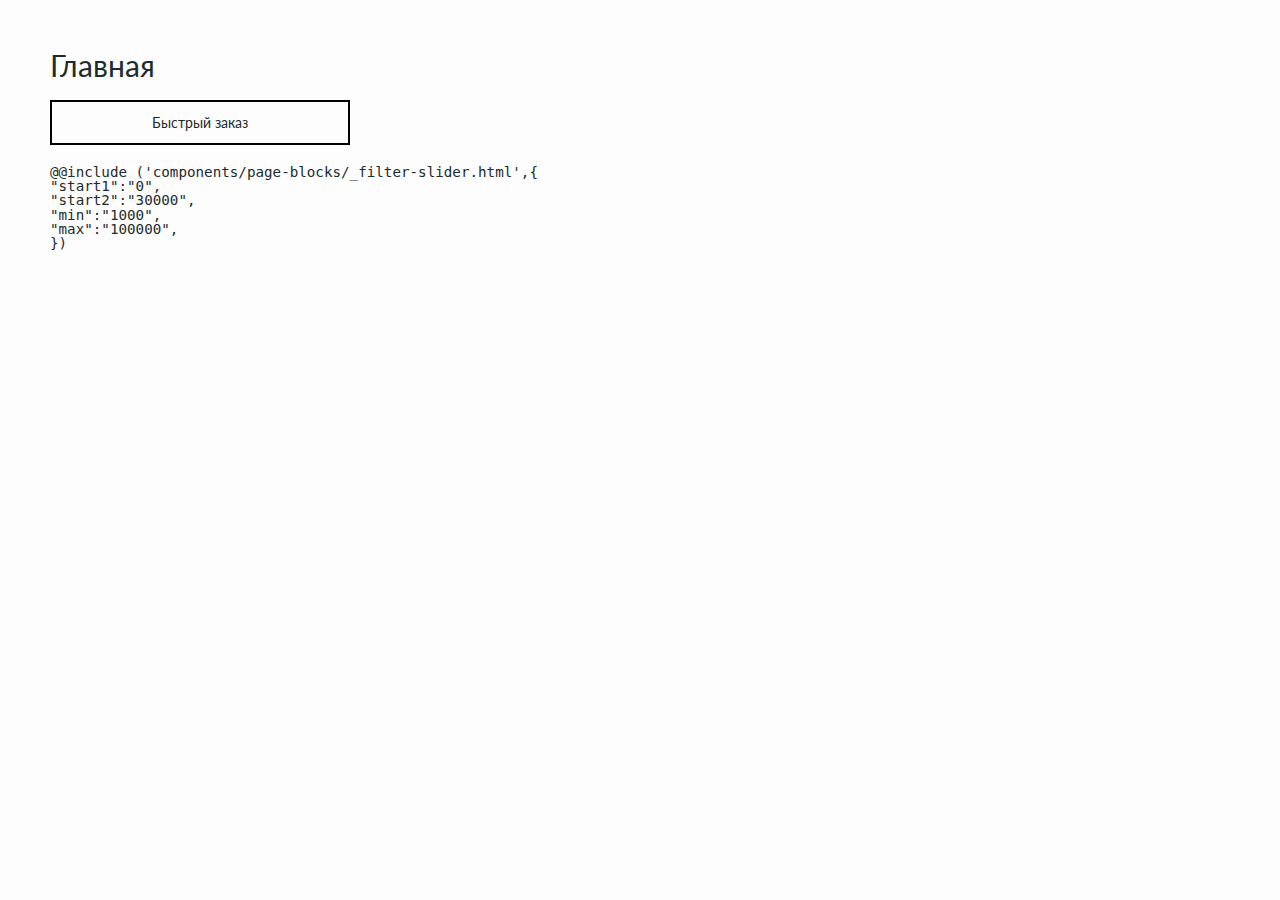
==== nav.html @ 7cecdb09 "first commit" ====
<!DOCTYPE html>
<html lang="ru">

<head>
    <meta charset="UTF-8">
    <meta name="viewport" content="width=device-width, initial-scale=1.0">
    <meta name="description" content="">
    <meta name="keywords" content="">
    <link rel="stylesheet" href="css/libs.min.css">
    <link rel="stylesheet" href="css/style.min.css">
    <title>Главная</title>
</head>


<style>
    .wrapper a {
        font-size: 30px;
        text-transform: capitalize;
    }

    .wrapper button {
        margin-bottom: 25px;
        width: 300px;
        height: 45px;
    }
</style>

<body class="m-page">

    <div class="wrapper" style="padding: 50px;">
        <a href="index.html" style="display: block; margin-bottom: 20px;">
            Главная
        </a>




        <button style="border: 2px solid #000;margin-bottom: 20px;" data-bs-toggle="modal" data-bs-target="#quickOrder">
            Быстрый заказ
        </button>


        <code>

            @@include
            ('components/page-blocks/_filter-slider.html',{ <br>
            "start1":"0", <br>
            "start2":"30000", <br>
            "min":"1000", <br>
            "max":"100000", <br>
            })

        </code>
    </div>







    <div class="modal" id="Modal">
        <div class="modal__bg modal-bg _close-modal"></div>
        <div class="modal__dialog">
            <div class="modal__top">
                <div class="text32 medium-text">
                    Title
                </div>
                <button class="close-btn _close-modal">
                    <img src="img/close.svg" alt="">
                </button>
            </div>
        </div>
    </div>

    <!--  -->
    <script src="js/libs.min.js"></script>
    <script src="js/main.min.js"></script>

</body>

</html>
---- css/libs.min.css ----
@font-face{font-family:'swiper-icons';src:url("data:application/font-woff;charset=utf-8;base64, [base64]//wADZ2x5ZgAAAywAAADMAAAD2MHtryVoZWFkAAABbAAAADAAAAA2E2+eoWhoZWEAAAGcAAAAHwAAACQC9gDzaG10eAAAAigAAAAZAAAArgJkABFsb2NhAAAC0AAAAFoAAABaFQAUGG1heHAAAAG8AAAAHwAAACAAcABAbmFtZQAAA/gAAAE5AAACXvFdBwlwb3N0AAAFNAAAAGIAAACE5s74hXjaY2BkYGAAYpf5Hu/j+W2+MnAzMYDAzaX6QjD6/4//Bxj5GA8AuRwMYGkAPywL13jaY2BkYGA88P8Agx4j+/8fQDYfA1AEBWgDAIB2BOoAeNpjYGRgYNBh4GdgYgABEMnIABJzYNADCQAACWgAsQB42mNgYfzCOIGBlYGB0YcxjYGBwR1Kf2WQZGhhYGBiYGVmgAFGBiQQkOaawtDAoMBQxXjg/wEGPcYDDA4wNUA2CCgwsAAAO4EL6gAAeNpj2M0gyAACqxgGNWBkZ2D4/wMA+xkDdgAAAHjaY2BgYGaAYBkGRgYQiAHyGMF8FgYHIM3DwMHABGQrMOgyWDLEM1T9/w8UBfEMgLzE////P/5//f/V/xv+r4eaAAeMbAxwIUYmIMHEgKYAYjUcsDAwsLKxc3BycfPw8jEQA/[base64]/uznmfPFBNODM2K7MTQ45YEAZqGP81AmGGcF3iPqOop0r1SPTaTbVkfUe4HXj97wYE+yNwWYxwWu4v1ugWHgo3S1XdZEVqWM7ET0cfnLGxWfkgR42o2PvWrDMBSFj/IHLaF0zKjRgdiVMwScNRAoWUoH78Y2icB/yIY09An6AH2Bdu/UB+yxopYshQiEvnvu0dURgDt8QeC8PDw7Fpji3fEA4z/PEJ6YOB5hKh4dj3EvXhxPqH/SKUY3rJ7srZ4FZnh1PMAtPhwP6fl2PMJMPDgeQ4rY8YT6Gzao0eAEA409DuggmTnFnOcSCiEiLMgxCiTI6Cq5DZUd3Qmp10vO0LaLTd2cjN4fOumlc7lUYbSQcZFkutRG7g6JKZKy0RmdLY680CDnEJ+UMkpFFe1RN7nxdVpXrC4aTtnaurOnYercZg2YVmLN/d/gczfEimrE/fs/bOuq29Zmn8tloORaXgZgGa78yO9/cnXm2BpaGvq25Dv9S4E9+5SIc9PqupJKhYFSSl47+Qcr1mYNAAAAeNptw0cKwkAAAMDZJA8Q7OUJvkLsPfZ6zFVERPy8qHh2YER+3i/BP83vIBLLySsoKimrqKqpa2hp6+jq6RsYGhmbmJqZSy0sraxtbO3sHRydnEMU4uR6yx7JJXveP7WrDycAAAAAAAH//wACeNpjYGRgYOABYhkgZgJCZgZNBkYGLQZtIJsFLMYAAAw3ALgAeNolizEKgDAQBCchRbC2sFER0YD6qVQiBCv/H9ezGI6Z5XBAw8CBK/m5iQQVauVbXLnOrMZv2oLdKFa8Pjuru2hJzGabmOSLzNMzvutpB3N42mNgZGBg4GKQYzBhYMxJLMlj4GBgAYow/P/PAJJhLM6sSoWKfWCAAwDAjgbRAAB42mNgYGBkAIIbCZo5IPrmUn0hGA0AO8EFTQAA");font-weight:400;font-style:normal}:root{--swiper-theme-color: #007aff}.swiper{margin-left:auto;margin-right:auto;position:relative;overflow:hidden;list-style:none;padding:0;z-index:1}.swiper-vertical>.swiper-wrapper{flex-direction:column}.swiper-wrapper{position:relative;width:100%;height:100%;z-index:1;display:flex;transition-property:transform;box-sizing:content-box}.swiper-android .swiper-slide,.swiper-wrapper{transform:translate3d(0px, 0, 0)}.swiper-pointer-events{touch-action:pan-y}.swiper-pointer-events.swiper-vertical{touch-action:pan-x}.swiper-slide{flex-shrink:0;width:100%;height:100%;position:relative;transition-property:transform}.swiper-slide-invisible-blank{visibility:hidden}.swiper-autoheight,.swiper-autoheight .swiper-slide{height:auto}.swiper-autoheight .swiper-wrapper{align-items:flex-start;transition-property:transform, height}.swiper-backface-hidden .swiper-slide{transform:translateZ(0);-webkit-backface-visibility:hidden;backface-visibility:hidden}.swiper-3d,.swiper-3d.swiper-css-mode .swiper-wrapper{perspective:1200px}.swiper-3d .swiper-wrapper,.swiper-3d .swiper-slide,.swiper-3d .swiper-slide-shadow,.swiper-3d .swiper-slide-shadow-left,.swiper-3d .swiper-slide-shadow-right,.swiper-3d .swiper-slide-shadow-top,.swiper-3d .swiper-slide-shadow-bottom,.swiper-3d .swiper-cube-shadow{transform-style:preserve-3d}.swiper-3d .swiper-slide-shadow,.swiper-3d .swiper-slide-shadow-left,.swiper-3d .swiper-slide-shadow-right,.swiper-3d .swiper-slide-shadow-top,.swiper-3d .swiper-slide-shadow-bottom{position:absolute;left:0;top:0;width:100%;height:100%;pointer-events:none;z-index:10}.swiper-3d .swiper-slide-shadow{background:rgba(0,0,0,0.15)}.swiper-3d .swiper-slide-shadow-left{background-image:linear-gradient(to left, rgba(0,0,0,0.5), rgba(0,0,0,0))}.swiper-3d .swiper-slide-shadow-right{background-image:linear-gradient(to right, rgba(0,0,0,0.5), rgba(0,0,0,0))}.swiper-3d .swiper-slide-shadow-top{background-image:linear-gradient(to top, rgba(0,0,0,0.5), rgba(0,0,0,0))}.swiper-3d .swiper-slide-shadow-bottom{background-image:linear-gradient(to bottom, rgba(0,0,0,0.5), rgba(0,0,0,0))}.swiper-css-mode>.swiper-wrapper{overflow:auto;scrollbar-width:none;-ms-overflow-style:none}.swiper-css-mode>.swiper-wrapper::-webkit-scrollbar{display:none}.swiper-css-mode>.swiper-wrapper>.swiper-slide{scroll-snap-align:start start}.swiper-horizontal.swiper-css-mode>.swiper-wrapper{scroll-snap-type:x mandatory}.swiper-vertical.swiper-css-mode>.swiper-wrapper{scroll-snap-type:y mandatory}.swiper-centered>.swiper-wrapper::before{content:'';flex-shrink:0;order:9999}.swiper-centered.swiper-horizontal>.swiper-wrapper>.swiper-slide:first-child{margin-inline-start:var(--swiper-centered-offset-before)}.swiper-centered.swiper-horizontal>.swiper-wrapper::before{height:100%;min-height:1px;width:var(--swiper-centered-offset-after)}.swiper-centered.swiper-vertical>.swiper-wrapper>.swiper-slide:first-child{margin-block-start:var(--swiper-centered-offset-before)}.swiper-centered.swiper-vertical>.swiper-wrapper::before{width:100%;min-width:1px;height:var(--swiper-centered-offset-after)}.swiper-centered>.swiper-wrapper>.swiper-slide{scroll-snap-align:center center}.swiper-virtual .swiper-slide{-webkit-backface-visibility:hidden;transform:translateZ(0)}.swiper-virtual.swiper-css-mode .swiper-wrapper::after{content:'';position:absolute;left:0;top:0;pointer-events:none}.swiper-virtual.swiper-css-mode.swiper-horizontal .swiper-wrapper::after{height:1px;width:var(--swiper-virtual-size)}.swiper-virtual.swiper-css-mode.swiper-vertical .swiper-wrapper::after{width:1px;height:var(--swiper-virtual-size)}:root{--swiper-navigation-size: 44px}.swiper-button-prev,.swiper-button-next{position:absolute;top:50%;width:calc(var(--swiper-navigation-size) / 44 * 27);height:var(--swiper-navigation-size);margin-top:calc(0px - (var(--swiper-navigation-size) / 2));z-index:10;cursor:pointer;display:flex;align-items:center;justify-content:center;color:var(--swiper-navigation-color, var(--swiper-theme-color))}.swiper-button-prev.swiper-button-disabled,.swiper-button-next.swiper-button-disabled{opacity:0.35;cursor:auto;pointer-events:none}.swiper-button-prev:after,.swiper-button-next:after{font-family:swiper-icons;font-size:var(--swiper-navigation-size);text-transform:none !important;letter-spacing:0;text-transform:none;font-variant:initial;line-height:1}.swiper-button-prev,.swiper-rtl .swiper-button-next{left:10px;right:auto}.swiper-button-prev:after,.swiper-rtl .swiper-button-next:after{content:'prev'}.swiper-button-next,.swiper-rtl .swiper-button-prev{right:10px;left:auto}.swiper-button-next:after,.swiper-rtl .swiper-button-prev:after{content:'next'}.swiper-button-lock{display:none}.swiper-pagination{position:absolute;text-align:center;transition:300ms opacity;transform:translate3d(0, 0, 0);z-index:10}.swiper-pagination.swiper-pagination-hidden{opacity:0}.swiper-pagination-fraction,.swiper-pagination-custom,.swiper-horizontal>.swiper-pagination-bullets,.swiper-pagination-bullets.swiper-pagination-horizontal{bottom:10px;left:0;width:100%}.swiper-pagination-bullets-dynamic{overflow:hidden;font-size:0}.swiper-pagination-bullets-dynamic .swiper-pagination-bullet{transform:scale(0.33);position:relative}.swiper-pagination-bullets-dynamic .swiper-pagination-bullet-active{transform:scale(1)}.swiper-pagination-bullets-dynamic .swiper-pagination-bullet-active-main{transform:scale(1)}.swiper-pagination-bullets-dynamic .swiper-pagination-bullet-active-prev{transform:scale(0.66)}.swiper-pagination-bullets-dynamic .swiper-pagination-bullet-active-prev-prev{transform:scale(0.33)}.swiper-pagination-bullets-dynamic .swiper-pagination-bullet-active-next{transform:scale(0.66)}.swiper-pagination-bullets-dynamic .swiper-pagination-bullet-active-next-next{transform:scale(0.33)}.swiper-pagination-bullet{width:var(--swiper-pagination-bullet-width, var(--swiper-pagination-bullet-size, 8px));height:var(--swiper-pagination-bullet-height, var(--swiper-pagination-bullet-size, 8px));display:inline-block;border-radius:50%;background:var(--swiper-pagination-bullet-inactive-color, #000);opacity:var(--swiper-pagination-bullet-inactive-opacity, 0.2)}button.swiper-pagination-bullet{border:none;margin:0;padding:0;box-shadow:none;-webkit-appearance:none;appearance:none}.swiper-pagination-clickable .swiper-pagination-bullet{cursor:pointer}.swiper-pagination-bullet:only-child{display:none !important}.swiper-pagination-bullet-active{opacity:var(--swiper-pagination-bullet-opacity, 1);background:var(--swiper-pagination-color, var(--swiper-theme-color))}.swiper-vertical>.swiper-pagination-bullets,.swiper-pagination-vertical.swiper-pagination-bullets{right:10px;top:50%;transform:translate3d(0px, -50%, 0)}.swiper-vertical>.swiper-pagination-bullets .swiper-pagination-bullet,.swiper-pagination-vertical.swiper-pagination-bullets .swiper-pagination-bullet{margin:var(--swiper-pagination-bullet-vertical-gap, 6px) 0;display:block}.swiper-vertical>.swiper-pagination-bullets.swiper-pagination-bullets-dynamic,.swiper-pagination-vertical.swiper-pagination-bullets.swiper-pagination-bullets-dynamic{top:50%;transform:translateY(-50%);width:8px}.swiper-vertical>.swiper-pagination-bullets.swiper-pagination-bullets-dynamic .swiper-pagination-bullet,.swiper-pagination-vertical.swiper-pagination-bullets.swiper-pagination-bullets-dynamic .swiper-pagination-bullet{display:inline-block;transition:200ms transform, 200ms top}.swiper-horizontal>.swiper-pagination-bullets .swiper-pagination-bullet,.swiper-pagination-horizontal.swiper-pagination-bullets .swiper-pagination-bullet{margin:0 var(--swiper-pagination-bullet-horizontal-gap, 4px)}.swiper-horizontal>.swiper-pagination-bullets.swiper-pagination-bullets-dynamic,.swiper-pagination-horizontal.swiper-pagination-bullets.swiper-pagination-bullets-dynamic{left:50%;transform:translateX(-50%);white-space:nowrap}.swiper-horizontal>.swiper-pagination-bullets.swiper-pagination-bullets-dynamic .swiper-pagination-bullet,.swiper-pagination-horizontal.swiper-pagination-bullets.swiper-pagination-bullets-dynamic .swiper-pagination-bullet{transition:200ms transform, 200ms left}.swiper-horizontal.swiper-rtl>.swiper-pagination-bullets-dynamic .swiper-pagination-bullet{transition:200ms transform, 200ms right}.swiper-pagination-progressbar{background:rgba(0,0,0,0.25);position:absolute}.swiper-pagination-progressbar .swiper-pagination-progressbar-fill{background:var(--swiper-pagination-color, var(--swiper-theme-color));position:absolute;left:0;top:0;width:100%;height:100%;transform:scale(0);transform-origin:left top}.swiper-rtl .swiper-pagination-progressbar .swiper-pagination-progressbar-fill{transform-origin:right top}.swiper-horizontal>.swiper-pagination-progressbar,.swiper-pagination-progressbar.swiper-pagination-horizontal,.swiper-vertical>.swiper-pagination-progressbar.swiper-pagination-progressbar-opposite,.swiper-pagination-progressbar.swiper-pagination-vertical.swiper-pagination-progressbar-opposite{width:100%;height:4px;left:0;top:0}.swiper-vertical>.swiper-pagination-progressbar,.swiper-pagination-progressbar.swiper-pagination-vertical,.swiper-horizontal>.swiper-pagination-progressbar.swiper-pagination-progressbar-opposite,.swiper-pagination-progressbar.swiper-pagination-horizontal.swiper-pagination-progressbar-opposite{width:4px;height:100%;left:0;top:0}.swiper-pagination-lock{display:none}.swiper-scrollbar{border-radius:10px;position:relative;-ms-touch-action:none;background:rgba(0,0,0,0.1)}.swiper-horizontal>.swiper-scrollbar{position:absolute;left:1%;bottom:3px;z-index:50;height:5px;width:98%}.swiper-vertical>.swiper-scrollbar{position:absolute;right:3px;top:1%;z-index:50;width:5px;height:98%}.swiper-scrollbar-drag{height:100%;width:100%;position:relative;background:rgba(0,0,0,0.5);border-radius:10px;left:0;top:0}.swiper-scrollbar-cursor-drag{cursor:move}.swiper-scrollbar-lock{display:none}.swiper-zoom-container{width:100%;height:100%;display:flex;justify-content:center;align-items:center;text-align:center}.swiper-zoom-container>img,.swiper-zoom-container>svg,.swiper-zoom-container>canvas{max-width:100%;max-height:100%;object-fit:contain}.swiper-slide-zoomed{cursor:move}.swiper-lazy-preloader{width:42px;height:42px;position:absolute;left:50%;top:50%;margin-left:-21px;margin-top:-21px;z-index:10;transform-origin:50%;box-sizing:border-box;border:4px solid var(--swiper-preloader-color, var(--swiper-theme-color));border-radius:50%;border-top-color:transparent}.swiper-slide-visible .swiper-lazy-preloader{animation:swiper-preloader-spin 1s infinite linear}.swiper-lazy-preloader-white{--swiper-preloader-color: #fff}.swiper-lazy-preloader-black{--swiper-preloader-color: #000}@keyframes swiper-preloader-spin{0%{transform:rotate(0deg)}100%{transform:rotate(360deg)}}.swiper .swiper-notification{position:absolute;left:0;top:0;pointer-events:none;opacity:0;z-index:-1000}.swiper-free-mode>.swiper-wrapper{transition-timing-function:ease-out;margin:0 auto}.swiper-grid>.swiper-wrapper{flex-wrap:wrap}.swiper-grid-column>.swiper-wrapper{flex-wrap:wrap;flex-direction:column}.swiper-fade.swiper-free-mode .swiper-slide{transition-timing-function:ease-out}.swiper-fade .swiper-slide{pointer-events:none;transition-property:opacity}.swiper-fade .swiper-slide .swiper-slide{pointer-events:none}.swiper-fade .swiper-slide-active,.swiper-fade .swiper-slide-active .swiper-slide-active{pointer-events:auto}.swiper-cube{overflow:visible}.swiper-cube .swiper-slide{pointer-events:none;-webkit-backface-visibility:hidden;backface-visibility:hidden;z-index:1;visibility:hidden;transform-origin:0 0;width:100%;height:100%}.swiper-cube .swiper-slide .swiper-slide{pointer-events:none}.swiper-cube.swiper-rtl .swiper-slide{transform-origin:100% 0}.swiper-cube .swiper-slide-active,.swiper-cube .swiper-slide-active .swiper-slide-active{pointer-events:auto}.swiper-cube .swiper-slide-active,.swiper-cube .swiper-slide-next,.swiper-cube .swiper-slide-prev,.swiper-cube .swiper-slide-next+.swiper-slide{pointer-events:auto;visibility:visible}.swiper-cube .swiper-slide-shadow-top,.swiper-cube .swiper-slide-shadow-bottom,.swiper-cube .swiper-slide-shadow-left,.swiper-cube .swiper-slide-shadow-right{z-index:0;-webkit-backface-visibility:hidden;backface-visibility:hidden}.swiper-cube .swiper-cube-shadow{position:absolute;left:0;bottom:0px;width:100%;height:100%;opacity:0.6;z-index:0}.swiper-cube .swiper-cube-shadow:before{content:'';background:#000;position:absolute;left:0;top:0;bottom:0;right:0;filter:blur(50px)}.swiper-flip{overflow:visible}.swiper-flip .swiper-slide{pointer-events:none;-webkit-backface-visibility:hidden;backface-visibility:hidden;z-index:1}.swiper-flip .swiper-slide .swiper-slide{pointer-events:none}.swiper-flip .swiper-slide-active,.swiper-flip .swiper-slide-active .swiper-slide-active{pointer-events:auto}.swiper-flip .swiper-slide-shadow-top,.swiper-flip .swiper-slide-shadow-bottom,.swiper-flip .swiper-slide-shadow-left,.swiper-flip .swiper-slide-shadow-right{z-index:0;-webkit-backface-visibility:hidden;backface-visibility:hidden}.swiper-creative .swiper-slide{-webkit-backface-visibility:hidden;backface-visibility:hidden;overflow:hidden;transition-property:transform, opacity, height}.swiper-cards{overflow:visible}.swiper-cards .swiper-slide{transform-origin:center bottom;-webkit-backface-visibility:hidden;backface-visibility:hidden;overflow:hidden}

/*# sourceMappingURL=../sourcemaps/libs.min.css.map */
---- css/style.min.css ----
@font-face{font-family:"Palatino Linotype";src:url(../fonts/PalatinoLinotype-Regular.ttf) format("ttf"),url(../fonts/PalatinoLinotype-Regular.eot) format("eot"),url(../fonts/PalatinoLinotype-Regular.woff) format("woff"),url(../fonts/PalatinoLinotype-Regular.woff2) format("woff2");font-weight:400;font-style:normal;font-display:swap}@font-face{font-family:Lato;src:url(../fonts/Lato-Regular.ttf) format("ttf"),url(../fonts/Lato-Regular.eot) format("eot"),url(../fonts/Lato-Regular.woff) format("woff"),url(../fonts/Lato-Regular.woff2) format("woff2");font-weight:400;font-style:normal;font-display:swap}@font-face{font-family:Lato;src:url(../fonts/Lato-Medium.ttf) format("ttf"),url(../fonts/Lato-Medium.eot) format("eot"),url(../fonts/Lato-Medium.woff) format("woff"),url(../fonts/Lato-Medium.woff2) format("woff2");font-weight:500;font-style:normal;font-display:swap}@font-face{font-family:Lato;src:url(../fonts/Lato-Semibold.ttf) format("ttf"),url(../fonts/Lato-Semibold.eot) format("eot"),url(../fonts/Lato-Semibold.woff) format("woff"),url(../fonts/Lato-Semibold.woff2) format("woff2");font-weight:600;font-style:normal;font-display:swap}@font-face{font-family:Lato;src:url(../fonts/Lato-Bold.ttf) format("ttf"),url(../fonts/Lato-Bold.eot) format("eot"),url(../fonts/Lato-Bold.woff) format("woff"),url(../fonts/Lato-Bold.woff2) format("woff2");font-weight:700;font-style:normal;font-display:swap}*,::after,::before{margin:0;padding:0;-webkit-box-sizing:border-box;box-sizing:border-box;-webkit-font-smoothing:antialiased!important;-webkit-tap-highlight-color:transparent;outline:0!important}h1,h2,h3,h4,h5,h6{font-weight:400}a,body,div,form,h1,h2,h3,h4,h5,li,p,ul{margin:0;padding:0;border:0;text-decoration:none;line-height:1}button,input,textarea{outline:0!important;-webkit-transition:.125s;-o-transition:.125s;transition:.125s;font-family:inherit}input:active,input[type=checkbox]:focus,input[type=file]:focus,input[type=radio]:focus,input[type=text]:focus{outline:0!important}::-webkit-input-placeholder{color:#222}::-moz-placeholder{color:#222}:-moz-placeholder{color:#222}:-ms-input-placeholder{color:#222}input::-webkit-inner-spin-button,input::-webkit-outer-spin-button{-webkit-appearance:none;margin:0}input[type=number]{-moz-appearance:textfield}html{height:100%;scroll-behavior:smooth;width:100%}svg{-ms-flex-negative:0;flex-shrink:0;height:auto}circle,g,path,rect,svg{-webkit-transition:.3s;-o-transition:.3s;transition:.3s}a{color:inherit;text-decoration:none;-webkit-transition:.3s;-o-transition:.3s;transition:.3s}a:focus,a:hover{text-decoration:none}li,ul{margin:0;padding:0;list-style:none}i{line-height:100%}fieldset{min-width:0;padding:0;margin:0;border:0}button{color:#1c2c2c;cursor:pointer;border:none;outline:0;-webkit-box-sizing:border-box;box-sizing:border-box;-webkit-transition:.3s;-o-transition:.3s;transition:.3s;background-color:inherit;font-size:1em}.swiper-button-next,.swiper-button-prev{z-index:2}.swiper-button-next::after,.swiper-button-prev::after{display:none}img{-webkit-user-select:none;-moz-user-select:none;-o-user-select:none;-ms-user-select:none;user-select:none;-ms-flex-negative:0;flex-shrink:0}html.fixed-body{overflow-y:hidden}.wrapper{min-height:100vh;display:-webkit-box;display:-ms-flexbox;display:flex;-webkit-box-orient:vertical;-webkit-box-direction:normal;-ms-flex-direction:column;flex-direction:column;-ms-flex-negative:0;flex-shrink:0}.content{-webkit-box-flex:1;-ms-flex-positive:1;flex-grow:1;display:-webkit-box;display:-ms-flexbox;display:flex;-webkit-box-orient:vertical;-webkit-box-direction:normal;-ms-flex-direction:column;flex-direction:column;width:100%}.m-page{width:calc(100vw - (100vw - 100%));overflow-x:hidden;font-family:Lato,sans-serif;font-weight:400;color:#1c2c2c;background-color:#fdfdfd;font-size:calc(1440px * (16 / 1440))}@media screen and (max-width:1440px){.m-page{font-size:calc(100vw * (16 / 1440))}}.m-page.fixed-body,.m-page.fixed-body2{overflow-y:hidden;padding-right:var(--scrollWidth)}.container{max-width:1440px;width:100%;margin:0 auto;padding:0 3em}a:hover{color:#06a42a}@media screen and (max-width:992px){.m-page{font-size:calc(100vw * (16 / 750))}.container{padding:0 1.5em}}@media screen and (max-width:576px){.m-page{font-size:calc(100vw * (16 / 430))}}.h1,.h2,.h3{font-family:"Palatino Linotype",sans-serif}.h1{font-size:3.5em;line-height:130%}.h2,.text40{font-size:2.5em;line-height:120%}.h3,.text32{font-size:2em;line-height:120%}.text24{font-size:1.5em;line-height:120%}.text20{font-size:1.25em;line-height:120%}.text19{font-size:1.1875em;line-height:120%}.text18{font-size:1.125em;line-height:122%}.text17{font-size:1.0625em;line-height:120%}.text16{font-size:1em;line-height:150%}.text15{font-size:.9375em;line-height:120%}.text14{font-size:.875em;line-height:120%}.text13{font-size:.8125em;line-height:120%}.text12{font-size:.75em;line-height:120%}.text11{font-size:.6875em;line-height:120%}.text10{font-size:.625em;line-height:120%}.extra-bold-text{font-weight:800}.bold-text{font-weight:700}.semi-bold-text{font-weight:600}.medium-text{font-weight:500}.regular-text{font-weight:400}.light-text{font-weight:300}.red-text{color:#d02d15}.m-btn{display:-webkit-box;display:-ms-flexbox;display:flex;-webkit-box-align:center;-ms-flex-align:center;align-items:center;-webkit-box-pack:center;-ms-flex-pack:center;justify-content:center;-webkit-transition:.225s ease-out;-o-transition:.225s ease-out;transition:.225s ease-out;padding:0 2em;height:4.5em;border-radius:2.25em;font-weight:400;font-family:Lato,sans-serif}.m-btn:focus{-webkit-box-shadow:none;box-shadow:none}.m-btn span{font-size:1.5em;line-height:150%}.m-btn img{width:1.5em;margin-left:.6875em}.m-btn--small{height:3.5em;padding:0 1em}.m-btn--small span{font-size:1.25em}.m-btn-green{background-color:#06a42a;color:#fdfdfd}.m-btn-green:hover{background-color:#04731d;color:#fdfdfd}.m-btn-white{background-color:#fdfdfd;color:#1c2c2c}.m-btn-white:hover{background-color:#e4e4e4;color:#1c2c2c}@media screen and (max-width:992px){.h1{font-size:3em}.h3{font-size:1.5em}.text32-tablet{font-size:2em}.text24-tablet{font-size:1.5em}.text20-tablet{font-size:1.25em}.text19-tablet{font-size:1.1875em}.text18-tablet{font-size:1.125em}.text17-tablet{font-size:1.0625em}.text16-tablet{font-size:1em}.text15-tablet{font-size:.9375em}.text14-tablet{font-size:.875em}.text13-tablet{font-size:.8125em}.text12-tablet{font-size:.75em}.text11-tablet{font-size:.6875em}.text10-tablet{font-size:.625em}.m-btn{height:4em}.m-btn span{font-size:1.25em}}@media screen and (max-width:576px){.h1{font-size:1.75em}.h3{font-size:1.25em}.text24-mob{font-size:1.5em}.text20-mob{font-size:1.25em}.text16-mob{font-size:1em}.text14-mob{font-size:.875em}.m-btn{height:3em}.m-btn span{font-size:1em}}.fg{position:relative;margin:0}.fg label{display:block;font-size:.9375em;line-height:140%;margin-bottom:.375em}.fg label span{color:#06a42a}.fg .nice-select,.fg input,.fg textarea{border-radius:.1875em;border:1px solid #dadedf;padding:0 1.25em;height:3.6875em;width:100%;font-size:1em;background-color:transparent;color:#000}.fg .nice-select::-webkit-input-placeholder,.fg input::-webkit-input-placeholder,.fg textarea::-webkit-input-placeholder{color:#929798}.fg .nice-select::-moz-placeholder,.fg input::-moz-placeholder,.fg textarea::-moz-placeholder{color:#929798}.fg .nice-select:-ms-input-placeholder,.fg input:-ms-input-placeholder,.fg textarea:-ms-input-placeholder{color:#929798}.fg .nice-select::-ms-input-placeholder,.fg input::-ms-input-placeholder,.fg textarea::-ms-input-placeholder{color:#929798}.fg .nice-select::placeholder,.fg input::placeholder,.fg textarea::placeholder{color:#929798}.fg .nice-select:focus,.fg input:focus,.fg textarea:focus{border-color:#9ca0a0;-webkit-box-shadow:0 .25em .4375em 0 rgba(47,63,67,.03),0 .25em .3125em 0 rgba(0,0,0,.02) inset;box-shadow:0 .25em .4375em 0 rgba(47,63,67,.03),0 .25em .3125em 0 rgba(0,0,0,.02) inset}.fg .nice-select:disabled,.fg input:disabled,.fg textarea:disabled{pointer-events:none;background:#f6f6f6!important;color:rgba(0,0,0,.4)}.fg textarea{padding-top:1.19em;padding-bottom:1.19em;height:13.0625em;resize:vertical}.fg__field{position:relative}.fg .nice-select{display:-webkit-box;display:-ms-flexbox;display:flex;-webkit-box-align:center;-ms-flex-align:center;align-items:center;-webkit-box-pack:justify;-ms-flex-pack:justify;justify-content:space-between;border-radius:.1875em;white-space:nowrap;height:3.6875em;padding:0 0 0 1.25em}.fg .nice-select.disabled{pointer-events:none;background:#f6f6f6!important}.fg .nice-select.disabled .current{opacity:.4}.fg .nice-select.open{border-bottom-left-radius:0;border-bottom-right-radius:0}.fg .nice-select:focus{border:1px solid #000}.fg .nice-select:before{content:'';-webkit-box-ordinal-group:4;-ms-flex-order:3;order:3;border-left:#000;-ms-flex-negative:0;flex-shrink:0;width:3.6875em;height:3.6875em;background-image:url(../img/select-arrow.svg);background-size:.5em auto;background-repeat:no-repeat;background-position:center;margin-left:1em}.fg .nice-select .current{font-size:1em;line-height:157%}.fg .nice-select .list{margin-top:-1px;border-radius:0 0 .1875em .1875em;width:calc(100% + 2px);left:-1px;border:1px solid #000;background:#fff;-webkit-box-shadow:none;box-shadow:none;max-height:14.875em;overflow-y:auto;z-index:5}.fg .nice-select .list::-webkit-scrollbar{width:.1875em;height:.1875em}.fg .nice-select .list::-webkit-scrollbar-track{background:0 0;border-radius:0}.fg .nice-select .list::-webkit-scrollbar-thumb{background:#000}.fg .nice-select .option{height:3.6875em;font-size:1em;line-height:157%;padding:.5em 1.25em;display:-webkit-box;display:-ms-flexbox;display:flex;-webkit-box-align:center;-ms-flex-align:center;align-items:center;color:#2b2b2b;border:none;border-bottom:1px solid #000}.fg .nice-select .option:last-child{border-bottom:none}.fg .nice-select .option.disabled{display:none}.fg .nice-select .option.focus,.fg .nice-select .option.selected.focus,.fg .nice-select .option:hover{background-color:#06a42a;border-color:#06a42a;font-weight:400;color:#fff}.fg._error input,.fg._error textarea{border-color:#06a42a;color:#06a42a}.fg._error input::-webkit-input-placeholder,.fg._error textarea::-webkit-input-placeholder{color:#06a42a}.fg._error input::-moz-placeholder,.fg._error textarea::-moz-placeholder{color:#06a42a}.fg._error input:-ms-input-placeholder,.fg._error textarea:-ms-input-placeholder{color:#06a42a}.fg._error input::-ms-input-placeholder,.fg._error textarea::-ms-input-placeholder{color:#06a42a}.fg._error input::placeholder,.fg._error textarea::placeholder{color:#06a42a}.fg._error .fg__error-text{display:block}.fg__error-text{margin-top:.375em;color:#06a42a;display:none}.rating-block{display:-webkit-box;display:-ms-flexbox;display:flex;-webkit-box-align:center;-ms-flex-align:center;align-items:center}.rating-block__num{display:-webkit-box;display:-ms-flexbox;display:flex;-webkit-box-align:center;-ms-flex-align:center;align-items:center;-webkit-box-ordinal-group:0;-ms-flex-order:-1;order:-1;font-size:25px;font-weight:700;margin-right:.33em}.rating-block._disabled{pointer-events:none}.rating{cursor:pointer}.rating__stars{width:7.375em;max-width:100%;position:relative}.rating__stars img{width:100%;display:block}.rating__fill{width:0;position:absolute;top:0;left:0;height:100%;overflow:hidden}.rating__fill img{width:7.375em;display:block}.pagination{margin-top:3.75em}.pagination__items{display:-webkit-box;display:-ms-flexbox;display:flex;-webkit-box-pack:center;-ms-flex-pack:center;justify-content:center}.pagination__item{height:3.625em;min-width:3.625em;padding:0 1.25em;border-radius:.25em;border:1px solid #000;display:-webkit-box;display:-ms-flexbox;display:flex;-webkit-box-align:center;-ms-flex-align:center;align-items:center;-webkit-box-pack:center;-ms-flex-pack:center;justify-content:center;margin:0 .3125em;font-weight:500}.pagination__item svg{width:1.0625em;height:auto}.pagination__item._active{pointer-events:none}.pagination__item._active,.pagination__item:hover{color:#fff;background-color:#000;border-color:#000}.pagination__item._active path,.pagination__item:hover path{fill:#fff}.pagination__item._btn{padding:0 1.5em}@media screen and (max-width:992px){.pagination{margin-top:1.875em}}@media screen and (max-width:576px){.pagination{margin-top:1.56em}.pagination ._hide-tablet{display:none}.pagination ._btn{width:2.8125em;padding:0}.pagination__item{height:2.8125em;min-width:2.8125em;padding:0 .875em}.pagination__item span{font-size:.875em}}.tabs{display:-webkit-box;display:-ms-flexbox;display:flex}.tab{height:2.5em;padding:0 .625em;display:-webkit-box;display:-ms-flexbox;display:flex;-webkit-box-align:center;-ms-flex-align:center;align-items:center;-webkit-box-pack:center;-ms-flex-pack:center;justify-content:center;-webkit-transition:.3s;-o-transition:.3s;transition:.3s;border-radius:1.5em}.tab span{font-size:1.5em;line-height:120%}.tab._active,.tab:hover{background-color:#d02d15;color:#fdfdfd}.tab:hover{cursor:pointer}.tab._active{pointer-events:none}.tab-content{display:none}.tab-content._active{display:block}@media screen and (max-width:576px){.tab span{font-size:1.25em}}.socials{display:-webkit-box;display:-ms-flexbox;display:flex;-webkit-box-align:center;-ms-flex-align:center;align-items:center}.socials__item{width:2.3125em;height:2.3125em;display:-webkit-box;display:-ms-flexbox;display:flex;-webkit-box-align:center;-ms-flex-align:center;align-items:center;-webkit-box-pack:center;-ms-flex-pack:center;justify-content:center}.socials__item:not(:last-child){margin:0 .9375em 0 0}.socials__item:hover ._fill{fill:#06a42a}.socials__item svg{width:100%}.breadcrumbs{margin-top:60px}.breadcrumbs__item{font-size:16px;line-height:110%;position:relative;font-weight:400;display:inline}.breadcrumbs__item:last-child{font-weight:600}.breadcrumbs__item:not(:first-child){margin-left:24px}.breadcrumbs__item:not(:first-child):before{content:'';position:absolute;z-index:1;width:3.51px;height:3.51px;background-color:#06a42a;border-radius:1px;-webkit-transform:rotate(-45deg);-ms-transform:rotate(-45deg);transform:rotate(-45deg);top:7px;right:100%;margin-right:10px}.modal-bg{position:fixed;top:0;left:0;width:100%;height:calc(100 * var(--vh));background-color:#000;opacity:.5}.modal{position:fixed;left:0;top:0;width:100%;height:calc(100 * var(--vh));overflow-y:auto;z-index:80;opacity:0;pointer-events:none;padding:1em 0;text-align:center}.modal:after{content:'';display:inline-block;height:100%;vertical-align:middle;margin-right:-4px}.modal__dialog{text-align:left;vertical-align:middle;background:#fff;width:67em;max-width:calc(100% - 2em);position:relative;z-index:3;padding:3em;border-radius:1.5em;display:inline-block}.modal._active{opacity:1;pointer-events:unset}.modal._active .modal__bg{display:block}.modal__top{display:-webkit-box;display:-ms-flexbox;display:flex;-webkit-box-align:center;-ms-flex-align:center;align-items:center;-webkit-box-pack:justify;-ms-flex-pack:justify;justify-content:space-between}.modal .close-btn{width:1.5em;display:-webkit-box;display:-ms-flexbox;display:flex;-webkit-box-align:center;-ms-flex-align:center;align-items:center;-webkit-box-pack:center;-ms-flex-pack:center;justify-content:center;margin-left:1em;-ms-flex-negative:0;flex-shrink:0}.header{padding-top:6.25em;position:relative;z-index:10}.header__inner{display:-webkit-box;display:-ms-flexbox;display:flex;-webkit-box-align:center;-ms-flex-align:center;align-items:center;-webkit-box-pack:justify;-ms-flex-pack:justify;justify-content:space-between}.header__logo{display:block;-ms-flex-negative:0;flex-shrink:0;width:6em}.header__logo img{width:100%;display:block}.header__phone svg{width:1.5em;margin-right:.5em}.header__phone:hover path{fill:#06a42a}.menu{display:-webkit-box;display:-ms-flexbox;display:flex;-webkit-box-align:center;-ms-flex-align:center;align-items:center;-webkit-box-pack:justify;-ms-flex-pack:justify;justify-content:space-between;-webkit-box-flex:1;-ms-flex-positive:1;flex-grow:1;max-width:64.625em}.nav{display:-webkit-box;display:-ms-flexbox;display:flex}.nav__item:hover .nav__show span,.nav__link:hover span{color:#06a42a;border-bottom-color:#06a42a}.nav__link,.nav__show{-webkit-transition:.3s;-o-transition:.3s;transition:.3s;display:-webkit-box;display:-ms-flexbox;display:flex;-webkit-box-align:center;-ms-flex-align:center;align-items:center}.nav__link span,.nav__show span{font-size:1.125em;line-height:122%;-webkit-transition:inherit;-o-transition:inherit;transition:inherit;padding:1px 0;border-top:1px solid transparent;border-bottom:1px solid transparent}.nav__show svg{margin-left:.5em;width:1.3125em}.nav__show:hover{cursor:pointer}.nav__item,.nav__link{margin-right:2em}.nav__sub-link{white-space:nowrap;display:block}.nav__sub-link:not(:last-child){margin-bottom:.5em;padding-bottom:.5em;border-bottom:1px solid #d9d9d9}.nav__sub-link span{font-size:1.125em;line-height:122%}@media screen and (min-width:993px){.nav__item{position:relative}.nav__item:hover .nav__show svg{-webkit-transform:rotate(-180deg);-ms-transform:rotate(-180deg);transform:rotate(-180deg)}.nav__item:hover .nav__show path{stroke:#06a42a}.nav__item:hover .nav__hidden{opacity:1;pointer-events:unset}.nav__hidden{position:absolute;top:100%;right:-.375em;margin-top:-1px;padding-top:.6875em;-webkit-transition:.3s;-o-transition:.3s;transition:.3s;opacity:0;pointer-events:none}.nav__inner{padding:1em;-webkit-box-shadow:0 .25em .75em rgba(0,0,0,.1);box-shadow:0 .25em .75em rgba(0,0,0,.1);background-color:#fdfdfd;border-radius:1em}.header-search__hidden{opacity:0;pointer-events:none;-webkit-transition:.3s;-o-transition:.3s;transition:.3s}}._flex{display:-webkit-box;display:-ms-flexbox;display:flex;-webkit-box-align:center;-ms-flex-align:center;align-items:center}.header-search{position:relative;margin-left:auto;margin-right:3.125em}.header-search__show{width:1.5em;display:-webkit-box;display:-ms-flexbox;display:flex;-webkit-box-align:center;-ms-flex-align:center;align-items:center;-webkit-box-pack:center;-ms-flex-pack:center;justify-content:center}.header-search__show svg{width:100%}.header-search__show:hover path{fill:#06a42a}.header-search__close,.header-search__hidden,.header-search__icon{position:absolute;top:50%;-webkit-transform:translateY(-50%);-ms-transform:translateY(-50%);transform:translateY(-50%)}.header-search__icon{left:.5em;width:1.5em}.header-search__close{right:.625em}.header-search__close:hover g{opacity:1}.header-search__hidden{right:-1.5em;width:52.125em}.header-search__field input{height:2.5em;width:100%;font-size:1em;line-height:120%;padding:0 2.625em;border-radius:1.25em;background:#f6f6f6;border:none;font-family:Lato,sans-serif}.header-search__field input:focus{background:#f1f1f1}.header-search__field input::-webkit-input-placeholder{color:rgba(0,0,0,.2)}.header-search__field input::-moz-placeholder{color:rgba(0,0,0,.2)}.header-search__field input:-ms-input-placeholder{color:rgba(0,0,0,.2)}.header-search__field input::-ms-input-placeholder{color:rgba(0,0,0,.2)}.header-search__field input::placeholder{color:rgba(0,0,0,.2)}.header-search._open .header-search__hidden{opacity:1;pointer-events:unset}.burger{display:none}@media screen and (max-width:992px){.header{padding-top:1.5em}.header__logo{position:relative;z-index:12}.header__phone{margin-top:3em}.header._open .menu{opacity:1;pointer-events:unset}.header._open .burger ._view1{opacity:0}.header._open .burger ._view2{opacity:1}.menu{-webkit-box-orient:vertical;-webkit-box-direction:normal;-ms-flex-direction:column;flex-direction:column;-webkit-box-align:start;-ms-flex-align:start;align-items:flex-start;-webkit-box-pack:unset;-ms-flex-pack:unset;justify-content:unset;position:fixed;padding:5.375em 1.5em 0;width:100%;height:calc(100 * var(--vh));max-width:unset;top:0;left:0;background-color:#fdfdfd;opacity:0;pointer-events:none;-webkit-transition:.3s;-o-transition:.3s;transition:.3s}.nav{-webkit-box-orient:vertical;-webkit-box-direction:normal;-ms-flex-direction:column;flex-direction:column;-webkit-box-align:start;-ms-flex-align:start;align-items:flex-start}.nav__item,.nav__link{margin:0 0 1em}.nav__hidden{padding:0}.nav__inner{display:-webkit-box;display:-ms-flexbox;display:flex;-webkit-box-orient:vertical;-webkit-box-direction:normal;-ms-flex-direction:column;flex-direction:column;-webkit-box-align:start;-ms-flex-align:start;align-items:flex-start}.nav__sub-link{border:none!important}.nav__show{display:none}.burger{z-index:11;position:relative;width:1.5em;height:1.5em;display:-webkit-box;display:-ms-flexbox;display:flex}.burger img{position:absolute;top:50%;left:50%;-webkit-transform:translate(-50%,-50%);-ms-transform:translate(-50%,-50%);transform:translate(-50%,-50%);width:100%;-webkit-transition:inherit;-o-transition:inherit;transition:inherit}.burger ._view2{opacity:0;width:80%}.header-search{-webkit-box-ordinal-group:0;-ms-flex-order:-1;order:-1;margin:0 0 1.5em;width:100%}.header-search__close,.header-search__show{display:none}.header-search__hidden{-webkit-transform:unset;-ms-transform:unset;transform:unset;position:static;width:100%}}.footer{margin-top:4.6875em;padding:6.25em 0}.footer__inner{padding:0 8.25em}.footer__logo{display:block;width:7.8125em}.footer__logo img{width:100%;display:block}.footer__grid{display:-webkit-box;display:-ms-flexbox;display:flex;-webkit-box-pack:justify;-ms-flex-pack:justify;justify-content:space-between;margin-top:2.5em}.footer__wrap{display:-webkit-box;display:-ms-flexbox;display:flex;-webkit-box-pack:justify;-ms-flex-pack:justify;justify-content:space-between;-webkit-box-flex:1;-ms-flex-positive:1;flex-grow:1}.footer__bottom{margin-top:2.5em;padding-top:2.1875em;border-top:1px solid rgba(28,44,44,.06);display:-webkit-box;display:-ms-flexbox;display:flex;-webkit-box-align:center;-ms-flex-align:center;align-items:center;-webkit-box-pack:justify;-ms-flex-pack:justify;justify-content:space-between}.footer-contacts{margin-right:5em;display:-webkit-box;display:-ms-flexbox;display:flex;-webkit-box-orient:vertical;-webkit-box-direction:normal;-ms-flex-direction:column;flex-direction:column;-webkit-box-align:start;-ms-flex-align:start;align-items:flex-start}.footer-contacts__link{white-space:nowrap}.footer-contacts__link:not(:last-child){margin:0 0 .625em}.footer-contacts__link span{font-size:1.5em;line-height:133%}.footer-nav{-webkit-box-flex:1;-ms-flex-positive:1;flex-grow:1;max-width:20.5em;-webkit-column-count:2;-moz-column-count:2;column-count:2;-webkit-column-gap:2em;-moz-column-gap:2em;column-gap:2em}.footer-nav__link{margin-bottom:2.375em;color:rgba(28,44,44,.65);display:inline-block;width:100%}.footer-nav__link span{font-size:1.25em;line-height:120%}.footer-subscribe{width:20.5em;text-align:center}.footer-subscribe__title{font-size:1.5em;line-height:117%}.footer-subscribe__field{margin-top:1.5em;position:relative}.footer-subscribe__field input{width:100%;height:3.125em;border-radius:.375em;padding:0 4em 0 1em;font-size:1em;font-family:Lato,sans-serif;border:1px solid #06a42a}.footer-subscribe__field input::-webkit-input-placeholder{color:rgba(28,44,44,.65)}.footer-subscribe__field input::-moz-placeholder{color:rgba(28,44,44,.65)}.footer-subscribe__field input:-ms-input-placeholder{color:rgba(28,44,44,.65)}.footer-subscribe__field input::-ms-input-placeholder{color:rgba(28,44,44,.65)}.footer-subscribe__field input::placeholder{color:rgba(28,44,44,.65)}.footer-subscribe__btn{position:absolute;height:3.125em;width:3.125em;border-radius:0 .375em .375em 0;padding:0;top:0;right:0}.footer-subscribe__btn img{margin:0;width:1.1875em}@media screen and (max-width:992px){.footer{margin-top:3.75em;padding:5.875em 0 3.75em}.footer__inner{padding:0 1.5em}.footer__wrap{display:block}.footer__bottom{margin-top:3em;padding-top:2.5em}.footer-contacts{margin-right:3.75em}.footer-contacts__link:not(:last-child){margin:0 0 .5em}.footer-contacts__link span{font-size:1.25em;line-height:160%}.footer-nav{max-width:unset}}@media screen and (max-width:992px) and (min-width:577px){.footer-nav{-webkit-column-count:unset;-moz-column-count:unset;column-count:unset;display:-webkit-box;display:-ms-flexbox;display:flex;-webkit-box-align:center;-ms-flex-align:center;align-items:center;-webkit-column-gap:unset;-moz-column-gap:unset;column-gap:unset}.footer-nav__link{margin:0 2em 0 0}.footer-nav__link:last-child{margin-right:0}}@media screen and (max-width:992px){.footer-subscribe{margin-top:1em;text-align:left}.footer-subscribe__title{font-size:1.25em}.footer-subscribe__field{margin-top:1em}}@media screen and (max-width:576px){.footer{margin-top:3em}.footer__inner{padding:0}.footer__grid{margin-top:2em;display:block}.footer-contacts{margin:0 0 1.5em}.footer-nav__link{margin-bottom:1em}.footer-subscribe{width:unset}}.main{padding:1.5em 0 4.6875em}.main__inner{padding:5.5em 2em 3.875em;border-radius:3em;min-height:47.5em;display:-webkit-box;display:-ms-flexbox;display:flex;-webkit-box-orient:vertical;-webkit-box-direction:normal;-ms-flex-direction:column;flex-direction:column;position:relative}.main__img{position:absolute;top:0;left:0;width:100%;height:100%;border-radius:inherit;z-index:-1}.main__img:after{content:'';position:absolute;top:0;left:0;width:100%;height:100%;background:-o-linear-gradient(29deg,rgba(255,251,244,.7) 0,rgba(255,251,244,0) 100%);background:linear-gradient(61deg,rgba(255,251,244,.7) 0,rgba(255,251,244,0) 100%);pointer-events:none;border-radius:inherit;opacity:.8}.main__img img{display:block;width:100%;height:100%;-o-object-fit:cover;object-fit:cover;border-radius:inherit}.main__img ._view2,.main__img ._view3{display:none}.main__place{display:-webkit-box;display:-ms-flexbox;display:flex;-webkit-box-align:center;-ms-flex-align:center;align-items:center;color:#d02d15;margin-bottom:1em}.main__place span{font-size:1.25em}.main__place img{width:1.5em;margin-right:.5em}.main__nav{display:-webkit-box;display:-ms-flexbox;display:flex;margin-top:3em}.main__bottom{margin-top:auto;padding:3em;position:relative;border:2px solid #fdfdfd;overflow:hidden;border-radius:1.5em}.main__bottom:before{content:'';position:absolute;top:0;left:0;width:100%;height:100%;-webkit-backdrop-filter:blur(16px);backdrop-filter:blur(16px);background:rgba(253,253,253,.4);border-radius:inherit}.advantages{position:relative;z-index:2;display:-webkit-box;display:-ms-flexbox;display:flex;-webkit-box-align:center;-ms-flex-align:center;align-items:center;-webkit-box-pack:justify;-ms-flex-pack:justify;justify-content:space-between}.advantage-item{display:-webkit-box;display:-ms-flexbox;display:flex;-webkit-box-align:center;-ms-flex-align:center;align-items:center;max-width:18em}.advantage-item img{width:2em;-ms-flex-negative:0;flex-shrink:0;margin-right:1em}.advantage-item span{font-size:1.5em;line-height:120%}.lh103{line-height:103%}@media screen and (max-width:992px){.main{padding-bottom:3.75em}.main__inner{padding:1.5em 1.5em 0;min-height:36.0625em}.main__top{max-width:23.375em;display:grid;grid-template-columns:100%;gap:.5em}.main__place{margin-bottom:.5em}.main .h1{line-height:110%}.main .h3{max-width:11.7em}.main__nav{margin-top:2em}.main__img:after{opacity:1}.main__img ._view1{display:none}.main__img ._view2{display:block}.main__bottom{padding:2em 2.875em;-webkit-transform:translateY(50%);-ms-transform:translateY(50%);transform:translateY(50%)}._hide-tablet{display:none}.advantages{display:grid;grid-template-columns:repeat(2,calc(50% - .9375em));gap:.5em 1.875em}.advantage-item span{font-size:1.25em}}@media screen and (max-width:576px){.main{padding-bottom:15.75em}.main__inner{padding:1.5em 1.5em 6.25em}.main .h1{max-width:8.3em}.main__place span{font-size:1em}.main__img ._view2{display:none}.main__img ._view3{display:block}.main__nav{margin-top:auto}.main__bottom{width:calc(100% - 3em);-webkit-transform:translate(-50%,12.5em);-ms-transform:translate(-50%,12.5em);transform:translate(-50%,12.5em);padding:2em 1.5em;position:absolute;bottom:0;left:50%}.advantages{grid-template-columns:100%;gap:1.5em}.advantage-item img{width:1.5em;margin-right:.75em}}.m-section{padding:4.6875em 0}.m-title2{text-align:center}.m-title2 span{position:relative}.m-title2 span:before{content:'';position:absolute;bottom:0;right:0;height:2px;width:100%;background-color:#06a42a}.m-title{display:-webkit-box;display:-ms-flexbox;display:flex;-webkit-box-pack:center;-ms-flex-pack:center;justify-content:center;text-align:center}.m-title .h2{position:relative}.m-title .h2:before{content:'';position:absolute;bottom:0;right:0;height:2px;width:2.025em;background-color:#06a42a}.tabs{display:grid;grid-template-columns:repeat(3,calc(100% / 3 - 1em));gap:1.5em;width:100%}.tabs__wrap{margin:1.875em auto 0;width:58.125em;max-width:100%;display:-webkit-box;display:-ms-flexbox;display:flex;-webkit-box-pack:center;-ms-flex-pack:center;justify-content:center;padding:.25em;border-radius:1.5em;border:1px solid #d02d15}.catalog .tab-content{margin-top:2.5em}.catalog-items{display:grid;grid-template-columns:repeat(3,calc(100% / 3 - 2.5em / 3));gap:1.25em;grid-auto-flow:dense}.product-card{-webkit-box-shadow:0 .25em .75em rgba(0,0,0,.1);box-shadow:0 .25em .75em rgba(0,0,0,.1);background-color:#fdfdfd;border-radius:2em;padding:1.5em;display:-webkit-box;display:-ms-flexbox;display:flex;-webkit-box-orient:vertical;-webkit-box-direction:normal;-ms-flex-direction:column;flex-direction:column}.product-card__img{position:relative;padding-bottom:76.2%;border-radius:.5em}.product-card__img img{position:absolute;top:0;left:0;width:100%;height:100%;-o-object-fit:cover;object-fit:cover;border-radius:inherit}.product-card__top{margin-top:1.5em;display:-webkit-box;display:-ms-flexbox;display:flex;-webkit-box-align:center;-ms-flex-align:center;align-items:center}.product-card__title{font-size:2em}.product-card__sale{margin-left:.5em}.product-card__props{margin-top:1.5em;display:grid;grid-template-columns:100%;gap:.25em}.product-card__prop{font-size:1.25em;line-height:120%}.product-card__prop span{color:#d02d15}.product-card__bottom{margin-top:auto;padding-top:2em}.product-card__prices{display:-webkit-box;display:-ms-flexbox;display:flex;-webkit-box-align:center;-ms-flex-align:center;align-items:center;margin-top:.25em}.product-card__price{font-size:2.5em;line-height:120%}.product-card__price2{font-size:1.25em;line-height:120%;opacity:.5;margin-left:.75em}.product-card__btn{margin-top:1.25em;height:3em}.product-card__btn span{font-size:1.25em;line-height:120%}.product-slider{overflow:hidden;border-radius:.5em;position:relative}.swiper-button{width:2em;height:2em;display:-webkit-box;display:-ms-flexbox;display:flex;-webkit-box-align:center;-ms-flex-align:center;align-items:center;-webkit-box-pack:center;-ms-flex-pack:center;justify-content:center}.swiper-button:before{content:'';position:absolute;top:0;left:0;width:100%;height:100%;border-radius:50%;background-color:rgba(28,44,44,.4);-webkit-backdrop-filter:blur(16px);backdrop-filter:blur(16px)}.swiper-button svg{width:1.25em;position:relative;z-index:2}.swiper-button.swiper-button-disabled{opacity:0}.m-badge{display:-webkit-box;display:-ms-flexbox;display:flex;-webkit-box-align:center;-ms-flex-align:center;align-items:center;-webkit-box-pack:center;-ms-flex-pack:center;justify-content:center;padding:0 .5em;color:#fdfdfd;background-color:#d02d15;height:2em;border-radius:.5em}.m-badge span{font-size:1em}@media screen and (max-width:992px){.m-section{padding:3.75em 0}.tabs__wrap{width:40em}.catalog{padding-bottom:1.25em}.catalog-items{grid-template-columns:repeat(2,calc(50% - .625em))}.product-card__img{padding-bottom:101%}.product-card__btn{height:3.5em}.product-slider .swiper-button{display:none}}@media screen and (max-width:576px){.m-section{padding:3em 0}.tabs{grid-template-columns:1fr 1fr 1.2fr;gap:1em}.catalog-items{grid-template-columns:repeat(2,calc(50% - .5em));gap:1.25em 1em}.product-card{padding:.75em;border-radius:1em}.product-card__img{padding-bottom:61.7%}.product-card__top{margin-top:1em;-webkit-box-orient:vertical;-webkit-box-direction:normal;-ms-flex-direction:column;flex-direction:column;-webkit-box-align:start;-ms-flex-align:start;align-items:flex-start}.product-card__sale{-webkit-box-ordinal-group:0;-ms-flex-order:-1;order:-1;margin:0 0 .25em}.product-card__title{font-size:1.125em}.product-card__props{margin-top:1em}.product-card__prop{font-size:.75em}.product-card__bottom{padding-top:1em}.product-card__price{font-size:1.5em}.product-card__price2{font-size:.875em;margin-left:.57em}.product-card__btn{height:3em;padding:0 .5em}.product-card__btn span{font-size:.75em}.m-badge{height:1.5625em;padding:0 .25em}.m-badge span{font-size:.875em}}.want .container{display:-webkit-box;display:-ms-flexbox;display:flex}.want__inner{width:100%;margin-top:9em;padding:3.125em 2em;background-color:#d02d15;border-radius:3em;color:#fdfdfd;min-height:26.25em;position:relative}.want__img{position:absolute;bottom:2.25em;right:5.75em;width:44.625em}.want__content{max-width:28.125em}.want__desc{margin-top:1em}.want__nav{margin-top:2em;display:-webkit-box;display:-ms-flexbox;display:flex}.offer{grid-column:span 2;padding:4.875em 3em;border-radius:2em;background-color:#1c2c2c;color:#fdfdfd;-webkit-box-shadow:0 .25em .75em rgba(0,0,0,.1);box-shadow:0 .25em .75em rgba(0,0,0,.1);position:relative;overflow:hidden}.offer__img{position:absolute;right:0;bottom:0;width:33.4375em;pointer-events:none}.offer__list{margin-top:3em;max-width:23.75em;padding-left:.8125em;display:grid;grid-template-columns:100%;gap:1em}.offer__list li{font-size:1.5em;line-height:120%;position:relative;padding-left:1em}.offer__list li:before{content:'•';position:absolute;top:0;left:0}.offer__nav{display:-webkit-box;display:-ms-flexbox;display:flex;margin-top:2.375em}.offer__btn{width:20.625em;max-width:100%}@media screen and (max-width:992px){.want{padding:1.25em 0}.want__inner{margin:0;padding:2.5em 2em 1.25em;text-align:center}.want__content{max-width:unset}.want__img{position:static;display:block;margin:1.75em auto 0;width:37em;max-width:100%}.want__nav{margin-top:1em;-webkit-box-pack:center;-ms-flex-pack:center;justify-content:center}.want__btn{height:3em;padding:0 .75em}.catalog2{padding-top:1.25em}.offer{grid-column:unset;padding:15.9375em 1.5em 1.5em}.offer__nav{display:none}.offer__title{font-size:2em}.offer__list{margin-top:1em}.offer__img{width:21.75em;right:-3em;top:-6.25em;bottom:unset}}@media screen and (max-width:576px){.want__inner{padding:1.6875em 1.25em 1.5em;border-radius:2em}.want__title{font-size:2.25em}.want__btn{padding:0 1.125em}.want__img{width:calc(100% + 1em);max-width:unset;margin:2em 0 0 -.5em}.offer{grid-column:1/-1;padding:19.375em 1.5em 1.625em}.offer__title{font-size:1.5em}.offer__list{padding-left:.5em}.offer__list li{font-size:1em}.offer__img{width:24.75em;right:50%;-webkit-transform:translateX(46%);-ms-transform:translateX(46%);transform:translateX(46%);top:-5.25em}}.calc__nav,.order__nav{margin-top:auto;display:-webkit-box;display:-ms-flexbox;display:flex}.calc__btn,.order__btn{width:20.625em}.order{padding:2.5em 2em;background-color:#06a42a;color:#fdfdfd;border-radius:3em;grid-column:1/-1;display:grid;grid-template-columns:37em calc(100% - 39.5em);gap:2.5em}.order__content{display:-webkit-box;display:-ms-flexbox;display:flex;-webkit-box-orient:vertical;-webkit-box-direction:normal;-ms-flex-direction:column;flex-direction:column}.order__title br{display:none}.order__desc{max-width:28.125em;margin-top:1em}.order__nav{padding-top:2.5em}.order__img img{display:block;width:100%;border-radius:.5em}.calc{padding:3em;grid-column:span 2;border-radius:2em;background-color:#1c2c2c;color:#fdfdfd;-webkit-box-shadow:0 .25em .75em rgba(0,0,0,.1);box-shadow:0 .25em .75em rgba(0,0,0,.1);position:relative;overflow:hidden;display:-webkit-box;display:-ms-flexbox;display:flex;-webkit-box-align:center;-ms-flex-align:center;align-items:center}.calc__content{max-width:26.875em}.calc__desc{margin-top:2em}.calc__desc b{display:block}.calc__nav{margin-top:2em}.calc__img{position:absolute;top:.62em;right:0;width:28em;-webkit-transform:rotate(17deg);-ms-transform:rotate(17deg);transform:rotate(17deg);mix-blend-mode:difference}.guarantee{padding:2.375em 3em;background-color:#06a42a;border-radius:2em;-webkit-box-shadow:0 .25em .75em rgba(0,0,0,.1);box-shadow:0 .25em .75em rgba(0,0,0,.1);color:#fdfdfd;grid-column:span 2;display:-webkit-box;display:-ms-flexbox;display:flex;-webkit-box-orient:vertical;-webkit-box-direction:normal;-ms-flex-direction:column;flex-direction:column}.guarantee__content{max-width:32.25em;display:grid;grid-template-columns:100%;gap:1.375em;margin-bottom:2em}.guarantee__title{font-size:3em;line-height:120%;font-weight:600}.guarantee__img{margin:auto -3em -2.375em auto;width:36.25em;display:block}@media screen and (max-width:992px){.order{grid-template-columns:100%;text-align:center}.order__desc{margin-left:auto;margin-right:auto}.order__nav{-webkit-box-pack:center;-ms-flex-pack:center;justify-content:center}.order__btn{height:4em;width:19.375em}.calc{grid-column:unset;display:block;padding:0 1.5em 1.5em}.calc__img{position:static;width:12.5em;display:block;margin:0 auto;-webkit-transform:rotate(37deg);-ms-transform:rotate(37deg);transform:rotate(37deg)}.calc__title{font-size:2em}.calc__desc .text32{font-size:1.5em}.calc__desc .text32 b{margin-bottom:.75em}.calc__nav{margin-top:1.875em}.calc__btn{width:100%;height:4em}.guarantee{padding:1.6875em 1.5em 1.875em;grid-column:unset}.guarantee__content{gap:1em;margin:0 0 1em}.guarantee__title{font-size:2em}.guarantee__img{width:calc(100% + 3em);margin:auto 0 0 -1.5em}}@media screen and (max-width:576px){.order{padding:1.5em;border-radius:2em;gap:1.5em}.order__title{font-size:1.5em}.order__title br{display:unset}.order__desc{margin-top:.5em}.order__nav{padding-top:1em}.order__btn{width:13.5em;height:3em}.order__img{position:relative;padding-bottom:102%;border-radius:.5em}.order__img img{position:absolute;top:0;left:0;width:100%;height:100%;-o-object-fit:cover;object-fit:cover;border-radius:inherit}.calc{padding-bottom:3em;text-align:center;grid-column:1/-1}.calc__desc{margin-top:2.25em}.calc__desc .text32{font-size:1.25em}.calc__nav{margin-top:2.625em;-webkit-box-pack:center;-ms-flex-pack:center;justify-content:center}.calc__btn{width:12.5em;height:3em}.calc__btn span{font-size:1em}.guarantee{padding:1.5em;grid-column:1/-1}.guarantee__content{gap:1.25em;margin:0 0 .75em}.guarantee__title{font-size:1.5em}.guarantee__img{width:100%;margin:0}}.about__inner{padding:5.75em 2em;border-radius:2em;background-color:#1c2c2c;color:#fdfdfd;display:grid;grid-template-columns:calc(100% - 27.25em) 25em;gap:3.375em 2.25em;-webkit-box-align:center;-ms-flex-align:center;align-items:center;-webkit-box-shadow:0 .25em .75em rgba(0,0,0,.1);box-shadow:0 .25em .75em rgba(0,0,0,.1)}.about__desc{margin-top:1.5em}.about__img img{width:100%;display:block}.materials__grid{margin-top:4em;display:grid;grid-template-columns:repeat(2,calc(50% - .75em));gap:1.25em 1.5em}.material-card{padding:1.5em;background-color:#fdfdfd;-webkit-box-shadow:0 .25em .75em rgba(0,0,0,.1);box-shadow:0 .25em .75em rgba(0,0,0,.1);border-radius:2em;display:grid;grid-template-columns:18.5em calc(100% - 20em);gap:1.5em;-webkit-box-align:center;-ms-flex-align:center;align-items:center}.material-card__img{position:relative;padding-bottom:100%;border-radius:.5em}.material-card__img img{position:absolute;top:0;left:0;width:100%;height:100%;-o-object-fit:cover;object-fit:cover;border-radius:inherit}.material-card__content{display:-webkit-box;display:-ms-flexbox;display:flex;-webkit-box-orient:vertical;-webkit-box-direction:normal;-ms-flex-direction:column;flex-direction:column;-webkit-box-align:start;-ms-flex-align:start;align-items:flex-start}.material-card__logo{max-width:17.25em;width:100%;display:block}.material-card__badge{margin:2em 0 .5em}.material-card__badge span{font-size:1.25em}.steps__grid{display:grid;grid-template-columns:repeat(4,calc(25% - 4.5em / 4));gap:1.5em;margin-top:4em}.step-card{display:-webkit-box;display:-ms-flexbox;display:flex;-webkit-box-orient:vertical;-webkit-box-direction:normal;-ms-flex-direction:column;flex-direction:column;-webkit-box-align:center;-ms-flex-align:center;align-items:center;text-align:center}.step-card__icon{display:-webkit-box;display:-ms-flexbox;display:flex;-webkit-box-align:center;-ms-flex-align:center;align-items:center;-webkit-box-pack:center;-ms-flex-pack:center;justify-content:center;background-color:#d02d15;border-radius:1.5625em 1.5625em 1.5625em 0;width:6.25em;height:6.25em}.step-card__icon img{width:3em}.step-card__content{margin-top:1.5em;display:grid;grid-template-columns:100%;gap:.5em}.step-card__title{text-transform:capitalize;font-weight:600}.step-card__desc{font-size:1.5em;line-height:133%}@media screen and (max-width:992px){.about__inner{padding:2em 2.375em;text-align:center;grid-template-columns:100%}.about__img{width:24.3125em;margin:0 auto;min-height:12.5em}.materials__grid{margin-top:2.5em;grid-template-columns:100%;gap:1.5em}.material-card{grid-template-columns:14.1875em calc(100% - 15.6875em)}.steps{display:none}}@media screen and (max-width:576px){.about__inner{padding:2em 1.25em 1em;gap:3em}.about__img{width:15.625em;min-height:8em}.materials__grid{margin-top:1em;gap:1em}.material-card{border-radius:1.5em;grid-template-columns:7.5em calc(100% - 8.5em);gap:1em;padding:.75em}.material-card__logo{max-width:9em}.material-card__badge{margin-top:1em;height:2em;padding:0 .5em}.material-card__badge span{font-size:.875em}}.stay-home__inner{display:-webkit-box;display:-ms-flexbox;display:flex;-webkit-box-orient:vertical;-webkit-box-direction:normal;-ms-flex-direction:column;flex-direction:column;-webkit-box-align:center;-ms-flex-align:center;align-items:center}.stay-home__btn{margin-top:3em;height:4em;width:21em;max-width:100%}.stay-home__btn span{font-size:1.25em}.stay-home__desc{margin-top:1.5em}.stay-home__desc span{color:#06a42a}.reviews{overflow:hidden}.reviews-slider{padding:0 7.125em;position:relative}.reviews-slider .swiper-container{width:calc(100% + 1.25em)}.reviews-slider .swiper-wrapper{-webkit-box-align:stretch;-ms-flex-align:stretch;align-items:stretch}.reviews-slider .swiper-slide{padding-right:1.25em;width:50%;height:auto}@media screen and (min-width:993px){.reviews-slider .swiper-slide{-webkit-transition:.3s;-o-transition:.3s;transition:.3s;opacity:0;pointer-events:none}.reviews-slider .swiper-slide-active,.reviews-slider .swiper-slide-next{opacity:1;pointer-events:unset}}.reviews-slider .swiper-button{margin:0;top:50%;-webkit-transform:translateY(-50%);-ms-transform:translateY(-50%);transform:translateY(-50%)}.reviews-slider .swiper-button:before{background-color:#1c2c2c}.reviews-slider .swiper-button-prev{left:3.875em}.reviews-slider .swiper-button-next{right:3.875em}.review-card{padding:3em;background-color:#fdfdfd;-webkit-box-shadow:0 .25em .75em rgba(0,0,0,.1);box-shadow:0 .25em .75em rgba(0,0,0,.1);height:100%;display:-webkit-box;display:-ms-flexbox;display:flex;-webkit-box-orient:vertical;-webkit-box-direction:normal;-ms-flex-direction:column;flex-direction:column;border-radius:2em}.review-card__text{font-size:1.1875em;line-height:150%;letter-spacing:.04em}.review-card__bottom{margin-top:auto;padding-top:2em;display:-webkit-box;display:-ms-flexbox;display:flex;-webkit-box-align:center;-ms-flex-align:center;align-items:center}.review-card__name{font-size:1.0625em;letter-spacing:.04em;font-weight:700}.review-card .rating-block{margin-right:.75em}.review-card .rating-block__num{display:none}@media screen and (max-width:992px){.stay-home__btn{margin-top:2em;width:19.375em}.stay-home__desc{margin-top:1em}.reviews-slider{padding:0 4.375em}.reviews-slider .swiper-slide{width:100%}.reviews-slider .swiper-button-prev{left:1.125em}.reviews-slider .swiper-button-next{right:1.125em}}@media screen and (max-width:576px){.stay-home__btn{margin-top:1.5em;width:auto;padding:0 3em;height:3em}.stay-home__btn span{font-size:1em}.stay-home__desc{margin-top:.5em}.reviews-slider{padding:0 3.125em}.reviews-slider .swiper-container{width:calc(100% + 1em)}.reviews-slider .swiper-slide{padding-right:1em}.reviews-slider .swiper-button-prev{left:.125em}.reviews-slider .swiper-button-next{right:.125em}.review-card{padding:.75em;border-radius:1.5em}.review-card__text{font-size:.875em;line-height:157%}.review-card__bottom{padding-top:.5em}}
/*# sourceMappingURL=../sourcemaps/style.min.css.map */
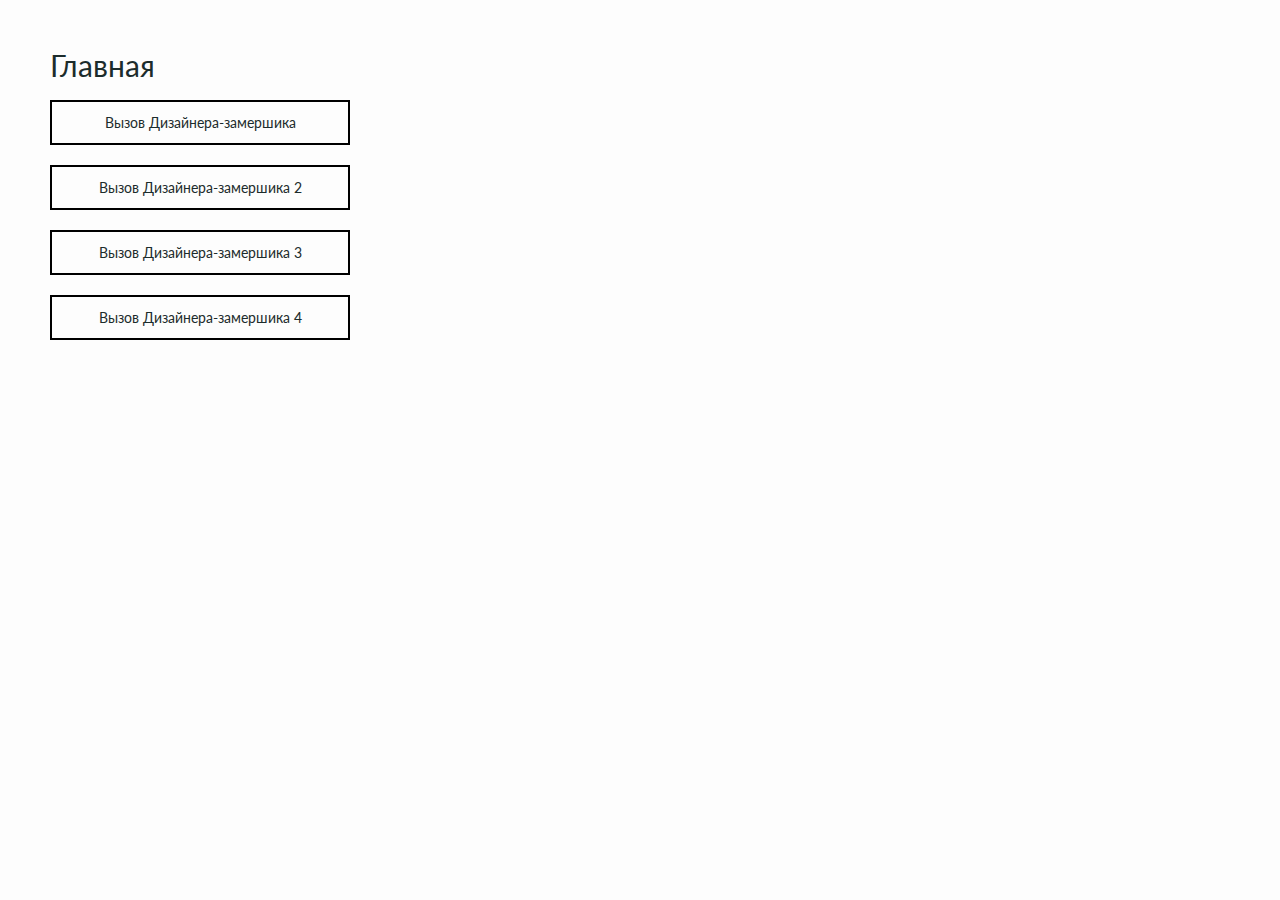
==== commit 40f495ed: "fixed bugs" ====
--- a/nav.html
+++ b/nav.html
@@ -35,22 +35,31 @@
 
 
 
-        <button style="border: 2px solid #000;margin-bottom: 20px;" data-bs-toggle="modal" data-bs-target="#quickOrder">
-            Быстрый заказ
+        <button data-modal="callModal" style="border: 2px solid #000;margin-bottom: 20px;">
+            Вызов Дизайнера-замершика
         </button>
-
-
-        <code>
-
-            @@include
-            ('components/page-blocks/_filter-slider.html',{ <br>
-            "start1":"0", <br>
-            "start2":"30000", <br>
-            "min":"1000", <br>
-            "max":"100000", <br>
-            })
-
-        </code>
+        <button data-modal="callModal2" style="border: 2px solid #000;margin-bottom: 20px;">
+            Вызов Дизайнера-замершика 2
+        </button>
+        <button data-modal="callModal3" style="border: 2px solid #000;margin-bottom: 20px;">
+            Вызов Дизайнера-замершика 3
+        </button>
+        <button data-modal="inviteModal" style="border: 2px solid #000;margin-bottom: 20px;">
+            Вызов Дизайнера-замершика 4
+        </button>
+
+
+        <!--        <code>-->
+
+
+        <!--            ('components/page-blocks/_filter-slider.html',{ <br>-->
+        <!--            "start1":"0", <br>-->
+        <!--            "start2":"30000", <br>-->
+        <!--            "min":"1000", <br>-->
+        <!--            "max":"100000", <br>-->
+        <!--            })-->
+
+        <!--        </code>-->
     </div>
 
 
@@ -59,17 +68,479 @@
 
 
 
-    <div class="modal" id="Modal">
+    <div class="modal" id="callModal">
         <div class="modal__bg modal-bg _close-modal"></div>
         <div class="modal__dialog">
+            <button class="close-btn _close-modal">
+                <svg width="24" height="24" viewBox="0 0 24 24" fill="none" xmlns="http://www.w3.org/2000/svg">
+                    <path d="M19.2806 18.2193C19.3502 18.289 19.4055 18.3717 19.4432 18.4628C19.4809 18.5538 19.5003 18.6514 19.5003 18.7499C19.5003 18.8485 19.4809 18.9461 19.4432 19.0371C19.4055 19.1281 19.3502 19.2109 19.2806 19.2806C19.2109 19.3502 19.1281 19.4055 19.0371 19.4432C18.9461 19.4809 18.8485 19.5003 18.7499 19.5003C18.6514 19.5003 18.5538 19.4809 18.4628 19.4432C18.3717 19.4055 18.289 19.3502 18.2193 19.2806L11.9999 13.0602L5.78055 19.2806C5.63982 19.4213 5.44895 19.5003 5.24993 19.5003C5.05091 19.5003 4.86003 19.4213 4.7193 19.2806C4.57857 19.1398 4.49951 18.949 4.49951 18.7499C4.49951 18.5509 4.57857 18.36 4.7193 18.2193L10.9396 11.9999L4.7193 5.78055C4.57857 5.63982 4.49951 5.44895 4.49951 5.24993C4.49951 5.05091 4.57857 4.86003 4.7193 4.7193C4.86003 4.57857 5.05091 4.49951 5.24993 4.49951C5.44895 4.49951 5.63982 4.57857 5.78055 4.7193L11.9999 10.9396L18.2193 4.7193C18.36 4.57857 18.5509 4.49951 18.7499 4.49951C18.949 4.49951 19.1398 4.57857 19.2806 4.7193C19.4213 4.86003 19.5003 5.05091 19.5003 5.24993C19.5003 5.44895 19.4213 5.63982 19.2806 5.78055L13.0602 11.9999L19.2806 18.2193Z" fill="black" />
+                </svg>
+            </button>
             <div class="modal__top">
-                <div class="text32 medium-text">
-                    Title
-                </div>
-                <button class="close-btn _close-modal">
-                    <img src="img/close.svg" alt="">
+                <div class="h3">
+                    Вызов Дизайнера-замершика
+                </div>
+            </div>
+            <div class="modal__desc">
+                <p>Оставьте свои контактные данные, чтобы мы связались с вами и договорились о приезде нашего специалиста.</p>
+                <p>Замеры производятся с 9:00 до 22:00 ежедневно, включая субботу и воскресенье. Дизайнер привезет образцы материалов и на месте подготовит проект планировки. Выезд мастера, замеры и подготовка проекта осуществляются бесплатно!</p>
+            </div>
+            <form action="" class="modal-form">
+                <div class="fg">
+                    <label>Имя*</label>
+                    <input type="text" placeholder="Ваше имя">
+                </div>
+                <div class="fg">
+                    <label>Телефон*</label>
+                    <input type="text" placeholder="Ваш телефон">
+                </div>
+                <div class="fg fg--time">
+                    <label>Время замера</label>
+                    <div class="time">
+                        <div class="time-field">
+                            <div class="time-field__icon">
+                                <img src="img/calendar.svg" alt="">
+                            </div>
+                            <div class="time-field__wrap">
+                                <div class="time-field__placeholder text20">
+                                    Введите удобное для вас время
+                                </div>
+                                <div class="time-field__value">
+                                    <div class="time-field__date text20"></div>
+                                    <div class="time-field__time text20"></div>
+                                </div>
+                            </div>
+                        </div>
+                        <div class="time-modal">
+                            <div class="time-modal__wrap">
+                                <div class="time-modal__col">
+                                    <input type="text" class="date-input">
+                                </div>
+                                <div class="time-modal__col">
+                                    <div class="hours-picker">
+                                        <div class="hours-picker__title semi-bold-text">
+                                            Time
+                                        </div>
+                                        <div class="hours-picker__items">
+                                            <div data-time="09:00" class="hours-picker__item _active">
+                                                09:00
+                                            </div>
+                                            <div data-time="10:00" class="hours-picker__item">
+                                                10:00
+                                            </div>
+                                            <div data-time="11:00" class="hours-picker__item">
+                                                11:00
+                                            </div>
+                                            <div data-time="12:00" class="hours-picker__item">
+                                                12:00
+                                            </div>
+                                            <div data-time="13:00" class="hours-picker__item">
+                                                13:00
+                                            </div>
+                                            <div data-time="14:00" class="hours-picker__item">
+                                                14:00
+                                            </div>
+                                            <div data-time="15:00" class="hours-picker__item">
+                                                15:00
+                                            </div>
+                                            <div data-time="16:00" class="hours-picker__item">
+                                                16:00
+                                            </div>
+                                            <div data-time="17:00" class="hours-picker__item">
+                                                17:00
+                                            </div>
+                                            <div data-time="18:00" class="hours-picker__item">
+                                                18:00
+                                            </div>
+                                            <div data-time="19:00" class="hours-picker__item">
+                                                19:00
+                                            </div>
+                                        </div>
+                                    </div>
+                                </div>
+                            </div>
+                            <div class="time-modal__nav">
+                                <button type="button" class="time-modal__btn m-btn">
+                                    <span>Выбрать</span>
+                                </button>
+                            </div>
+                        </div>
+                    </div>
+                </div>
+
+                <div class="file-input">
+                    <div class="file-input__top">
+                        <div class="file-input__title text16 text14-mob">
+                            Загрузите фото документа, удостоверяющего личность
+                            (pdf, png,jpg)
+                        </div>
+                    </div>
+                    <div class="file-input__bottom">
+                        <input type="file">
+                        <div class="file-input__area">
+                            <div class="text14">
+                                Нажмите, чтобы просмотреть или перетащить файлы
+                            </div>
+                        </div>
+                    </div>
+                </div>
+
+
+                <div class="fg">
+                    <label>Адрес</label>
+                    <textarea></textarea>
+                </div>
+                <div class="modal-form__hint">
+                    <div class="text16 text14-mob">
+                        Отправляя форму я соглашаюсь с условиями <a href="">Политики конфиденциальности</a>
+                    </div>
+                </div>
+                <button class="modal-form__btn m-btn m-btn-green">
+                    <span>Пригласить дизайнера</span>
                 </button>
+            </form>
+        </div>
+
+    </div>
+
+    <div class="modal" id="callModal2">
+        <div class="modal__bg modal-bg _close-modal"></div>
+        <div class="modal__dialog">
+            <button class="close-btn _close-modal">
+                <svg width="24" height="24" viewBox="0 0 24 24" fill="none" xmlns="http://www.w3.org/2000/svg">
+                    <path d="M19.2806 18.2193C19.3502 18.289 19.4055 18.3717 19.4432 18.4628C19.4809 18.5538 19.5003 18.6514 19.5003 18.7499C19.5003 18.8485 19.4809 18.9461 19.4432 19.0371C19.4055 19.1281 19.3502 19.2109 19.2806 19.2806C19.2109 19.3502 19.1281 19.4055 19.0371 19.4432C18.9461 19.4809 18.8485 19.5003 18.7499 19.5003C18.6514 19.5003 18.5538 19.4809 18.4628 19.4432C18.3717 19.4055 18.289 19.3502 18.2193 19.2806L11.9999 13.0602L5.78055 19.2806C5.63982 19.4213 5.44895 19.5003 5.24993 19.5003C5.05091 19.5003 4.86003 19.4213 4.7193 19.2806C4.57857 19.1398 4.49951 18.949 4.49951 18.7499C4.49951 18.5509 4.57857 18.36 4.7193 18.2193L10.9396 11.9999L4.7193 5.78055C4.57857 5.63982 4.49951 5.44895 4.49951 5.24993C4.49951 5.05091 4.57857 4.86003 4.7193 4.7193C4.86003 4.57857 5.05091 4.49951 5.24993 4.49951C5.44895 4.49951 5.63982 4.57857 5.78055 4.7193L11.9999 10.9396L18.2193 4.7193C18.36 4.57857 18.5509 4.49951 18.7499 4.49951C18.949 4.49951 19.1398 4.57857 19.2806 4.7193C19.4213 4.86003 19.5003 5.05091 19.5003 5.24993C19.5003 5.44895 19.4213 5.63982 19.2806 5.78055L13.0602 11.9999L19.2806 18.2193Z" fill="black" />
+                </svg>
+            </button>
+            <div class="modal__top">
+                <div class="h3">
+                    Вызов Дизайнера-замершика
+                </div>
             </div>
+            <div class="modal__desc">
+                <p>Оставьте свои контактные данные, чтобы мы связались с вами и договорились о приезде нашего специалиста.</p>
+                <p>Замеры производятся с 9:00 до 22:00 ежедневно, включая субботу и воскресенье. Дизайнер привезет образцы материалов и на месте подготовит проект планировки. Выезд мастера, замеры и подготовка проекта осуществляются бесплатно!</p>
+            </div>
+            <form action="" class="modal-form">
+                <div class="fg">
+                    <label>Имя*</label>
+                    <input type="text" placeholder="Ваше имя">
+                </div>
+                <div class="fg">
+                    <label>Телефон*</label>
+                    <input type="text" placeholder="Ваш телефон">
+                </div>
+                <div class="fg fg--time">
+                    <label>Время замера</label>
+                    <div class="time">
+                        <div class="time-field">
+                            <div class="time-field__icon">
+                                <img src="img/calendar.svg" alt="">
+                            </div>
+                            <div class="time-field__wrap">
+                                <div class="time-field__placeholder text20">
+                                    Введите удобное для вас время
+                                </div>
+                                <div class="time-field__value">
+                                    <div class="time-field__date text20"></div>
+                                    <div class="time-field__time text20"></div>
+                                </div>
+                            </div>
+                        </div>
+                        <div class="time-modal">
+                            <div class="time-modal__wrap">
+                                <div class="time-modal__col">
+                                    <input type="text" class="date-input">
+                                </div>
+                                <div class="time-modal__col">
+                                    <div class="hours-picker">
+                                        <div class="hours-picker__title semi-bold-text">
+                                            Time
+                                        </div>
+                                        <div class="hours-picker__items">
+                                            <div data-time="09:00" class="hours-picker__item _active">
+                                                09:00
+                                            </div>
+                                            <div data-time="10:00" class="hours-picker__item">
+                                                10:00
+                                            </div>
+                                            <div data-time="11:00" class="hours-picker__item">
+                                                11:00
+                                            </div>
+                                            <div data-time="12:00" class="hours-picker__item">
+                                                12:00
+                                            </div>
+                                            <div data-time="13:00" class="hours-picker__item">
+                                                13:00
+                                            </div>
+                                            <div data-time="14:00" class="hours-picker__item">
+                                                14:00
+                                            </div>
+                                            <div data-time="15:00" class="hours-picker__item">
+                                                15:00
+                                            </div>
+                                            <div data-time="16:00" class="hours-picker__item">
+                                                16:00
+                                            </div>
+                                            <div data-time="17:00" class="hours-picker__item">
+                                                17:00
+                                            </div>
+                                            <div data-time="18:00" class="hours-picker__item">
+                                                18:00
+                                            </div>
+                                            <div data-time="19:00" class="hours-picker__item">
+                                                19:00
+                                            </div>
+                                        </div>
+                                    </div>
+                                </div>
+                            </div>
+                            <div class="time-modal__nav">
+                                <button type="button" class="time-modal__btn m-btn">
+                                    <span>Выбрать</span>
+                                </button>
+                            </div>
+                        </div>
+                    </div>
+                </div>
+
+
+                <div class="file-input _uploaded">
+                    <div class="file-input__top">
+                        <div class="file-input__title text14 text14-mob">
+                            Загрузите фото документа, удостоверяющего личность
+                            (pdf, png,jpg)
+                        </div>
+                    </div>
+                    <div class="file-uploading">
+                        <div class="file-uploading__icon">
+                            <img src="img/file.svg" alt="">
+                        </div>
+                        <div class="file-uploading__content">
+                            <div class="file-uploading__top">
+                                <div class="file-uploading__name">
+                                    Photo.jpg
+                                </div>
+                                <div class="file-uploading__size">
+                                    3.5Мб
+                                </div>
+                                <button class="file-uploading__cancel">
+                                    <svg width="25" height="24" viewBox="0 0 25 24" fill="none" xmlns="http://www.w3.org/2000/svg">
+                                        <path d="M15.5 9L9.5 15M9.5 9L15.5 15M22.5 12C22.5 17.5228 18.0228 22 12.5 22C6.97715 22 2.5 17.5228 2.5 12C2.5 6.47715 6.97715 2 12.5 2C18.0228 2 22.5 6.47715 22.5 12Z" stroke="#1C2C2C" stroke-width="2" stroke-linecap="round" stroke-linejoin="round" />
+                                    </svg>
+                                </button>
+                            </div>
+                            <div class="progress">
+                                <span style="width: 73%;"></span>
+                            </div>
+                            <div class="file-uploading__bottom">
+                                <div class="file-uploading__info">73% выгружен</div>
+                                <div class="file-uploading__info">120KB/ceк</div>
+                            </div>
+                        </div>
+                    </div>
+                </div>
+
+
+                <div class="fg">
+                    <label>Адрес</label>
+                    <textarea></textarea>
+                </div>
+                <div class="modal-form__hint">
+                    <div class="text16 text14-mob">
+                        Отправляя форму я соглашаюсь с условиями <a href="">Политики конфиденциальности</a>
+                    </div>
+                </div>
+                <button class="modal-form__btn m-btn m-btn-green">
+                    <span>Пригласить дизайнера</span>
+                </button>
+            </form>
+        </div>
+
+    </div>
+
+    <div class="modal" id="callModal3">
+        <div class="modal__bg modal-bg _close-modal"></div>
+        <div class="modal__dialog">
+            <button class="close-btn _close-modal">
+                <svg width="24" height="24" viewBox="0 0 24 24" fill="none" xmlns="http://www.w3.org/2000/svg">
+                    <path d="M19.2806 18.2193C19.3502 18.289 19.4055 18.3717 19.4432 18.4628C19.4809 18.5538 19.5003 18.6514 19.5003 18.7499C19.5003 18.8485 19.4809 18.9461 19.4432 19.0371C19.4055 19.1281 19.3502 19.2109 19.2806 19.2806C19.2109 19.3502 19.1281 19.4055 19.0371 19.4432C18.9461 19.4809 18.8485 19.5003 18.7499 19.5003C18.6514 19.5003 18.5538 19.4809 18.4628 19.4432C18.3717 19.4055 18.289 19.3502 18.2193 19.2806L11.9999 13.0602L5.78055 19.2806C5.63982 19.4213 5.44895 19.5003 5.24993 19.5003C5.05091 19.5003 4.86003 19.4213 4.7193 19.2806C4.57857 19.1398 4.49951 18.949 4.49951 18.7499C4.49951 18.5509 4.57857 18.36 4.7193 18.2193L10.9396 11.9999L4.7193 5.78055C4.57857 5.63982 4.49951 5.44895 4.49951 5.24993C4.49951 5.05091 4.57857 4.86003 4.7193 4.7193C4.86003 4.57857 5.05091 4.49951 5.24993 4.49951C5.44895 4.49951 5.63982 4.57857 5.78055 4.7193L11.9999 10.9396L18.2193 4.7193C18.36 4.57857 18.5509 4.49951 18.7499 4.49951C18.949 4.49951 19.1398 4.57857 19.2806 4.7193C19.4213 4.86003 19.5003 5.05091 19.5003 5.24993C19.5003 5.44895 19.4213 5.63982 19.2806 5.78055L13.0602 11.9999L19.2806 18.2193Z" fill="black" />
+                </svg>
+            </button>
+            <div class="modal__top">
+                <div class="h3">
+                    Вызов Дизайнера-замершика
+                </div>
+            </div>
+            <div class="modal__desc">
+                <p>Оставьте свои контактные данные, чтобы мы связались с вами и договорились о приезде нашего специалиста.</p>
+                <p>Замеры производятся с 9:00 до 22:00 ежедневно, включая субботу и воскресенье. Дизайнер привезет образцы материалов и на месте подготовит проект планировки. Выезд мастера, замеры и подготовка проекта осуществляются бесплатно!</p>
+            </div>
+            <form action="" class="modal-form">
+                <div class="fg">
+                    <label>Имя*</label>
+                    <input type="text" placeholder="Ваше имя">
+                </div>
+                <div class="fg">
+                    <label>Телефон*</label>
+                    <input type="text" placeholder="Ваш телефон">
+                </div>
+                <div class="fg fg--time">
+                    <label>Время замера</label>
+                    <div class="time">
+                        <div class="time-field">
+                            <div class="time-field__icon">
+                                <img src="img/calendar.svg" alt="">
+                            </div>
+                            <div class="time-field__wrap">
+                                <div class="time-field__placeholder text20">
+                                    Введите удобное для вас время
+                                </div>
+                                <div class="time-field__value">
+                                    <div class="time-field__date text20"></div>
+                                    <div class="time-field__time text20"></div>
+                                </div>
+                            </div>
+                        </div>
+                        <div class="time-modal">
+                            <div class="time-modal__wrap">
+                                <div class="time-modal__col">
+                                    <input type="text" class="date-input">
+                                </div>
+                                <div class="time-modal__col">
+                                    <div class="hours-picker">
+                                        <div class="hours-picker__title semi-bold-text">
+                                            Time
+                                        </div>
+                                        <div class="hours-picker__items">
+                                            <div data-time="09:00" class="hours-picker__item _active">
+                                                09:00
+                                            </div>
+                                            <div data-time="10:00" class="hours-picker__item">
+                                                10:00
+                                            </div>
+                                            <div data-time="11:00" class="hours-picker__item">
+                                                11:00
+                                            </div>
+                                            <div data-time="12:00" class="hours-picker__item">
+                                                12:00
+                                            </div>
+                                            <div data-time="13:00" class="hours-picker__item">
+                                                13:00
+                                            </div>
+                                            <div data-time="14:00" class="hours-picker__item">
+                                                14:00
+                                            </div>
+                                            <div data-time="15:00" class="hours-picker__item">
+                                                15:00
+                                            </div>
+                                            <div data-time="16:00" class="hours-picker__item">
+                                                16:00
+                                            </div>
+                                            <div data-time="17:00" class="hours-picker__item">
+                                                17:00
+                                            </div>
+                                            <div data-time="18:00" class="hours-picker__item">
+                                                18:00
+                                            </div>
+                                            <div data-time="19:00" class="hours-picker__item">
+                                                19:00
+                                            </div>
+                                        </div>
+                                    </div>
+                                </div>
+                            </div>
+                            <div class="time-modal__nav">
+                                <button type="button" class="time-modal__btn m-btn">
+                                    <span>Выбрать</span>
+                                </button>
+                            </div>
+                        </div>
+                    </div>
+                </div>
+
+
+
+                <div class="file-input _uploaded">
+                    <div class="file-input__top">
+                        <div class="file-input__title text14 text14-mob">
+                            Загрузите фото документа, удостоверяющего личность
+                            (pdf, png,jpg)
+                        </div>
+                    </div>
+                    <div class="file">
+                        <div class="file__icon">
+                            <img src="img/file.svg" alt="">
+                        </div>
+                        <div class="file__content">
+                            <div class="file__info">
+                                <div class="file__name">Photo.jpg</div>
+                                <div class="file__time">2m ago</div>
+                            </div>
+                            <div class="file__size">
+                                <div class="text14">3.5Мб</div>
+                            </div>
+                            <button class="file__delete">
+                                <svg width="16" height="16" viewBox="0 0 16 16" fill="none" xmlns="http://www.w3.org/2000/svg">
+                                    <path d="M10.6668 1.16667V2H14.1668C14.2994 2 14.4266 2.05268 14.5204 2.14645C14.6142 2.24021 14.6668 2.36739 14.6668 2.5C14.6668 2.63261 14.6142 2.75979 14.5204 2.85355C14.4266 2.94732 14.2994 3 14.1668 3H1.8335C1.70089 3 1.57371 2.94732 1.47994 2.85355C1.38617 2.75979 1.3335 2.63261 1.3335 2.5C1.3335 2.36739 1.38617 2.24021 1.47994 2.14645C1.57371 2.05268 1.70089 2 1.8335 2H5.3335V1.16667C5.3335 0.522667 5.85616 0 6.50016 0H9.50016C10.1442 0 10.6668 0.522667 10.6668 1.16667ZM6.3335 1.16667V2H9.66683V1.16667C9.66683 1.12246 9.64927 1.08007 9.61801 1.04882C9.58676 1.01756 9.54436 1 9.50016 1H6.50016C6.45596 1 6.41357 1.01756 6.38231 1.04882C6.35106 1.08007 6.3335 1.12246 6.3335 1.16667ZM3.3315 4.11867C3.3258 4.05284 3.30711 3.9888 3.27651 3.93024C3.24591 3.87168 3.204 3.81977 3.15322 3.7775C3.10244 3.73523 3.04378 3.70345 2.98064 3.68398C2.9175 3.66452 2.85112 3.65777 2.78536 3.66411C2.71959 3.67045 2.65573 3.68977 2.59748 3.72094C2.53922 3.75211 2.48772 3.79452 2.44595 3.84571C2.40418 3.89691 2.37297 3.95587 2.35413 4.0192C2.33528 4.08253 2.32918 4.14896 2.33616 4.21467L3.2775 13.9467C3.30565 14.2351 3.44017 14.5028 3.65485 14.6975C3.86953 14.8922 4.149 15 4.43883 15H11.5615C11.8514 15 12.131 14.8921 12.3457 14.6972C12.5604 14.5024 12.6948 14.2346 12.7228 13.946L13.6648 4.21467C13.6776 4.08259 13.6373 3.95086 13.5529 3.84847C13.4685 3.74607 13.3469 3.6814 13.2148 3.66867C13.0828 3.65594 12.951 3.69619 12.8486 3.78059C12.7462 3.86498 12.6816 3.98659 12.6688 4.11867L11.7275 13.8493C11.7235 13.8906 11.7043 13.9289 11.6736 13.9567C11.6429 13.9846 11.6029 14 11.5615 14H4.43883C4.39738 14 4.35741 13.9846 4.32671 13.9567C4.29602 13.9289 4.27681 13.8906 4.27283 13.8493L3.3315 4.11867Z" fill="#101828" />
+                                    <path d="M6.13755 5.00022C6.20313 4.99634 6.26883 5.00542 6.3309 5.02695C6.39297 5.04847 6.45018 5.08202 6.49928 5.12567C6.54838 5.16932 6.58839 5.22221 6.61704 5.28133C6.64568 5.34045 6.66239 5.40464 6.66622 5.47022L6.99955 11.1369C7.00733 11.2694 6.96215 11.3996 6.87395 11.4988C6.78574 11.598 6.66174 11.6581 6.52922 11.6659C6.3967 11.6737 6.26652 11.6285 6.16731 11.5403C6.0681 11.4521 6.008 11.3281 6.00022 11.1956L5.66689 5.52888C5.66301 5.46331 5.67209 5.39761 5.69362 5.33554C5.71514 5.27347 5.74869 5.21625 5.79234 5.16716C5.83599 5.11806 5.88888 5.07805 5.948 5.0494C6.00712 5.02076 6.07131 5.00404 6.13689 5.00022H6.13755ZM10.3329 5.52888C10.3407 5.39636 10.2955 5.26618 10.2073 5.16698C10.1191 5.06777 9.99507 5.00766 9.86255 4.99988C9.73003 4.9921 9.59985 5.03729 9.50064 5.12549C9.40144 5.2137 9.34133 5.3377 9.33355 5.47022L9.00022 11.1369C8.99244 11.2693 9.03759 11.3994 9.12573 11.4986C9.21387 11.5977 9.33779 11.6578 9.47022 11.6656C9.60265 11.6733 9.73275 11.6282 9.83189 11.54C9.93104 11.4519 9.99111 11.328 9.99889 11.1956L10.3329 5.52888Z" fill="#101828" />
+                                </svg>
+                            </button>
+                        </div>
+                    </div>
+                </div>
+
+                <div class="fg">
+                    <label>Адрес</label>
+                    <textarea></textarea>
+                </div>
+                <div class="modal-form__hint">
+                    <div class="text16 text14-mob">
+                        Отправляя форму я соглашаюсь с условиями <a href="">Политики конфиденциальности</a>
+                    </div>
+                </div>
+                <button class="modal-form__btn m-btn m-btn-green">
+                    <span>Пригласить дизайнера</span>
+                </button>
+            </form>
+        </div>
+
+    </div>
+
+    <div class="modal" id="inviteModal">
+        <div class="modal__bg modal-bg _close-modal"></div>
+        <div class="modal__dialog">
+            <button class="close-btn _close-modal">
+                <svg width="24" height="24" viewBox="0 0 24 24" fill="none" xmlns="http://www.w3.org/2000/svg">
+                    <path d="M19.2806 18.2193C19.3502 18.289 19.4055 18.3717 19.4432 18.4628C19.4809 18.5538 19.5003 18.6514 19.5003 18.7499C19.5003 18.8485 19.4809 18.9461 19.4432 19.0371C19.4055 19.1281 19.3502 19.2109 19.2806 19.2806C19.2109 19.3502 19.1281 19.4055 19.0371 19.4432C18.9461 19.4809 18.8485 19.5003 18.7499 19.5003C18.6514 19.5003 18.5538 19.4809 18.4628 19.4432C18.3717 19.4055 18.289 19.3502 18.2193 19.2806L11.9999 13.0602L5.78055 19.2806C5.63982 19.4213 5.44895 19.5003 5.24993 19.5003C5.05091 19.5003 4.86003 19.4213 4.7193 19.2806C4.57857 19.1398 4.49951 18.949 4.49951 18.7499C4.49951 18.5509 4.57857 18.36 4.7193 18.2193L10.9396 11.9999L4.7193 5.78055C4.57857 5.63982 4.49951 5.44895 4.49951 5.24993C4.49951 5.05091 4.57857 4.86003 4.7193 4.7193C4.86003 4.57857 5.05091 4.49951 5.24993 4.49951C5.44895 4.49951 5.63982 4.57857 5.78055 4.7193L11.9999 10.9396L18.2193 4.7193C18.36 4.57857 18.5509 4.49951 18.7499 4.49951C18.949 4.49951 19.1398 4.57857 19.2806 4.7193C19.4213 4.86003 19.5003 5.05091 19.5003 5.24993C19.5003 5.44895 19.4213 5.63982 19.2806 5.78055L13.0602 11.9999L19.2806 18.2193Z" fill="black" />
+                </svg>
+            </button>
+            <form action="" class="modal-form">
+                <div class="fg _error">
+                    <label>Имя*</label>
+                    <input type="text" placeholder="Ваше имя">
+                    <div class="fg__error-text text14">
+                        Это поле не может быть пустым
+                    </div>
+                </div>
+                <div class="fg">
+                    <label>Телефон*</label>
+                    <input type="text" placeholder="Ваш телефон">
+                </div>
+                <div class="fg _full">
+                    <label>Комментарий</label>
+                    <textarea></textarea>
+                </div>
+                <div class="modal-form__hint">
+                    <div class="text16 text14-mob">
+                        Нажимая кнопку «Отправить», я даю свое согласие на обработку моих персональных данных, в соответствии с Федеральным законом от 27.07.2006 года №152-ФЗ «О персональных данных», на условиях и для целей, определенных в Согласии на обработку персональных данных *
+                    </div>
+                </div>
+                <div class="modal-form__nav">
+                    <button class="modal-form__btn m-btn m-btn-green">
+                        <span>Пригласить дизайнера</span>
+                    </button>
+                </div>
+            </form>
         </div>
     </div>
 
--- a/css/libs.min.css
+++ b/css/libs.min.css
@@ -1,3 +1,7 @@
 @font-face{font-family:'swiper-icons';src:url("data:application/font-woff;charset=utf-8;base64, [base64]//wADZ2x5ZgAAAywAAADMAAAD2MHtryVoZWFkAAABbAAAADAAAAA2E2+eoWhoZWEAAAGcAAAAHwAAACQC9gDzaG10eAAAAigAAAAZAAAArgJkABFsb2NhAAAC0AAAAFoAAABaFQAUGG1heHAAAAG8AAAAHwAAACAAcABAbmFtZQAAA/gAAAE5AAACXvFdBwlwb3N0AAAFNAAAAGIAAACE5s74hXjaY2BkYGAAYpf5Hu/j+W2+MnAzMYDAzaX6QjD6/4//Bxj5GA8AuRwMYGkAPywL13jaY2BkYGA88P8Agx4j+/8fQDYfA1AEBWgDAIB2BOoAeNpjYGRgYNBh4GdgYgABEMnIABJzYNADCQAACWgAsQB42mNgYfzCOIGBlYGB0YcxjYGBwR1Kf2WQZGhhYGBiYGVmgAFGBiQQkOaawtDAoMBQxXjg/wEGPcYDDA4wNUA2CCgwsAAAO4EL6gAAeNpj2M0gyAACqxgGNWBkZ2D4/wMA+xkDdgAAAHjaY2BgYGaAYBkGRgYQiAHyGMF8FgYHIM3DwMHABGQrMOgyWDLEM1T9/w8UBfEMgLzE////P/5//f/V/xv+r4eaAAeMbAxwIUYmIMHEgKYAYjUcsDAwsLKxc3BycfPw8jEQA/[base64]/uznmfPFBNODM2K7MTQ45YEAZqGP81AmGGcF3iPqOop0r1SPTaTbVkfUe4HXj97wYE+yNwWYxwWu4v1ugWHgo3S1XdZEVqWM7ET0cfnLGxWfkgR42o2PvWrDMBSFj/IHLaF0zKjRgdiVMwScNRAoWUoH78Y2icB/yIY09An6AH2Bdu/UB+yxopYshQiEvnvu0dURgDt8QeC8PDw7Fpji3fEA4z/PEJ6YOB5hKh4dj3EvXhxPqH/SKUY3rJ7srZ4FZnh1PMAtPhwP6fl2PMJMPDgeQ4rY8YT6Gzao0eAEA409DuggmTnFnOcSCiEiLMgxCiTI6Cq5DZUd3Qmp10vO0LaLTd2cjN4fOumlc7lUYbSQcZFkutRG7g6JKZKy0RmdLY680CDnEJ+UMkpFFe1RN7nxdVpXrC4aTtnaurOnYercZg2YVmLN/d/gczfEimrE/fs/bOuq29Zmn8tloORaXgZgGa78yO9/cnXm2BpaGvq25Dv9S4E9+5SIc9PqupJKhYFSSl47+Qcr1mYNAAAAeNptw0cKwkAAAMDZJA8Q7OUJvkLsPfZ6zFVERPy8qHh2YER+3i/BP83vIBLLySsoKimrqKqpa2hp6+jq6RsYGhmbmJqZSy0sraxtbO3sHRydnEMU4uR6yx7JJXveP7WrDycAAAAAAAH//wACeNpjYGRgYOABYhkgZgJCZgZNBkYGLQZtIJsFLMYAAAw3ALgAeNolizEKgDAQBCchRbC2sFER0YD6qVQiBCv/H9ezGI6Z5XBAw8CBK/m5iQQVauVbXLnOrMZv2oLdKFa8Pjuru2hJzGabmOSLzNMzvutpB3N42mNgZGBg4GKQYzBhYMxJLMlj4GBgAYow/P/PAJJhLM6sSoWKfWCAAwDAjgbRAAB42mNgYGBkAIIbCZo5IPrmUn0hGA0AO8EFTQAA");font-weight:400;font-style:normal}:root{--swiper-theme-color: #007aff}.swiper{margin-left:auto;margin-right:auto;position:relative;overflow:hidden;list-style:none;padding:0;z-index:1}.swiper-vertical>.swiper-wrapper{flex-direction:column}.swiper-wrapper{position:relative;width:100%;height:100%;z-index:1;display:flex;transition-property:transform;box-sizing:content-box}.swiper-android .swiper-slide,.swiper-wrapper{transform:translate3d(0px, 0, 0)}.swiper-pointer-events{touch-action:pan-y}.swiper-pointer-events.swiper-vertical{touch-action:pan-x}.swiper-slide{flex-shrink:0;width:100%;height:100%;position:relative;transition-property:transform}.swiper-slide-invisible-blank{visibility:hidden}.swiper-autoheight,.swiper-autoheight .swiper-slide{height:auto}.swiper-autoheight .swiper-wrapper{align-items:flex-start;transition-property:transform, height}.swiper-backface-hidden .swiper-slide{transform:translateZ(0);-webkit-backface-visibility:hidden;backface-visibility:hidden}.swiper-3d,.swiper-3d.swiper-css-mode .swiper-wrapper{perspective:1200px}.swiper-3d .swiper-wrapper,.swiper-3d .swiper-slide,.swiper-3d .swiper-slide-shadow,.swiper-3d .swiper-slide-shadow-left,.swiper-3d .swiper-slide-shadow-right,.swiper-3d .swiper-slide-shadow-top,.swiper-3d .swiper-slide-shadow-bottom,.swiper-3d .swiper-cube-shadow{transform-style:preserve-3d}.swiper-3d .swiper-slide-shadow,.swiper-3d .swiper-slide-shadow-left,.swiper-3d .swiper-slide-shadow-right,.swiper-3d .swiper-slide-shadow-top,.swiper-3d .swiper-slide-shadow-bottom{position:absolute;left:0;top:0;width:100%;height:100%;pointer-events:none;z-index:10}.swiper-3d .swiper-slide-shadow{background:rgba(0,0,0,0.15)}.swiper-3d .swiper-slide-shadow-left{background-image:linear-gradient(to left, rgba(0,0,0,0.5), rgba(0,0,0,0))}.swiper-3d .swiper-slide-shadow-right{background-image:linear-gradient(to right, rgba(0,0,0,0.5), rgba(0,0,0,0))}.swiper-3d .swiper-slide-shadow-top{background-image:linear-gradient(to top, rgba(0,0,0,0.5), rgba(0,0,0,0))}.swiper-3d .swiper-slide-shadow-bottom{background-image:linear-gradient(to bottom, rgba(0,0,0,0.5), rgba(0,0,0,0))}.swiper-css-mode>.swiper-wrapper{overflow:auto;scrollbar-width:none;-ms-overflow-style:none}.swiper-css-mode>.swiper-wrapper::-webkit-scrollbar{display:none}.swiper-css-mode>.swiper-wrapper>.swiper-slide{scroll-snap-align:start start}.swiper-horizontal.swiper-css-mode>.swiper-wrapper{scroll-snap-type:x mandatory}.swiper-vertical.swiper-css-mode>.swiper-wrapper{scroll-snap-type:y mandatory}.swiper-centered>.swiper-wrapper::before{content:'';flex-shrink:0;order:9999}.swiper-centered.swiper-horizontal>.swiper-wrapper>.swiper-slide:first-child{margin-inline-start:var(--swiper-centered-offset-before)}.swiper-centered.swiper-horizontal>.swiper-wrapper::before{height:100%;min-height:1px;width:var(--swiper-centered-offset-after)}.swiper-centered.swiper-vertical>.swiper-wrapper>.swiper-slide:first-child{margin-block-start:var(--swiper-centered-offset-before)}.swiper-centered.swiper-vertical>.swiper-wrapper::before{width:100%;min-width:1px;height:var(--swiper-centered-offset-after)}.swiper-centered>.swiper-wrapper>.swiper-slide{scroll-snap-align:center center}.swiper-virtual .swiper-slide{-webkit-backface-visibility:hidden;transform:translateZ(0)}.swiper-virtual.swiper-css-mode .swiper-wrapper::after{content:'';position:absolute;left:0;top:0;pointer-events:none}.swiper-virtual.swiper-css-mode.swiper-horizontal .swiper-wrapper::after{height:1px;width:var(--swiper-virtual-size)}.swiper-virtual.swiper-css-mode.swiper-vertical .swiper-wrapper::after{width:1px;height:var(--swiper-virtual-size)}:root{--swiper-navigation-size: 44px}.swiper-button-prev,.swiper-button-next{position:absolute;top:50%;width:calc(var(--swiper-navigation-size) / 44 * 27);height:var(--swiper-navigation-size);margin-top:calc(0px - (var(--swiper-navigation-size) / 2));z-index:10;cursor:pointer;display:flex;align-items:center;justify-content:center;color:var(--swiper-navigation-color, var(--swiper-theme-color))}.swiper-button-prev.swiper-button-disabled,.swiper-button-next.swiper-button-disabled{opacity:0.35;cursor:auto;pointer-events:none}.swiper-button-prev:after,.swiper-button-next:after{font-family:swiper-icons;font-size:var(--swiper-navigation-size);text-transform:none !important;letter-spacing:0;text-transform:none;font-variant:initial;line-height:1}.swiper-button-prev,.swiper-rtl .swiper-button-next{left:10px;right:auto}.swiper-button-prev:after,.swiper-rtl .swiper-button-next:after{content:'prev'}.swiper-button-next,.swiper-rtl .swiper-button-prev{right:10px;left:auto}.swiper-button-next:after,.swiper-rtl .swiper-button-prev:after{content:'next'}.swiper-button-lock{display:none}.swiper-pagination{position:absolute;text-align:center;transition:300ms opacity;transform:translate3d(0, 0, 0);z-index:10}.swiper-pagination.swiper-pagination-hidden{opacity:0}.swiper-pagination-fraction,.swiper-pagination-custom,.swiper-horizontal>.swiper-pagination-bullets,.swiper-pagination-bullets.swiper-pagination-horizontal{bottom:10px;left:0;width:100%}.swiper-pagination-bullets-dynamic{overflow:hidden;font-size:0}.swiper-pagination-bullets-dynamic .swiper-pagination-bullet{transform:scale(0.33);position:relative}.swiper-pagination-bullets-dynamic .swiper-pagination-bullet-active{transform:scale(1)}.swiper-pagination-bullets-dynamic .swiper-pagination-bullet-active-main{transform:scale(1)}.swiper-pagination-bullets-dynamic .swiper-pagination-bullet-active-prev{transform:scale(0.66)}.swiper-pagination-bullets-dynamic .swiper-pagination-bullet-active-prev-prev{transform:scale(0.33)}.swiper-pagination-bullets-dynamic .swiper-pagination-bullet-active-next{transform:scale(0.66)}.swiper-pagination-bullets-dynamic .swiper-pagination-bullet-active-next-next{transform:scale(0.33)}.swiper-pagination-bullet{width:var(--swiper-pagination-bullet-width, var(--swiper-pagination-bullet-size, 8px));height:var(--swiper-pagination-bullet-height, var(--swiper-pagination-bullet-size, 8px));display:inline-block;border-radius:50%;background:var(--swiper-pagination-bullet-inactive-color, #000);opacity:var(--swiper-pagination-bullet-inactive-opacity, 0.2)}button.swiper-pagination-bullet{border:none;margin:0;padding:0;box-shadow:none;-webkit-appearance:none;appearance:none}.swiper-pagination-clickable .swiper-pagination-bullet{cursor:pointer}.swiper-pagination-bullet:only-child{display:none !important}.swiper-pagination-bullet-active{opacity:var(--swiper-pagination-bullet-opacity, 1);background:var(--swiper-pagination-color, var(--swiper-theme-color))}.swiper-vertical>.swiper-pagination-bullets,.swiper-pagination-vertical.swiper-pagination-bullets{right:10px;top:50%;transform:translate3d(0px, -50%, 0)}.swiper-vertical>.swiper-pagination-bullets .swiper-pagination-bullet,.swiper-pagination-vertical.swiper-pagination-bullets .swiper-pagination-bullet{margin:var(--swiper-pagination-bullet-vertical-gap, 6px) 0;display:block}.swiper-vertical>.swiper-pagination-bullets.swiper-pagination-bullets-dynamic,.swiper-pagination-vertical.swiper-pagination-bullets.swiper-pagination-bullets-dynamic{top:50%;transform:translateY(-50%);width:8px}.swiper-vertical>.swiper-pagination-bullets.swiper-pagination-bullets-dynamic .swiper-pagination-bullet,.swiper-pagination-vertical.swiper-pagination-bullets.swiper-pagination-bullets-dynamic .swiper-pagination-bullet{display:inline-block;transition:200ms transform, 200ms top}.swiper-horizontal>.swiper-pagination-bullets .swiper-pagination-bullet,.swiper-pagination-horizontal.swiper-pagination-bullets .swiper-pagination-bullet{margin:0 var(--swiper-pagination-bullet-horizontal-gap, 4px)}.swiper-horizontal>.swiper-pagination-bullets.swiper-pagination-bullets-dynamic,.swiper-pagination-horizontal.swiper-pagination-bullets.swiper-pagination-bullets-dynamic{left:50%;transform:translateX(-50%);white-space:nowrap}.swiper-horizontal>.swiper-pagination-bullets.swiper-pagination-bullets-dynamic .swiper-pagination-bullet,.swiper-pagination-horizontal.swiper-pagination-bullets.swiper-pagination-bullets-dynamic .swiper-pagination-bullet{transition:200ms transform, 200ms left}.swiper-horizontal.swiper-rtl>.swiper-pagination-bullets-dynamic .swiper-pagination-bullet{transition:200ms transform, 200ms right}.swiper-pagination-progressbar{background:rgba(0,0,0,0.25);position:absolute}.swiper-pagination-progressbar .swiper-pagination-progressbar-fill{background:var(--swiper-pagination-color, var(--swiper-theme-color));position:absolute;left:0;top:0;width:100%;height:100%;transform:scale(0);transform-origin:left top}.swiper-rtl .swiper-pagination-progressbar .swiper-pagination-progressbar-fill{transform-origin:right top}.swiper-horizontal>.swiper-pagination-progressbar,.swiper-pagination-progressbar.swiper-pagination-horizontal,.swiper-vertical>.swiper-pagination-progressbar.swiper-pagination-progressbar-opposite,.swiper-pagination-progressbar.swiper-pagination-vertical.swiper-pagination-progressbar-opposite{width:100%;height:4px;left:0;top:0}.swiper-vertical>.swiper-pagination-progressbar,.swiper-pagination-progressbar.swiper-pagination-vertical,.swiper-horizontal>.swiper-pagination-progressbar.swiper-pagination-progressbar-opposite,.swiper-pagination-progressbar.swiper-pagination-horizontal.swiper-pagination-progressbar-opposite{width:4px;height:100%;left:0;top:0}.swiper-pagination-lock{display:none}.swiper-scrollbar{border-radius:10px;position:relative;-ms-touch-action:none;background:rgba(0,0,0,0.1)}.swiper-horizontal>.swiper-scrollbar{position:absolute;left:1%;bottom:3px;z-index:50;height:5px;width:98%}.swiper-vertical>.swiper-scrollbar{position:absolute;right:3px;top:1%;z-index:50;width:5px;height:98%}.swiper-scrollbar-drag{height:100%;width:100%;position:relative;background:rgba(0,0,0,0.5);border-radius:10px;left:0;top:0}.swiper-scrollbar-cursor-drag{cursor:move}.swiper-scrollbar-lock{display:none}.swiper-zoom-container{width:100%;height:100%;display:flex;justify-content:center;align-items:center;text-align:center}.swiper-zoom-container>img,.swiper-zoom-container>svg,.swiper-zoom-container>canvas{max-width:100%;max-height:100%;object-fit:contain}.swiper-slide-zoomed{cursor:move}.swiper-lazy-preloader{width:42px;height:42px;position:absolute;left:50%;top:50%;margin-left:-21px;margin-top:-21px;z-index:10;transform-origin:50%;box-sizing:border-box;border:4px solid var(--swiper-preloader-color, var(--swiper-theme-color));border-radius:50%;border-top-color:transparent}.swiper-slide-visible .swiper-lazy-preloader{animation:swiper-preloader-spin 1s infinite linear}.swiper-lazy-preloader-white{--swiper-preloader-color: #fff}.swiper-lazy-preloader-black{--swiper-preloader-color: #000}@keyframes swiper-preloader-spin{0%{transform:rotate(0deg)}100%{transform:rotate(360deg)}}.swiper .swiper-notification{position:absolute;left:0;top:0;pointer-events:none;opacity:0;z-index:-1000}.swiper-free-mode>.swiper-wrapper{transition-timing-function:ease-out;margin:0 auto}.swiper-grid>.swiper-wrapper{flex-wrap:wrap}.swiper-grid-column>.swiper-wrapper{flex-wrap:wrap;flex-direction:column}.swiper-fade.swiper-free-mode .swiper-slide{transition-timing-function:ease-out}.swiper-fade .swiper-slide{pointer-events:none;transition-property:opacity}.swiper-fade .swiper-slide .swiper-slide{pointer-events:none}.swiper-fade .swiper-slide-active,.swiper-fade .swiper-slide-active .swiper-slide-active{pointer-events:auto}.swiper-cube{overflow:visible}.swiper-cube .swiper-slide{pointer-events:none;-webkit-backface-visibility:hidden;backface-visibility:hidden;z-index:1;visibility:hidden;transform-origin:0 0;width:100%;height:100%}.swiper-cube .swiper-slide .swiper-slide{pointer-events:none}.swiper-cube.swiper-rtl .swiper-slide{transform-origin:100% 0}.swiper-cube .swiper-slide-active,.swiper-cube .swiper-slide-active .swiper-slide-active{pointer-events:auto}.swiper-cube .swiper-slide-active,.swiper-cube .swiper-slide-next,.swiper-cube .swiper-slide-prev,.swiper-cube .swiper-slide-next+.swiper-slide{pointer-events:auto;visibility:visible}.swiper-cube .swiper-slide-shadow-top,.swiper-cube .swiper-slide-shadow-bottom,.swiper-cube .swiper-slide-shadow-left,.swiper-cube .swiper-slide-shadow-right{z-index:0;-webkit-backface-visibility:hidden;backface-visibility:hidden}.swiper-cube .swiper-cube-shadow{position:absolute;left:0;bottom:0px;width:100%;height:100%;opacity:0.6;z-index:0}.swiper-cube .swiper-cube-shadow:before{content:'';background:#000;position:absolute;left:0;top:0;bottom:0;right:0;filter:blur(50px)}.swiper-flip{overflow:visible}.swiper-flip .swiper-slide{pointer-events:none;-webkit-backface-visibility:hidden;backface-visibility:hidden;z-index:1}.swiper-flip .swiper-slide .swiper-slide{pointer-events:none}.swiper-flip .swiper-slide-active,.swiper-flip .swiper-slide-active .swiper-slide-active{pointer-events:auto}.swiper-flip .swiper-slide-shadow-top,.swiper-flip .swiper-slide-shadow-bottom,.swiper-flip .swiper-slide-shadow-left,.swiper-flip .swiper-slide-shadow-right{z-index:0;-webkit-backface-visibility:hidden;backface-visibility:hidden}.swiper-creative .swiper-slide{-webkit-backface-visibility:hidden;backface-visibility:hidden;overflow:hidden;transition-property:transform, opacity, height}.swiper-cards{overflow:visible}.swiper-cards .swiper-slide{transform-origin:center bottom;-webkit-backface-visibility:hidden;backface-visibility:hidden;overflow:hidden}
 
+.air-datepicker-cell.-year-.-other-decade-,.air-datepicker-cell.-day-.-other-month-{color:var(--adp-color-other-month)}.air-datepicker-cell.-year-.-other-decade-:hover,.air-datepicker-cell.-day-.-other-month-:hover{color:var(--adp-color-other-month-hover)}.-disabled-.-focus-.air-datepicker-cell.-year-.-other-decade-,.-disabled-.-focus-.air-datepicker-cell.-day-.-other-month-{color:var(--adp-color-other-month)}.-selected-.air-datepicker-cell.-year-.-other-decade-,.-selected-.air-datepicker-cell.-day-.-other-month-{color:#fff;background:var(--adp-background-color-selected-other-month)}.-selected-.-focus-.air-datepicker-cell.-year-.-other-decade-,.-selected-.-focus-.air-datepicker-cell.-day-.-other-month-{background:var(--adp-background-color-selected-other-month-focused)}.-in-range-.air-datepicker-cell.-year-.-other-decade-,.-in-range-.air-datepicker-cell.-day-.-other-month-{background-color:var(--adp-background-color-in-range);color:var(--adp-color)}.-in-range-.-focus-.air-datepicker-cell.-year-.-other-decade-,.-in-range-.-focus-.air-datepicker-cell.-day-.-other-month-{background-color:var(--adp-background-color-in-range-focused)}.air-datepicker-cell.-year-.-other-decade-:empty,.air-datepicker-cell.-day-.-other-month-:empty{background:none;border:none}.air-datepicker-cell{border-radius:var(--adp-cell-border-radius);box-sizing:border-box;cursor:pointer;display:flex;position:relative;align-items:center;justify-content:center;z-index:1}.air-datepicker-cell.-focus-{background:var(--adp-cell-background-color-hover)}.air-datepicker-cell.-current-{color:var(--adp-color-current-date)}.air-datepicker-cell.-current-.-focus-{color:var(--adp-color)}.air-datepicker-cell.-current-.-in-range-{color:var(--adp-color-current-date)}.air-datepicker-cell.-disabled-{cursor:default;color:var(--adp-color-disabled)}.air-datepicker-cell.-disabled-.-focus-{color:var(--adp-color-disabled)}.air-datepicker-cell.-disabled-.-in-range-{color:var(--adp-color-disabled-in-range)}.air-datepicker-cell.-disabled-.-current-.-focus-{color:var(--adp-color-disabled)}.air-datepicker-cell.-in-range-{background:var(--adp-cell-background-color-in-range);border-radius:0}.air-datepicker-cell.-in-range-:hover{background:var(--adp-cell-background-color-in-range-hover)}.air-datepicker-cell.-range-from-{border:1px solid var(--adp-cell-border-color-in-range);background-color:var(--adp-cell-background-color-in-range);border-radius:var(--adp-cell-border-radius) 0 0 var(--adp-cell-border-radius)}.air-datepicker-cell.-range-to-{border:1px solid var(--adp-cell-border-color-in-range);background-color:var(--adp-cell-background-color-in-range);border-radius:0 var(--adp-cell-border-radius) var(--adp-cell-border-radius) 0}.air-datepicker-cell.-range-to-.-range-from-{border-radius:var(--adp-cell-border-radius)}.air-datepicker-cell.-selected-{color:#fff;border:none;background:var(--adp-cell-background-color-selected)}.air-datepicker-cell.-selected-.-current-{color:#fff;background:var(--adp-cell-background-color-selected)}.air-datepicker-cell.-selected-.-focus-{background:var(--adp-cell-background-color-selected-hover)}.air-datepicker-body{transition:all var(--adp-transition-duration) var(--adp-transition-ease)}.air-datepicker-body.-hidden-{display:none}.air-datepicker-body--day-names{display:grid;grid-template-columns:repeat(7, var(--adp-day-cell-width));margin:8px 0 3px}.air-datepicker-body--day-name{color:var(--adp-day-name-color);display:flex;align-items:center;justify-content:center;flex:1;text-align:center;text-transform:uppercase;font-size:.8em}.air-datepicker-body--day-name.-clickable-{cursor:pointer}.air-datepicker-body--day-name.-clickable-:hover{color:var(--adp-day-name-color-hover)}.air-datepicker-body--cells{display:grid}.air-datepicker-body--cells.-days-{grid-template-columns:repeat(7, var(--adp-day-cell-width));grid-auto-rows:var(--adp-day-cell-height)}.air-datepicker-body--cells.-months-{grid-template-columns:repeat(3, 1fr);grid-auto-rows:var(--adp-month-cell-height)}.air-datepicker-body--cells.-years-{grid-template-columns:repeat(4, 1fr);grid-auto-rows:var(--adp-year-cell-height)}.air-datepicker-nav{display:flex;justify-content:space-between;border-bottom:1px solid var(--adp-border-color-inner);min-height:var(--adp-nav-height);padding:var(--adp-padding);box-sizing:content-box}.-only-timepicker- .air-datepicker-nav{display:none}.air-datepicker-nav--title,.air-datepicker-nav--action{display:flex;cursor:pointer;align-items:center;justify-content:center}.air-datepicker-nav--action{width:var(--adp-nav-action-size);border-radius:var(--adp-border-radius);-webkit-user-select:none;-moz-user-select:none;user-select:none}.air-datepicker-nav--action:hover{background:var(--adp-background-color-hover)}.air-datepicker-nav--action:active{background:var(--adp-background-color-active)}.air-datepicker-nav--action.-disabled-{visibility:hidden}.air-datepicker-nav--action svg{width:32px;height:32px}.air-datepicker-nav--action path{fill:none;stroke:var(--adp-nav-arrow-color);stroke-width:2px}.air-datepicker-nav--title{border-radius:var(--adp-border-radius);padding:0 8px}.air-datepicker-nav--title i{font-style:normal;color:var(--adp-nav-color-secondary);margin-left:.3em}.air-datepicker-nav--title:hover{background:var(--adp-background-color-hover)}.air-datepicker-nav--title:active{background:var(--adp-background-color-active)}.air-datepicker-nav--title.-disabled-{cursor:default;background:none}.air-datepicker-buttons{display:grid;grid-auto-columns:1fr;grid-auto-flow:column}.air-datepicker-button{display:inline-flex;color:var(--adp-btn-color);border-radius:var(--adp-btn-border-radius);cursor:pointer;height:var(--adp-btn-height);border:none;background:rgba(255,255,255,0)}.air-datepicker-button:hover{color:var(--adp-btn-color-hover);background:var(--adp-btn-background-color-hover)}.air-datepicker-button:focus{color:var(--adp-btn-color-hover);background:var(--adp-btn-background-color-hover);outline:none}.air-datepicker-button:active{background:var(--adp-btn-background-color-active)}.air-datepicker-button span{outline:none;display:flex;align-items:center;justify-content:center;width:100%;height:100%}.air-datepicker-time{display:grid;grid-template-columns:max-content 1fr;grid-column-gap:12px;align-items:center;position:relative;padding:0 var(--adp-time-padding-inner)}.-only-timepicker- .air-datepicker-time{border-top:none}.air-datepicker-time--current{display:flex;align-items:center;flex:1;font-size:14px;text-align:center}.air-datepicker-time--current-colon{margin:0 2px 3px;line-height:1}.air-datepicker-time--current-hours,.air-datepicker-time--current-minutes{line-height:1;font-size:19px;font-family:"Century Gothic", CenturyGothic, AppleGothic, sans-serif;position:relative;z-index:1}.air-datepicker-time--current-hours:after,.air-datepicker-time--current-minutes:after{content:"";background:var(--adp-background-color-hover);border-radius:var(--adp-border-radius);position:absolute;left:-2px;top:-3px;right:-2px;bottom:-2px;z-index:-1;opacity:0}.air-datepicker-time--current-hours.-focus-:after,.air-datepicker-time--current-minutes.-focus-:after{opacity:1}.air-datepicker-time--current-ampm{text-transform:uppercase;align-self:flex-end;color:var(--adp-time-day-period-color);margin-left:6px;font-size:11px;margin-bottom:1px}.air-datepicker-time--row{display:flex;align-items:center;font-size:11px;height:17px;background:linear-gradient(to right, var(--adp-time-track-color), var(--adp-time-track-color)) left 50%/100% var(--adp-time-track-height) no-repeat}.air-datepicker-time--row:first-child{margin-bottom:4px}.air-datepicker-time--row input[type=range]{background:none;cursor:pointer;flex:1;height:100%;width:100%;padding:0;margin:0;-webkit-appearance:none}.air-datepicker-time--row input[type=range]::-webkit-slider-thumb{-webkit-appearance:none}.air-datepicker-time--row input[type=range]::-ms-tooltip{display:none}.air-datepicker-time--row input[type=range]:hover::-webkit-slider-thumb{border-color:var(--adp-time-track-color-hover)}.air-datepicker-time--row input[type=range]:hover::-moz-range-thumb{border-color:var(--adp-time-track-color-hover)}.air-datepicker-time--row input[type=range]:hover::-ms-thumb{border-color:var(--adp-time-track-color-hover)}.air-datepicker-time--row input[type=range]:focus{outline:none}.air-datepicker-time--row input[type=range]:focus::-webkit-slider-thumb{background:var(--adp-cell-background-color-selected);border-color:var(--adp-cell-background-color-selected)}.air-datepicker-time--row input[type=range]:focus::-moz-range-thumb{background:var(--adp-cell-background-color-selected);border-color:var(--adp-cell-background-color-selected)}.air-datepicker-time--row input[type=range]:focus::-ms-thumb{background:var(--adp-cell-background-color-selected);border-color:var(--adp-cell-background-color-selected)}.air-datepicker-time--row input[type=range]::-webkit-slider-thumb{box-sizing:border-box;height:12px;width:12px;border-radius:3px;border:1px solid var(--adp-time-track-color);background:#fff;cursor:pointer;-webkit-transition:background var(--adp-transition-duration);transition:background var(--adp-transition-duration)}.air-datepicker-time--row input[type=range]::-moz-range-thumb{box-sizing:border-box;height:12px;width:12px;border-radius:3px;border:1px solid var(--adp-time-track-color);background:#fff;cursor:pointer;-moz-transition:background var(--adp-transition-duration);transition:background var(--adp-transition-duration)}.air-datepicker-time--row input[type=range]::-ms-thumb{box-sizing:border-box;height:12px;width:12px;border-radius:3px;border:1px solid var(--adp-time-track-color);background:#fff;cursor:pointer;-ms-transition:background var(--adp-transition-duration);transition:background var(--adp-transition-duration)}.air-datepicker-time--row input[type=range]::-webkit-slider-thumb{margin-top:calc(var(--adp-time-thumb-size)/2*-1)}.air-datepicker-time--row input[type=range]::-webkit-slider-runnable-track{border:none;height:var(--adp-time-track-height);cursor:pointer;color:rgba(0,0,0,0);background:rgba(0,0,0,0)}.air-datepicker-time--row input[type=range]::-moz-range-track{border:none;height:var(--adp-time-track-height);cursor:pointer;color:rgba(0,0,0,0);background:rgba(0,0,0,0)}.air-datepicker-time--row input[type=range]::-ms-track{border:none;height:var(--adp-time-track-height);cursor:pointer;color:rgba(0,0,0,0);background:rgba(0,0,0,0)}.air-datepicker-time--row input[type=range]::-ms-fill-lower{background:rgba(0,0,0,0)}.air-datepicker-time--row input[type=range]::-ms-fill-upper{background:rgba(0,0,0,0)}.air-datepicker{--adp-font-family: -apple-system, BlinkMacSystemFont, "Segoe UI", Roboto, Helvetica, Arial, sans-serif, "Apple Color Emoji", "Segoe UI Emoji", "Segoe UI Symbol";--adp-font-size: 14px;--adp-width: 246px;--adp-z-index: 100;--adp-padding: 4px;--adp-grid-areas: "nav" "body" "timepicker" "buttons";--adp-transition-duration: .3s;--adp-transition-ease: ease-out;--adp-transition-offset: 8px;--adp-background-color: #fff;--adp-background-color-hover: #f0f0f0;--adp-background-color-active: #eaeaea;--adp-background-color-in-range: rgba(92, 196, 239, .1);--adp-background-color-in-range-focused: rgba(92, 196, 239, .2);--adp-background-color-selected-other-month-focused: #8ad5f4;--adp-background-color-selected-other-month: #a2ddf6;--adp-color: #4a4a4a;--adp-color-secondary: #9c9c9c;--adp-accent-color: #c40e38;--adp-color-current-date: var(--adp-accent-color);--adp-color-other-month: #dedede;--adp-color-disabled: #aeaeae;--adp-color-disabled-in-range: #939393;--adp-color-other-month-hover: #c5c5c5;--adp-border-color: #dbdbdb;--adp-border-color-inner: #efefef;--adp-border-radius: 4px;--adp-border-color-inline: #d7d7d7;--adp-nav-height: 32px;--adp-nav-arrow-color: var(--adp-color-secondary);--adp-nav-action-size: 32px;--adp-nav-color-secondary: var(--adp-color-secondary);--adp-day-name-color: #c40e38;--adp-day-name-color-hover: #8ad5f4;--adp-day-cell-width: 1fr;--adp-day-cell-height: 32px;--adp-month-cell-height: 42px;--adp-year-cell-height: 56px;--adp-pointer-size: 10px;--adp-poiner-border-radius: 2px;--adp-pointer-offset: 14px;--adp-cell-border-radius: 4px;--adp-cell-background-color-hover: var(--adp-background-color-hover);--adp-cell-background-color-selected: #c40e38;--adp-cell-background-color-selected-hover: #AEA8A5;--adp-cell-background-color-in-range: rgba(92, 196, 239, 0.1);--adp-cell-background-color-in-range-hover: rgba(92, 196, 239, 0.2);--adp-cell-border-color-in-range: var(--adp-cell-background-color-selected);--adp-btn-height: 32px;--adp-btn-color: var(--adp-accent-color);--adp-btn-color-hover: var(--adp-color);--adp-btn-border-radius: var(--adp-border-radius);--adp-btn-background-color-hover: var(--adp-background-color-hover);--adp-btn-background-color-active: var(--adp-background-color-active);--adp-time-track-height: 1px;--adp-time-track-color: #dedede;--adp-time-track-color-hover: #b1b1b1;--adp-time-thumb-size: 12px;--adp-time-padding-inner: 10px;--adp-time-day-period-color: var(--adp-color-secondary);--adp-mobile-font-size: 16px;--adp-mobile-nav-height: 40px;--adp-mobile-width: 320px;--adp-mobile-day-cell-height: 38px;--adp-mobile-month-cell-height: 48px;--adp-mobile-year-cell-height: 64px
+}.air-datepicker-overlay{--adp-overlay-background-color: rgba(0, 0, 0, .3);--adp-overlay-transition-duration: .3s;--adp-overlay-transition-ease: ease-out;--adp-overlay-z-index: 99
+}.air-datepicker{background:var(--adp-background-color);border:1px solid var(--adp-border-color);box-shadow:0 4px 12px rgba(0,0,0,0.15);border-radius:var(--adp-border-radius);box-sizing:content-box;display:grid;grid-template-columns:1fr;grid-template-rows:repeat(4, max-content);grid-template-areas:var(--adp-grid-areas);font-family:var(--adp-font-family),sans-serif;font-size:var(--adp-font-size);color:var(--adp-color);width:var(--adp-width);position:absolute;transition:opacity var(--adp-transition-duration) var(--adp-transition-ease),transform var(--adp-transition-duration) var(--adp-transition-ease);z-index:var(--adp-z-index)}.air-datepicker:not(.-custom-position-){opacity:0}.air-datepicker.-from-top-{transform:translateY(calc(var(--adp-transition-offset) * -1))}.air-datepicker.-from-right-{transform:translateX(var(--adp-transition-offset))}.air-datepicker.-from-bottom-{transform:translateY(var(--adp-transition-offset))}.air-datepicker.-from-left-{transform:translateX(calc(var(--adp-transition-offset) * -1))}.air-datepicker.-active-:not(.-custom-position-){transform:translate(0, 0);opacity:1}.air-datepicker.-active-.-custom-position-{transition:none}.air-datepicker.-inline-{border-color:var(--adp-border-color-inline);box-shadow:none;position:static;left:auto;right:auto;opacity:1;transform:none}.air-datepicker.-inline- .air-datepicker--pointer{display:none}.air-datepicker.-is-mobile-{--adp-font-size: var(--adp-mobile-font-size);--adp-day-cell-height: var(--adp-mobile-day-cell-height);--adp-month-cell-height: var(--adp-mobile-month-cell-height);--adp-year-cell-height: var(--adp-mobile-year-cell-height);--adp-nav-height: var(--adp-mobile-nav-height);--adp-nav-action-size: var(--adp-mobile-nav-height);position:fixed;width:var(--adp-mobile-width);border:none}.air-datepicker.-is-mobile- *{-webkit-tap-highlight-color:rgba(0,0,0,0)}.air-datepicker.-is-mobile- .air-datepicker--pointer{display:none}.air-datepicker.-is-mobile-:not(.-custom-position-){transform:translate(-50%, calc(-50% + var(--adp-transition-offset)))}.air-datepicker.-is-mobile-.-active-:not(.-custom-position-){transform:translate(-50%, -50%)}.air-datepicker.-custom-position-{transition:none}.air-datepicker-global-container{position:absolute;left:0;top:0}.air-datepicker--pointer{--pointer-half-size: calc(var(--adp-pointer-size) / 2);position:absolute;width:var(--adp-pointer-size);height:var(--adp-pointer-size);z-index:-1}.air-datepicker--pointer:after{content:"";position:absolute;background:#fff;border-top:1px solid var(--adp-border-color-inline);border-right:1px solid var(--adp-border-color-inline);border-top-right-radius:var(--adp-poiner-border-radius);width:var(--adp-pointer-size);height:var(--adp-pointer-size);box-sizing:border-box}.-top-left- .air-datepicker--pointer,.-top-center- .air-datepicker--pointer,.-top-right- .air-datepicker--pointer,[data-popper-placement^=top] .air-datepicker--pointer{top:calc(100% - var(--pointer-half-size) + 1px)}.-top-left- .air-datepicker--pointer:after,.-top-center- .air-datepicker--pointer:after,.-top-right- .air-datepicker--pointer:after,[data-popper-placement^=top] .air-datepicker--pointer:after{transform:rotate(135deg)}.-right-top- .air-datepicker--pointer,.-right-center- .air-datepicker--pointer,.-right-bottom- .air-datepicker--pointer,[data-popper-placement^=right] .air-datepicker--pointer{right:calc(100% - var(--pointer-half-size) + 1px)}.-right-top- .air-datepicker--pointer:after,.-right-center- .air-datepicker--pointer:after,.-right-bottom- .air-datepicker--pointer:after,[data-popper-placement^=right] .air-datepicker--pointer:after{transform:rotate(225deg)}.-bottom-left- .air-datepicker--pointer,.-bottom-center- .air-datepicker--pointer,.-bottom-right- .air-datepicker--pointer,[data-popper-placement^=bottom] .air-datepicker--pointer{bottom:calc(100% - var(--pointer-half-size) + 1px)}.-bottom-left- .air-datepicker--pointer:after,.-bottom-center- .air-datepicker--pointer:after,.-bottom-right- .air-datepicker--pointer:after,[data-popper-placement^=bottom] .air-datepicker--pointer:after{transform:rotate(315deg)}.-left-top- .air-datepicker--pointer,.-left-center- .air-datepicker--pointer,.-left-bottom- .air-datepicker--pointer,[data-popper-placement^=left] .air-datepicker--pointer{left:calc(100% - var(--pointer-half-size) + 1px)}.-left-top- .air-datepicker--pointer:after,.-left-center- .air-datepicker--pointer:after,.-left-bottom- .air-datepicker--pointer:after,[data-popper-placement^=left] .air-datepicker--pointer:after{transform:rotate(45deg)}.-top-left- .air-datepicker--pointer,.-bottom-left- .air-datepicker--pointer{left:var(--adp-pointer-offset)}.-top-right- .air-datepicker--pointer,.-bottom-right- .air-datepicker--pointer{right:var(--adp-pointer-offset)}.-top-center- .air-datepicker--pointer,.-bottom-center- .air-datepicker--pointer{left:calc(50% - var(--adp-pointer-size)/2)}.-left-top- .air-datepicker--pointer,.-right-top- .air-datepicker--pointer{top:var(--adp-pointer-offset)}.-left-bottom- .air-datepicker--pointer,.-right-bottom- .air-datepicker--pointer{bottom:var(--adp-pointer-offset)}.-left-center- .air-datepicker--pointer,.-right-center- .air-datepicker--pointer{top:calc(50% - var(--adp-pointer-size)/2)}.air-datepicker--navigation{grid-area:nav}.air-datepicker--content{box-sizing:content-box;padding:var(--adp-padding);grid-area:body}.-only-timepicker- .air-datepicker--content{display:none}.air-datepicker--time{grid-area:timepicker}.air-datepicker--buttons{grid-area:buttons}.air-datepicker--buttons,.air-datepicker--time{padding:var(--adp-padding);border-top:1px solid var(--adp-border-color-inner)}.air-datepicker-overlay{position:fixed;background:var(--adp-overlay-background-color);left:0;top:0;width:0;height:0;opacity:0;transition:opacity var(--adp-overlay-transition-duration) var(--adp-overlay-transition-ease),left 0s,height 0s,width 0s;transition-delay:0s,var(--adp-overlay-transition-duration),var(--adp-overlay-transition-duration),var(--adp-overlay-transition-duration);z-index:var(--adp-overlay-z-index)}.air-datepicker-overlay.-active-{opacity:1;width:100%;height:100%;transition:opacity var(--adp-overlay-transition-duration) var(--adp-overlay-transition-ease),height 0s,width 0s}
+
 /*# sourceMappingURL=../sourcemaps/libs.min.css.map */
--- a/css/style.min.css
+++ b/css/style.min.css
@@ -1,2 +1,2 @@
-@font-face{font-family:"Palatino Linotype";src:url(../fonts/PalatinoLinotype-Regular.ttf) format("ttf"),url(../fonts/PalatinoLinotype-Regular.eot) format("eot"),url(../fonts/PalatinoLinotype-Regular.woff) format("woff"),url(../fonts/PalatinoLinotype-Regular.woff2) format("woff2");font-weight:400;font-style:normal;font-display:swap}@font-face{font-family:Lato;src:url(../fonts/Lato-Regular.ttf) format("ttf"),url(../fonts/Lato-Regular.eot) format("eot"),url(../fonts/Lato-Regular.woff) format("woff"),url(../fonts/Lato-Regular.woff2) format("woff2");font-weight:400;font-style:normal;font-display:swap}@font-face{font-family:Lato;src:url(../fonts/Lato-Medium.ttf) format("ttf"),url(../fonts/Lato-Medium.eot) format("eot"),url(../fonts/Lato-Medium.woff) format("woff"),url(../fonts/Lato-Medium.woff2) format("woff2");font-weight:500;font-style:normal;font-display:swap}@font-face{font-family:Lato;src:url(../fonts/Lato-Semibold.ttf) format("ttf"),url(../fonts/Lato-Semibold.eot) format("eot"),url(../fonts/Lato-Semibold.woff) format("woff"),url(../fonts/Lato-Semibold.woff2) format("woff2");font-weight:600;font-style:normal;font-display:swap}@font-face{font-family:Lato;src:url(../fonts/Lato-Bold.ttf) format("ttf"),url(../fonts/Lato-Bold.eot) format("eot"),url(../fonts/Lato-Bold.woff) format("woff"),url(../fonts/Lato-Bold.woff2) format("woff2");font-weight:700;font-style:normal;font-display:swap}*,::after,::before{margin:0;padding:0;-webkit-box-sizing:border-box;box-sizing:border-box;-webkit-font-smoothing:antialiased!important;-webkit-tap-highlight-color:transparent;outline:0!important}h1,h2,h3,h4,h5,h6{font-weight:400}a,body,div,form,h1,h2,h3,h4,h5,li,p,ul{margin:0;padding:0;border:0;text-decoration:none;line-height:1}button,input,textarea{outline:0!important;-webkit-transition:.125s;-o-transition:.125s;transition:.125s;font-family:inherit}input:active,input[type=checkbox]:focus,input[type=file]:focus,input[type=radio]:focus,input[type=text]:focus{outline:0!important}::-webkit-input-placeholder{color:#222}::-moz-placeholder{color:#222}:-moz-placeholder{color:#222}:-ms-input-placeholder{color:#222}input::-webkit-inner-spin-button,input::-webkit-outer-spin-button{-webkit-appearance:none;margin:0}input[type=number]{-moz-appearance:textfield}html{height:100%;scroll-behavior:smooth;width:100%}svg{-ms-flex-negative:0;flex-shrink:0;height:auto}circle,g,path,rect,svg{-webkit-transition:.3s;-o-transition:.3s;transition:.3s}a{color:inherit;text-decoration:none;-webkit-transition:.3s;-o-transition:.3s;transition:.3s}a:focus,a:hover{text-decoration:none}li,ul{margin:0;padding:0;list-style:none}i{line-height:100%}fieldset{min-width:0;padding:0;margin:0;border:0}button{color:#1c2c2c;cursor:pointer;border:none;outline:0;-webkit-box-sizing:border-box;box-sizing:border-box;-webkit-transition:.3s;-o-transition:.3s;transition:.3s;background-color:inherit;font-size:1em}.swiper-button-next,.swiper-button-prev{z-index:2}.swiper-button-next::after,.swiper-button-prev::after{display:none}img{-webkit-user-select:none;-moz-user-select:none;-o-user-select:none;-ms-user-select:none;user-select:none;-ms-flex-negative:0;flex-shrink:0}html.fixed-body{overflow-y:hidden}.wrapper{min-height:100vh;display:-webkit-box;display:-ms-flexbox;display:flex;-webkit-box-orient:vertical;-webkit-box-direction:normal;-ms-flex-direction:column;flex-direction:column;-ms-flex-negative:0;flex-shrink:0}.content{-webkit-box-flex:1;-ms-flex-positive:1;flex-grow:1;display:-webkit-box;display:-ms-flexbox;display:flex;-webkit-box-orient:vertical;-webkit-box-direction:normal;-ms-flex-direction:column;flex-direction:column;width:100%}.m-page{width:calc(100vw - (100vw - 100%));overflow-x:hidden;font-family:Lato,sans-serif;font-weight:400;color:#1c2c2c;background-color:#fdfdfd;font-size:calc(1440px * (16 / 1440))}@media screen and (max-width:1440px){.m-page{font-size:calc(100vw * (16 / 1440))}}.m-page.fixed-body,.m-page.fixed-body2{overflow-y:hidden;padding-right:var(--scrollWidth)}.container{max-width:1440px;width:100%;margin:0 auto;padding:0 3em}a:hover{color:#06a42a}@media screen and (max-width:992px){.m-page{font-size:calc(100vw * (16 / 750))}.container{padding:0 1.5em}}@media screen and (max-width:576px){.m-page{font-size:calc(100vw * (16 / 430))}}.h1,.h2,.h3{font-family:"Palatino Linotype",sans-serif}.h1{font-size:3.5em;line-height:130%}.h2,.text40{font-size:2.5em;line-height:120%}.h3,.text32{font-size:2em;line-height:120%}.text24{font-size:1.5em;line-height:120%}.text20{font-size:1.25em;line-height:120%}.text19{font-size:1.1875em;line-height:120%}.text18{font-size:1.125em;line-height:122%}.text17{font-size:1.0625em;line-height:120%}.text16{font-size:1em;line-height:150%}.text15{font-size:.9375em;line-height:120%}.text14{font-size:.875em;line-height:120%}.text13{font-size:.8125em;line-height:120%}.text12{font-size:.75em;line-height:120%}.text11{font-size:.6875em;line-height:120%}.text10{font-size:.625em;line-height:120%}.extra-bold-text{font-weight:800}.bold-text{font-weight:700}.semi-bold-text{font-weight:600}.medium-text{font-weight:500}.regular-text{font-weight:400}.light-text{font-weight:300}.red-text{color:#d02d15}.m-btn{display:-webkit-box;display:-ms-flexbox;display:flex;-webkit-box-align:center;-ms-flex-align:center;align-items:center;-webkit-box-pack:center;-ms-flex-pack:center;justify-content:center;-webkit-transition:.225s ease-out;-o-transition:.225s ease-out;transition:.225s ease-out;padding:0 2em;height:4.5em;border-radius:2.25em;font-weight:400;font-family:Lato,sans-serif}.m-btn:focus{-webkit-box-shadow:none;box-shadow:none}.m-btn span{font-size:1.5em;line-height:150%}.m-btn img{width:1.5em;margin-left:.6875em}.m-btn--small{height:3.5em;padding:0 1em}.m-btn--small span{font-size:1.25em}.m-btn-green{background-color:#06a42a;color:#fdfdfd}.m-btn-green:hover{background-color:#04731d;color:#fdfdfd}.m-btn-white{background-color:#fdfdfd;color:#1c2c2c}.m-btn-white:hover{background-color:#e4e4e4;color:#1c2c2c}@media screen and (max-width:992px){.h1{font-size:3em}.h3{font-size:1.5em}.text32-tablet{font-size:2em}.text24-tablet{font-size:1.5em}.text20-tablet{font-size:1.25em}.text19-tablet{font-size:1.1875em}.text18-tablet{font-size:1.125em}.text17-tablet{font-size:1.0625em}.text16-tablet{font-size:1em}.text15-tablet{font-size:.9375em}.text14-tablet{font-size:.875em}.text13-tablet{font-size:.8125em}.text12-tablet{font-size:.75em}.text11-tablet{font-size:.6875em}.text10-tablet{font-size:.625em}.m-btn{height:4em}.m-btn span{font-size:1.25em}}@media screen and (max-width:576px){.h1{font-size:1.75em}.h3{font-size:1.25em}.text24-mob{font-size:1.5em}.text20-mob{font-size:1.25em}.text16-mob{font-size:1em}.text14-mob{font-size:.875em}.m-btn{height:3em}.m-btn span{font-size:1em}}.fg{position:relative;margin:0}.fg label{display:block;font-size:.9375em;line-height:140%;margin-bottom:.375em}.fg label span{color:#06a42a}.fg .nice-select,.fg input,.fg textarea{border-radius:.1875em;border:1px solid #dadedf;padding:0 1.25em;height:3.6875em;width:100%;font-size:1em;background-color:transparent;color:#000}.fg .nice-select::-webkit-input-placeholder,.fg input::-webkit-input-placeholder,.fg textarea::-webkit-input-placeholder{color:#929798}.fg .nice-select::-moz-placeholder,.fg input::-moz-placeholder,.fg textarea::-moz-placeholder{color:#929798}.fg .nice-select:-ms-input-placeholder,.fg input:-ms-input-placeholder,.fg textarea:-ms-input-placeholder{color:#929798}.fg .nice-select::-ms-input-placeholder,.fg input::-ms-input-placeholder,.fg textarea::-ms-input-placeholder{color:#929798}.fg .nice-select::placeholder,.fg input::placeholder,.fg textarea::placeholder{color:#929798}.fg .nice-select:focus,.fg input:focus,.fg textarea:focus{border-color:#9ca0a0;-webkit-box-shadow:0 .25em .4375em 0 rgba(47,63,67,.03),0 .25em .3125em 0 rgba(0,0,0,.02) inset;box-shadow:0 .25em .4375em 0 rgba(47,63,67,.03),0 .25em .3125em 0 rgba(0,0,0,.02) inset}.fg .nice-select:disabled,.fg input:disabled,.fg textarea:disabled{pointer-events:none;background:#f6f6f6!important;color:rgba(0,0,0,.4)}.fg textarea{padding-top:1.19em;padding-bottom:1.19em;height:13.0625em;resize:vertical}.fg__field{position:relative}.fg .nice-select{display:-webkit-box;display:-ms-flexbox;display:flex;-webkit-box-align:center;-ms-flex-align:center;align-items:center;-webkit-box-pack:justify;-ms-flex-pack:justify;justify-content:space-between;border-radius:.1875em;white-space:nowrap;height:3.6875em;padding:0 0 0 1.25em}.fg .nice-select.disabled{pointer-events:none;background:#f6f6f6!important}.fg .nice-select.disabled .current{opacity:.4}.fg .nice-select.open{border-bottom-left-radius:0;border-bottom-right-radius:0}.fg .nice-select:focus{border:1px solid #000}.fg .nice-select:before{content:'';-webkit-box-ordinal-group:4;-ms-flex-order:3;order:3;border-left:#000;-ms-flex-negative:0;flex-shrink:0;width:3.6875em;height:3.6875em;background-image:url(../img/select-arrow.svg);background-size:.5em auto;background-repeat:no-repeat;background-position:center;margin-left:1em}.fg .nice-select .current{font-size:1em;line-height:157%}.fg .nice-select .list{margin-top:-1px;border-radius:0 0 .1875em .1875em;width:calc(100% + 2px);left:-1px;border:1px solid #000;background:#fff;-webkit-box-shadow:none;box-shadow:none;max-height:14.875em;overflow-y:auto;z-index:5}.fg .nice-select .list::-webkit-scrollbar{width:.1875em;height:.1875em}.fg .nice-select .list::-webkit-scrollbar-track{background:0 0;border-radius:0}.fg .nice-select .list::-webkit-scrollbar-thumb{background:#000}.fg .nice-select .option{height:3.6875em;font-size:1em;line-height:157%;padding:.5em 1.25em;display:-webkit-box;display:-ms-flexbox;display:flex;-webkit-box-align:center;-ms-flex-align:center;align-items:center;color:#2b2b2b;border:none;border-bottom:1px solid #000}.fg .nice-select .option:last-child{border-bottom:none}.fg .nice-select .option.disabled{display:none}.fg .nice-select .option.focus,.fg .nice-select .option.selected.focus,.fg .nice-select .option:hover{background-color:#06a42a;border-color:#06a42a;font-weight:400;color:#fff}.fg._error input,.fg._error textarea{border-color:#06a42a;color:#06a42a}.fg._error input::-webkit-input-placeholder,.fg._error textarea::-webkit-input-placeholder{color:#06a42a}.fg._error input::-moz-placeholder,.fg._error textarea::-moz-placeholder{color:#06a42a}.fg._error input:-ms-input-placeholder,.fg._error textarea:-ms-input-placeholder{color:#06a42a}.fg._error input::-ms-input-placeholder,.fg._error textarea::-ms-input-placeholder{color:#06a42a}.fg._error input::placeholder,.fg._error textarea::placeholder{color:#06a42a}.fg._error .fg__error-text{display:block}.fg__error-text{margin-top:.375em;color:#06a42a;display:none}.rating-block{display:-webkit-box;display:-ms-flexbox;display:flex;-webkit-box-align:center;-ms-flex-align:center;align-items:center}.rating-block__num{display:-webkit-box;display:-ms-flexbox;display:flex;-webkit-box-align:center;-ms-flex-align:center;align-items:center;-webkit-box-ordinal-group:0;-ms-flex-order:-1;order:-1;font-size:25px;font-weight:700;margin-right:.33em}.rating-block._disabled{pointer-events:none}.rating{cursor:pointer}.rating__stars{width:7.375em;max-width:100%;position:relative}.rating__stars img{width:100%;display:block}.rating__fill{width:0;position:absolute;top:0;left:0;height:100%;overflow:hidden}.rating__fill img{width:7.375em;display:block}.pagination{margin-top:3.75em}.pagination__items{display:-webkit-box;display:-ms-flexbox;display:flex;-webkit-box-pack:center;-ms-flex-pack:center;justify-content:center}.pagination__item{height:3.625em;min-width:3.625em;padding:0 1.25em;border-radius:.25em;border:1px solid #000;display:-webkit-box;display:-ms-flexbox;display:flex;-webkit-box-align:center;-ms-flex-align:center;align-items:center;-webkit-box-pack:center;-ms-flex-pack:center;justify-content:center;margin:0 .3125em;font-weight:500}.pagination__item svg{width:1.0625em;height:auto}.pagination__item._active{pointer-events:none}.pagination__item._active,.pagination__item:hover{color:#fff;background-color:#000;border-color:#000}.pagination__item._active path,.pagination__item:hover path{fill:#fff}.pagination__item._btn{padding:0 1.5em}@media screen and (max-width:992px){.pagination{margin-top:1.875em}}@media screen and (max-width:576px){.pagination{margin-top:1.56em}.pagination ._hide-tablet{display:none}.pagination ._btn{width:2.8125em;padding:0}.pagination__item{height:2.8125em;min-width:2.8125em;padding:0 .875em}.pagination__item span{font-size:.875em}}.tabs{display:-webkit-box;display:-ms-flexbox;display:flex}.tab{height:2.5em;padding:0 .625em;display:-webkit-box;display:-ms-flexbox;display:flex;-webkit-box-align:center;-ms-flex-align:center;align-items:center;-webkit-box-pack:center;-ms-flex-pack:center;justify-content:center;-webkit-transition:.3s;-o-transition:.3s;transition:.3s;border-radius:1.5em}.tab span{font-size:1.5em;line-height:120%}.tab._active,.tab:hover{background-color:#d02d15;color:#fdfdfd}.tab:hover{cursor:pointer}.tab._active{pointer-events:none}.tab-content{display:none}.tab-content._active{display:block}@media screen and (max-width:576px){.tab span{font-size:1.25em}}.socials{display:-webkit-box;display:-ms-flexbox;display:flex;-webkit-box-align:center;-ms-flex-align:center;align-items:center}.socials__item{width:2.3125em;height:2.3125em;display:-webkit-box;display:-ms-flexbox;display:flex;-webkit-box-align:center;-ms-flex-align:center;align-items:center;-webkit-box-pack:center;-ms-flex-pack:center;justify-content:center}.socials__item:not(:last-child){margin:0 .9375em 0 0}.socials__item:hover ._fill{fill:#06a42a}.socials__item svg{width:100%}.breadcrumbs{margin-top:60px}.breadcrumbs__item{font-size:16px;line-height:110%;position:relative;font-weight:400;display:inline}.breadcrumbs__item:last-child{font-weight:600}.breadcrumbs__item:not(:first-child){margin-left:24px}.breadcrumbs__item:not(:first-child):before{content:'';position:absolute;z-index:1;width:3.51px;height:3.51px;background-color:#06a42a;border-radius:1px;-webkit-transform:rotate(-45deg);-ms-transform:rotate(-45deg);transform:rotate(-45deg);top:7px;right:100%;margin-right:10px}.modal-bg{position:fixed;top:0;left:0;width:100%;height:calc(100 * var(--vh));background-color:#000;opacity:.5}.modal{position:fixed;left:0;top:0;width:100%;height:calc(100 * var(--vh));overflow-y:auto;z-index:80;opacity:0;pointer-events:none;padding:1em 0;text-align:center}.modal:after{content:'';display:inline-block;height:100%;vertical-align:middle;margin-right:-4px}.modal__dialog{text-align:left;vertical-align:middle;background:#fff;width:67em;max-width:calc(100% - 2em);position:relative;z-index:3;padding:3em;border-radius:1.5em;display:inline-block}.modal._active{opacity:1;pointer-events:unset}.modal._active .modal__bg{display:block}.modal__top{display:-webkit-box;display:-ms-flexbox;display:flex;-webkit-box-align:center;-ms-flex-align:center;align-items:center;-webkit-box-pack:justify;-ms-flex-pack:justify;justify-content:space-between}.modal .close-btn{width:1.5em;display:-webkit-box;display:-ms-flexbox;display:flex;-webkit-box-align:center;-ms-flex-align:center;align-items:center;-webkit-box-pack:center;-ms-flex-pack:center;justify-content:center;margin-left:1em;-ms-flex-negative:0;flex-shrink:0}.header{padding-top:6.25em;position:relative;z-index:10}.header__inner{display:-webkit-box;display:-ms-flexbox;display:flex;-webkit-box-align:center;-ms-flex-align:center;align-items:center;-webkit-box-pack:justify;-ms-flex-pack:justify;justify-content:space-between}.header__logo{display:block;-ms-flex-negative:0;flex-shrink:0;width:6em}.header__logo img{width:100%;display:block}.header__phone svg{width:1.5em;margin-right:.5em}.header__phone:hover path{fill:#06a42a}.menu{display:-webkit-box;display:-ms-flexbox;display:flex;-webkit-box-align:center;-ms-flex-align:center;align-items:center;-webkit-box-pack:justify;-ms-flex-pack:justify;justify-content:space-between;-webkit-box-flex:1;-ms-flex-positive:1;flex-grow:1;max-width:64.625em}.nav{display:-webkit-box;display:-ms-flexbox;display:flex}.nav__item:hover .nav__show span,.nav__link:hover span{color:#06a42a;border-bottom-color:#06a42a}.nav__link,.nav__show{-webkit-transition:.3s;-o-transition:.3s;transition:.3s;display:-webkit-box;display:-ms-flexbox;display:flex;-webkit-box-align:center;-ms-flex-align:center;align-items:center}.nav__link span,.nav__show span{font-size:1.125em;line-height:122%;-webkit-transition:inherit;-o-transition:inherit;transition:inherit;padding:1px 0;border-top:1px solid transparent;border-bottom:1px solid transparent}.nav__show svg{margin-left:.5em;width:1.3125em}.nav__show:hover{cursor:pointer}.nav__item,.nav__link{margin-right:2em}.nav__sub-link{white-space:nowrap;display:block}.nav__sub-link:not(:last-child){margin-bottom:.5em;padding-bottom:.5em;border-bottom:1px solid #d9d9d9}.nav__sub-link span{font-size:1.125em;line-height:122%}@media screen and (min-width:993px){.nav__item{position:relative}.nav__item:hover .nav__show svg{-webkit-transform:rotate(-180deg);-ms-transform:rotate(-180deg);transform:rotate(-180deg)}.nav__item:hover .nav__show path{stroke:#06a42a}.nav__item:hover .nav__hidden{opacity:1;pointer-events:unset}.nav__hidden{position:absolute;top:100%;right:-.375em;margin-top:-1px;padding-top:.6875em;-webkit-transition:.3s;-o-transition:.3s;transition:.3s;opacity:0;pointer-events:none}.nav__inner{padding:1em;-webkit-box-shadow:0 .25em .75em rgba(0,0,0,.1);box-shadow:0 .25em .75em rgba(0,0,0,.1);background-color:#fdfdfd;border-radius:1em}.header-search__hidden{opacity:0;pointer-events:none;-webkit-transition:.3s;-o-transition:.3s;transition:.3s}}._flex{display:-webkit-box;display:-ms-flexbox;display:flex;-webkit-box-align:center;-ms-flex-align:center;align-items:center}.header-search{position:relative;margin-left:auto;margin-right:3.125em}.header-search__show{width:1.5em;display:-webkit-box;display:-ms-flexbox;display:flex;-webkit-box-align:center;-ms-flex-align:center;align-items:center;-webkit-box-pack:center;-ms-flex-pack:center;justify-content:center}.header-search__show svg{width:100%}.header-search__show:hover path{fill:#06a42a}.header-search__close,.header-search__hidden,.header-search__icon{position:absolute;top:50%;-webkit-transform:translateY(-50%);-ms-transform:translateY(-50%);transform:translateY(-50%)}.header-search__icon{left:.5em;width:1.5em}.header-search__close{right:.625em}.header-search__close:hover g{opacity:1}.header-search__hidden{right:-1.5em;width:52.125em}.header-search__field input{height:2.5em;width:100%;font-size:1em;line-height:120%;padding:0 2.625em;border-radius:1.25em;background:#f6f6f6;border:none;font-family:Lato,sans-serif}.header-search__field input:focus{background:#f1f1f1}.header-search__field input::-webkit-input-placeholder{color:rgba(0,0,0,.2)}.header-search__field input::-moz-placeholder{color:rgba(0,0,0,.2)}.header-search__field input:-ms-input-placeholder{color:rgba(0,0,0,.2)}.header-search__field input::-ms-input-placeholder{color:rgba(0,0,0,.2)}.header-search__field input::placeholder{color:rgba(0,0,0,.2)}.header-search._open .header-search__hidden{opacity:1;pointer-events:unset}.burger{display:none}@media screen and (max-width:992px){.header{padding-top:1.5em}.header__logo{position:relative;z-index:12}.header__phone{margin-top:3em}.header._open .menu{opacity:1;pointer-events:unset}.header._open .burger ._view1{opacity:0}.header._open .burger ._view2{opacity:1}.menu{-webkit-box-orient:vertical;-webkit-box-direction:normal;-ms-flex-direction:column;flex-direction:column;-webkit-box-align:start;-ms-flex-align:start;align-items:flex-start;-webkit-box-pack:unset;-ms-flex-pack:unset;justify-content:unset;position:fixed;padding:5.375em 1.5em 0;width:100%;height:calc(100 * var(--vh));max-width:unset;top:0;left:0;background-color:#fdfdfd;opacity:0;pointer-events:none;-webkit-transition:.3s;-o-transition:.3s;transition:.3s}.nav{-webkit-box-orient:vertical;-webkit-box-direction:normal;-ms-flex-direction:column;flex-direction:column;-webkit-box-align:start;-ms-flex-align:start;align-items:flex-start}.nav__item,.nav__link{margin:0 0 1em}.nav__hidden{padding:0}.nav__inner{display:-webkit-box;display:-ms-flexbox;display:flex;-webkit-box-orient:vertical;-webkit-box-direction:normal;-ms-flex-direction:column;flex-direction:column;-webkit-box-align:start;-ms-flex-align:start;align-items:flex-start}.nav__sub-link{border:none!important}.nav__show{display:none}.burger{z-index:11;position:relative;width:1.5em;height:1.5em;display:-webkit-box;display:-ms-flexbox;display:flex}.burger img{position:absolute;top:50%;left:50%;-webkit-transform:translate(-50%,-50%);-ms-transform:translate(-50%,-50%);transform:translate(-50%,-50%);width:100%;-webkit-transition:inherit;-o-transition:inherit;transition:inherit}.burger ._view2{opacity:0;width:80%}.header-search{-webkit-box-ordinal-group:0;-ms-flex-order:-1;order:-1;margin:0 0 1.5em;width:100%}.header-search__close,.header-search__show{display:none}.header-search__hidden{-webkit-transform:unset;-ms-transform:unset;transform:unset;position:static;width:100%}}.footer{margin-top:4.6875em;padding:6.25em 0}.footer__inner{padding:0 8.25em}.footer__logo{display:block;width:7.8125em}.footer__logo img{width:100%;display:block}.footer__grid{display:-webkit-box;display:-ms-flexbox;display:flex;-webkit-box-pack:justify;-ms-flex-pack:justify;justify-content:space-between;margin-top:2.5em}.footer__wrap{display:-webkit-box;display:-ms-flexbox;display:flex;-webkit-box-pack:justify;-ms-flex-pack:justify;justify-content:space-between;-webkit-box-flex:1;-ms-flex-positive:1;flex-grow:1}.footer__bottom{margin-top:2.5em;padding-top:2.1875em;border-top:1px solid rgba(28,44,44,.06);display:-webkit-box;display:-ms-flexbox;display:flex;-webkit-box-align:center;-ms-flex-align:center;align-items:center;-webkit-box-pack:justify;-ms-flex-pack:justify;justify-content:space-between}.footer-contacts{margin-right:5em;display:-webkit-box;display:-ms-flexbox;display:flex;-webkit-box-orient:vertical;-webkit-box-direction:normal;-ms-flex-direction:column;flex-direction:column;-webkit-box-align:start;-ms-flex-align:start;align-items:flex-start}.footer-contacts__link{white-space:nowrap}.footer-contacts__link:not(:last-child){margin:0 0 .625em}.footer-contacts__link span{font-size:1.5em;line-height:133%}.footer-nav{-webkit-box-flex:1;-ms-flex-positive:1;flex-grow:1;max-width:20.5em;-webkit-column-count:2;-moz-column-count:2;column-count:2;-webkit-column-gap:2em;-moz-column-gap:2em;column-gap:2em}.footer-nav__link{margin-bottom:2.375em;color:rgba(28,44,44,.65);display:inline-block;width:100%}.footer-nav__link span{font-size:1.25em;line-height:120%}.footer-subscribe{width:20.5em;text-align:center}.footer-subscribe__title{font-size:1.5em;line-height:117%}.footer-subscribe__field{margin-top:1.5em;position:relative}.footer-subscribe__field input{width:100%;height:3.125em;border-radius:.375em;padding:0 4em 0 1em;font-size:1em;font-family:Lato,sans-serif;border:1px solid #06a42a}.footer-subscribe__field input::-webkit-input-placeholder{color:rgba(28,44,44,.65)}.footer-subscribe__field input::-moz-placeholder{color:rgba(28,44,44,.65)}.footer-subscribe__field input:-ms-input-placeholder{color:rgba(28,44,44,.65)}.footer-subscribe__field input::-ms-input-placeholder{color:rgba(28,44,44,.65)}.footer-subscribe__field input::placeholder{color:rgba(28,44,44,.65)}.footer-subscribe__btn{position:absolute;height:3.125em;width:3.125em;border-radius:0 .375em .375em 0;padding:0;top:0;right:0}.footer-subscribe__btn img{margin:0;width:1.1875em}@media screen and (max-width:992px){.footer{margin-top:3.75em;padding:5.875em 0 3.75em}.footer__inner{padding:0 1.5em}.footer__wrap{display:block}.footer__bottom{margin-top:3em;padding-top:2.5em}.footer-contacts{margin-right:3.75em}.footer-contacts__link:not(:last-child){margin:0 0 .5em}.footer-contacts__link span{font-size:1.25em;line-height:160%}.footer-nav{max-width:unset}}@media screen and (max-width:992px) and (min-width:577px){.footer-nav{-webkit-column-count:unset;-moz-column-count:unset;column-count:unset;display:-webkit-box;display:-ms-flexbox;display:flex;-webkit-box-align:center;-ms-flex-align:center;align-items:center;-webkit-column-gap:unset;-moz-column-gap:unset;column-gap:unset}.footer-nav__link{margin:0 2em 0 0}.footer-nav__link:last-child{margin-right:0}}@media screen and (max-width:992px){.footer-subscribe{margin-top:1em;text-align:left}.footer-subscribe__title{font-size:1.25em}.footer-subscribe__field{margin-top:1em}}@media screen and (max-width:576px){.footer{margin-top:3em}.footer__inner{padding:0}.footer__grid{margin-top:2em;display:block}.footer-contacts{margin:0 0 1.5em}.footer-nav__link{margin-bottom:1em}.footer-subscribe{width:unset}}.main{padding:1.5em 0 4.6875em}.main__inner{padding:5.5em 2em 3.875em;border-radius:3em;min-height:47.5em;display:-webkit-box;display:-ms-flexbox;display:flex;-webkit-box-orient:vertical;-webkit-box-direction:normal;-ms-flex-direction:column;flex-direction:column;position:relative}.main__img{position:absolute;top:0;left:0;width:100%;height:100%;border-radius:inherit;z-index:-1}.main__img:after{content:'';position:absolute;top:0;left:0;width:100%;height:100%;background:-o-linear-gradient(29deg,rgba(255,251,244,.7) 0,rgba(255,251,244,0) 100%);background:linear-gradient(61deg,rgba(255,251,244,.7) 0,rgba(255,251,244,0) 100%);pointer-events:none;border-radius:inherit;opacity:.8}.main__img img{display:block;width:100%;height:100%;-o-object-fit:cover;object-fit:cover;border-radius:inherit}.main__img ._view2,.main__img ._view3{display:none}.main__place{display:-webkit-box;display:-ms-flexbox;display:flex;-webkit-box-align:center;-ms-flex-align:center;align-items:center;color:#d02d15;margin-bottom:1em}.main__place span{font-size:1.25em}.main__place img{width:1.5em;margin-right:.5em}.main__nav{display:-webkit-box;display:-ms-flexbox;display:flex;margin-top:3em}.main__bottom{margin-top:auto;padding:3em;position:relative;border:2px solid #fdfdfd;overflow:hidden;border-radius:1.5em}.main__bottom:before{content:'';position:absolute;top:0;left:0;width:100%;height:100%;-webkit-backdrop-filter:blur(16px);backdrop-filter:blur(16px);background:rgba(253,253,253,.4);border-radius:inherit}.advantages{position:relative;z-index:2;display:-webkit-box;display:-ms-flexbox;display:flex;-webkit-box-align:center;-ms-flex-align:center;align-items:center;-webkit-box-pack:justify;-ms-flex-pack:justify;justify-content:space-between}.advantage-item{display:-webkit-box;display:-ms-flexbox;display:flex;-webkit-box-align:center;-ms-flex-align:center;align-items:center;max-width:18em}.advantage-item img{width:2em;-ms-flex-negative:0;flex-shrink:0;margin-right:1em}.advantage-item span{font-size:1.5em;line-height:120%}.lh103{line-height:103%}@media screen and (max-width:992px){.main{padding-bottom:3.75em}.main__inner{padding:1.5em 1.5em 0;min-height:36.0625em}.main__top{max-width:23.375em;display:grid;grid-template-columns:100%;gap:.5em}.main__place{margin-bottom:.5em}.main .h1{line-height:110%}.main .h3{max-width:11.7em}.main__nav{margin-top:2em}.main__img:after{opacity:1}.main__img ._view1{display:none}.main__img ._view2{display:block}.main__bottom{padding:2em 2.875em;-webkit-transform:translateY(50%);-ms-transform:translateY(50%);transform:translateY(50%)}._hide-tablet{display:none}.advantages{display:grid;grid-template-columns:repeat(2,calc(50% - .9375em));gap:.5em 1.875em}.advantage-item span{font-size:1.25em}}@media screen and (max-width:576px){.main{padding-bottom:15.75em}.main__inner{padding:1.5em 1.5em 6.25em}.main .h1{max-width:8.3em}.main__place span{font-size:1em}.main__img ._view2{display:none}.main__img ._view3{display:block}.main__nav{margin-top:auto}.main__bottom{width:calc(100% - 3em);-webkit-transform:translate(-50%,12.5em);-ms-transform:translate(-50%,12.5em);transform:translate(-50%,12.5em);padding:2em 1.5em;position:absolute;bottom:0;left:50%}.advantages{grid-template-columns:100%;gap:1.5em}.advantage-item img{width:1.5em;margin-right:.75em}}.m-section{padding:4.6875em 0}.m-title2{text-align:center}.m-title2 span{position:relative}.m-title2 span:before{content:'';position:absolute;bottom:0;right:0;height:2px;width:100%;background-color:#06a42a}.m-title{display:-webkit-box;display:-ms-flexbox;display:flex;-webkit-box-pack:center;-ms-flex-pack:center;justify-content:center;text-align:center}.m-title .h2{position:relative}.m-title .h2:before{content:'';position:absolute;bottom:0;right:0;height:2px;width:2.025em;background-color:#06a42a}.tabs{display:grid;grid-template-columns:repeat(3,calc(100% / 3 - 1em));gap:1.5em;width:100%}.tabs__wrap{margin:1.875em auto 0;width:58.125em;max-width:100%;display:-webkit-box;display:-ms-flexbox;display:flex;-webkit-box-pack:center;-ms-flex-pack:center;justify-content:center;padding:.25em;border-radius:1.5em;border:1px solid #d02d15}.catalog .tab-content{margin-top:2.5em}.catalog-items{display:grid;grid-template-columns:repeat(3,calc(100% / 3 - 2.5em / 3));gap:1.25em;grid-auto-flow:dense}.product-card{-webkit-box-shadow:0 .25em .75em rgba(0,0,0,.1);box-shadow:0 .25em .75em rgba(0,0,0,.1);background-color:#fdfdfd;border-radius:2em;padding:1.5em;display:-webkit-box;display:-ms-flexbox;display:flex;-webkit-box-orient:vertical;-webkit-box-direction:normal;-ms-flex-direction:column;flex-direction:column}.product-card__img{position:relative;padding-bottom:76.2%;border-radius:.5em}.product-card__img img{position:absolute;top:0;left:0;width:100%;height:100%;-o-object-fit:cover;object-fit:cover;border-radius:inherit}.product-card__top{margin-top:1.5em;display:-webkit-box;display:-ms-flexbox;display:flex;-webkit-box-align:center;-ms-flex-align:center;align-items:center}.product-card__title{font-size:2em}.product-card__sale{margin-left:.5em}.product-card__props{margin-top:1.5em;display:grid;grid-template-columns:100%;gap:.25em}.product-card__prop{font-size:1.25em;line-height:120%}.product-card__prop span{color:#d02d15}.product-card__bottom{margin-top:auto;padding-top:2em}.product-card__prices{display:-webkit-box;display:-ms-flexbox;display:flex;-webkit-box-align:center;-ms-flex-align:center;align-items:center;margin-top:.25em}.product-card__price{font-size:2.5em;line-height:120%}.product-card__price2{font-size:1.25em;line-height:120%;opacity:.5;margin-left:.75em}.product-card__btn{margin-top:1.25em;height:3em}.product-card__btn span{font-size:1.25em;line-height:120%}.product-slider{overflow:hidden;border-radius:.5em;position:relative}.swiper-button{width:2em;height:2em;display:-webkit-box;display:-ms-flexbox;display:flex;-webkit-box-align:center;-ms-flex-align:center;align-items:center;-webkit-box-pack:center;-ms-flex-pack:center;justify-content:center}.swiper-button:before{content:'';position:absolute;top:0;left:0;width:100%;height:100%;border-radius:50%;background-color:rgba(28,44,44,.4);-webkit-backdrop-filter:blur(16px);backdrop-filter:blur(16px)}.swiper-button svg{width:1.25em;position:relative;z-index:2}.swiper-button.swiper-button-disabled{opacity:0}.m-badge{display:-webkit-box;display:-ms-flexbox;display:flex;-webkit-box-align:center;-ms-flex-align:center;align-items:center;-webkit-box-pack:center;-ms-flex-pack:center;justify-content:center;padding:0 .5em;color:#fdfdfd;background-color:#d02d15;height:2em;border-radius:.5em}.m-badge span{font-size:1em}@media screen and (max-width:992px){.m-section{padding:3.75em 0}.tabs__wrap{width:40em}.catalog{padding-bottom:1.25em}.catalog-items{grid-template-columns:repeat(2,calc(50% - .625em))}.product-card__img{padding-bottom:101%}.product-card__btn{height:3.5em}.product-slider .swiper-button{display:none}}@media screen and (max-width:576px){.m-section{padding:3em 0}.tabs{grid-template-columns:1fr 1fr 1.2fr;gap:1em}.catalog-items{grid-template-columns:repeat(2,calc(50% - .5em));gap:1.25em 1em}.product-card{padding:.75em;border-radius:1em}.product-card__img{padding-bottom:61.7%}.product-card__top{margin-top:1em;-webkit-box-orient:vertical;-webkit-box-direction:normal;-ms-flex-direction:column;flex-direction:column;-webkit-box-align:start;-ms-flex-align:start;align-items:flex-start}.product-card__sale{-webkit-box-ordinal-group:0;-ms-flex-order:-1;order:-1;margin:0 0 .25em}.product-card__title{font-size:1.125em}.product-card__props{margin-top:1em}.product-card__prop{font-size:.75em}.product-card__bottom{padding-top:1em}.product-card__price{font-size:1.5em}.product-card__price2{font-size:.875em;margin-left:.57em}.product-card__btn{height:3em;padding:0 .5em}.product-card__btn span{font-size:.75em}.m-badge{height:1.5625em;padding:0 .25em}.m-badge span{font-size:.875em}}.want .container{display:-webkit-box;display:-ms-flexbox;display:flex}.want__inner{width:100%;margin-top:9em;padding:3.125em 2em;background-color:#d02d15;border-radius:3em;color:#fdfdfd;min-height:26.25em;position:relative}.want__img{position:absolute;bottom:2.25em;right:5.75em;width:44.625em}.want__content{max-width:28.125em}.want__desc{margin-top:1em}.want__nav{margin-top:2em;display:-webkit-box;display:-ms-flexbox;display:flex}.offer{grid-column:span 2;padding:4.875em 3em;border-radius:2em;background-color:#1c2c2c;color:#fdfdfd;-webkit-box-shadow:0 .25em .75em rgba(0,0,0,.1);box-shadow:0 .25em .75em rgba(0,0,0,.1);position:relative;overflow:hidden}.offer__img{position:absolute;right:0;bottom:0;width:33.4375em;pointer-events:none}.offer__list{margin-top:3em;max-width:23.75em;padding-left:.8125em;display:grid;grid-template-columns:100%;gap:1em}.offer__list li{font-size:1.5em;line-height:120%;position:relative;padding-left:1em}.offer__list li:before{content:'•';position:absolute;top:0;left:0}.offer__nav{display:-webkit-box;display:-ms-flexbox;display:flex;margin-top:2.375em}.offer__btn{width:20.625em;max-width:100%}@media screen and (max-width:992px){.want{padding:1.25em 0}.want__inner{margin:0;padding:2.5em 2em 1.25em;text-align:center}.want__content{max-width:unset}.want__img{position:static;display:block;margin:1.75em auto 0;width:37em;max-width:100%}.want__nav{margin-top:1em;-webkit-box-pack:center;-ms-flex-pack:center;justify-content:center}.want__btn{height:3em;padding:0 .75em}.catalog2{padding-top:1.25em}.offer{grid-column:unset;padding:15.9375em 1.5em 1.5em}.offer__nav{display:none}.offer__title{font-size:2em}.offer__list{margin-top:1em}.offer__img{width:21.75em;right:-3em;top:-6.25em;bottom:unset}}@media screen and (max-width:576px){.want__inner{padding:1.6875em 1.25em 1.5em;border-radius:2em}.want__title{font-size:2.25em}.want__btn{padding:0 1.125em}.want__img{width:calc(100% + 1em);max-width:unset;margin:2em 0 0 -.5em}.offer{grid-column:1/-1;padding:19.375em 1.5em 1.625em}.offer__title{font-size:1.5em}.offer__list{padding-left:.5em}.offer__list li{font-size:1em}.offer__img{width:24.75em;right:50%;-webkit-transform:translateX(46%);-ms-transform:translateX(46%);transform:translateX(46%);top:-5.25em}}.calc__nav,.order__nav{margin-top:auto;display:-webkit-box;display:-ms-flexbox;display:flex}.calc__btn,.order__btn{width:20.625em}.order{padding:2.5em 2em;background-color:#06a42a;color:#fdfdfd;border-radius:3em;grid-column:1/-1;display:grid;grid-template-columns:37em calc(100% - 39.5em);gap:2.5em}.order__content{display:-webkit-box;display:-ms-flexbox;display:flex;-webkit-box-orient:vertical;-webkit-box-direction:normal;-ms-flex-direction:column;flex-direction:column}.order__title br{display:none}.order__desc{max-width:28.125em;margin-top:1em}.order__nav{padding-top:2.5em}.order__img img{display:block;width:100%;border-radius:.5em}.calc{padding:3em;grid-column:span 2;border-radius:2em;background-color:#1c2c2c;color:#fdfdfd;-webkit-box-shadow:0 .25em .75em rgba(0,0,0,.1);box-shadow:0 .25em .75em rgba(0,0,0,.1);position:relative;overflow:hidden;display:-webkit-box;display:-ms-flexbox;display:flex;-webkit-box-align:center;-ms-flex-align:center;align-items:center}.calc__content{max-width:26.875em}.calc__desc{margin-top:2em}.calc__desc b{display:block}.calc__nav{margin-top:2em}.calc__img{position:absolute;top:.62em;right:0;width:28em;-webkit-transform:rotate(17deg);-ms-transform:rotate(17deg);transform:rotate(17deg);mix-blend-mode:difference}.guarantee{padding:2.375em 3em;background-color:#06a42a;border-radius:2em;-webkit-box-shadow:0 .25em .75em rgba(0,0,0,.1);box-shadow:0 .25em .75em rgba(0,0,0,.1);color:#fdfdfd;grid-column:span 2;display:-webkit-box;display:-ms-flexbox;display:flex;-webkit-box-orient:vertical;-webkit-box-direction:normal;-ms-flex-direction:column;flex-direction:column}.guarantee__content{max-width:32.25em;display:grid;grid-template-columns:100%;gap:1.375em;margin-bottom:2em}.guarantee__title{font-size:3em;line-height:120%;font-weight:600}.guarantee__img{margin:auto -3em -2.375em auto;width:36.25em;display:block}@media screen and (max-width:992px){.order{grid-template-columns:100%;text-align:center}.order__desc{margin-left:auto;margin-right:auto}.order__nav{-webkit-box-pack:center;-ms-flex-pack:center;justify-content:center}.order__btn{height:4em;width:19.375em}.calc{grid-column:unset;display:block;padding:0 1.5em 1.5em}.calc__img{position:static;width:12.5em;display:block;margin:0 auto;-webkit-transform:rotate(37deg);-ms-transform:rotate(37deg);transform:rotate(37deg)}.calc__title{font-size:2em}.calc__desc .text32{font-size:1.5em}.calc__desc .text32 b{margin-bottom:.75em}.calc__nav{margin-top:1.875em}.calc__btn{width:100%;height:4em}.guarantee{padding:1.6875em 1.5em 1.875em;grid-column:unset}.guarantee__content{gap:1em;margin:0 0 1em}.guarantee__title{font-size:2em}.guarantee__img{width:calc(100% + 3em);margin:auto 0 0 -1.5em}}@media screen and (max-width:576px){.order{padding:1.5em;border-radius:2em;gap:1.5em}.order__title{font-size:1.5em}.order__title br{display:unset}.order__desc{margin-top:.5em}.order__nav{padding-top:1em}.order__btn{width:13.5em;height:3em}.order__img{position:relative;padding-bottom:102%;border-radius:.5em}.order__img img{position:absolute;top:0;left:0;width:100%;height:100%;-o-object-fit:cover;object-fit:cover;border-radius:inherit}.calc{padding-bottom:3em;text-align:center;grid-column:1/-1}.calc__desc{margin-top:2.25em}.calc__desc .text32{font-size:1.25em}.calc__nav{margin-top:2.625em;-webkit-box-pack:center;-ms-flex-pack:center;justify-content:center}.calc__btn{width:12.5em;height:3em}.calc__btn span{font-size:1em}.guarantee{padding:1.5em;grid-column:1/-1}.guarantee__content{gap:1.25em;margin:0 0 .75em}.guarantee__title{font-size:1.5em}.guarantee__img{width:100%;margin:0}}.about__inner{padding:5.75em 2em;border-radius:2em;background-color:#1c2c2c;color:#fdfdfd;display:grid;grid-template-columns:calc(100% - 27.25em) 25em;gap:3.375em 2.25em;-webkit-box-align:center;-ms-flex-align:center;align-items:center;-webkit-box-shadow:0 .25em .75em rgba(0,0,0,.1);box-shadow:0 .25em .75em rgba(0,0,0,.1)}.about__desc{margin-top:1.5em}.about__img img{width:100%;display:block}.materials__grid{margin-top:4em;display:grid;grid-template-columns:repeat(2,calc(50% - .75em));gap:1.25em 1.5em}.material-card{padding:1.5em;background-color:#fdfdfd;-webkit-box-shadow:0 .25em .75em rgba(0,0,0,.1);box-shadow:0 .25em .75em rgba(0,0,0,.1);border-radius:2em;display:grid;grid-template-columns:18.5em calc(100% - 20em);gap:1.5em;-webkit-box-align:center;-ms-flex-align:center;align-items:center}.material-card__img{position:relative;padding-bottom:100%;border-radius:.5em}.material-card__img img{position:absolute;top:0;left:0;width:100%;height:100%;-o-object-fit:cover;object-fit:cover;border-radius:inherit}.material-card__content{display:-webkit-box;display:-ms-flexbox;display:flex;-webkit-box-orient:vertical;-webkit-box-direction:normal;-ms-flex-direction:column;flex-direction:column;-webkit-box-align:start;-ms-flex-align:start;align-items:flex-start}.material-card__logo{max-width:17.25em;width:100%;display:block}.material-card__badge{margin:2em 0 .5em}.material-card__badge span{font-size:1.25em}.steps__grid{display:grid;grid-template-columns:repeat(4,calc(25% - 4.5em / 4));gap:1.5em;margin-top:4em}.step-card{display:-webkit-box;display:-ms-flexbox;display:flex;-webkit-box-orient:vertical;-webkit-box-direction:normal;-ms-flex-direction:column;flex-direction:column;-webkit-box-align:center;-ms-flex-align:center;align-items:center;text-align:center}.step-card__icon{display:-webkit-box;display:-ms-flexbox;display:flex;-webkit-box-align:center;-ms-flex-align:center;align-items:center;-webkit-box-pack:center;-ms-flex-pack:center;justify-content:center;background-color:#d02d15;border-radius:1.5625em 1.5625em 1.5625em 0;width:6.25em;height:6.25em}.step-card__icon img{width:3em}.step-card__content{margin-top:1.5em;display:grid;grid-template-columns:100%;gap:.5em}.step-card__title{text-transform:capitalize;font-weight:600}.step-card__desc{font-size:1.5em;line-height:133%}@media screen and (max-width:992px){.about__inner{padding:2em 2.375em;text-align:center;grid-template-columns:100%}.about__img{width:24.3125em;margin:0 auto;min-height:12.5em}.materials__grid{margin-top:2.5em;grid-template-columns:100%;gap:1.5em}.material-card{grid-template-columns:14.1875em calc(100% - 15.6875em)}.steps{display:none}}@media screen and (max-width:576px){.about__inner{padding:2em 1.25em 1em;gap:3em}.about__img{width:15.625em;min-height:8em}.materials__grid{margin-top:1em;gap:1em}.material-card{border-radius:1.5em;grid-template-columns:7.5em calc(100% - 8.5em);gap:1em;padding:.75em}.material-card__logo{max-width:9em}.material-card__badge{margin-top:1em;height:2em;padding:0 .5em}.material-card__badge span{font-size:.875em}}.stay-home__inner{display:-webkit-box;display:-ms-flexbox;display:flex;-webkit-box-orient:vertical;-webkit-box-direction:normal;-ms-flex-direction:column;flex-direction:column;-webkit-box-align:center;-ms-flex-align:center;align-items:center}.stay-home__btn{margin-top:3em;height:4em;width:21em;max-width:100%}.stay-home__btn span{font-size:1.25em}.stay-home__desc{margin-top:1.5em}.stay-home__desc span{color:#06a42a}.reviews{overflow:hidden}.reviews-slider{padding:0 7.125em;position:relative}.reviews-slider .swiper-container{width:calc(100% + 1.25em)}.reviews-slider .swiper-wrapper{-webkit-box-align:stretch;-ms-flex-align:stretch;align-items:stretch}.reviews-slider .swiper-slide{padding-right:1.25em;width:50%;height:auto}@media screen and (min-width:993px){.reviews-slider .swiper-slide{-webkit-transition:.3s;-o-transition:.3s;transition:.3s;opacity:0;pointer-events:none}.reviews-slider .swiper-slide-active,.reviews-slider .swiper-slide-next{opacity:1;pointer-events:unset}}.reviews-slider .swiper-button{margin:0;top:50%;-webkit-transform:translateY(-50%);-ms-transform:translateY(-50%);transform:translateY(-50%)}.reviews-slider .swiper-button:before{background-color:#1c2c2c}.reviews-slider .swiper-button-prev{left:3.875em}.reviews-slider .swiper-button-next{right:3.875em}.review-card{padding:3em;background-color:#fdfdfd;-webkit-box-shadow:0 .25em .75em rgba(0,0,0,.1);box-shadow:0 .25em .75em rgba(0,0,0,.1);height:100%;display:-webkit-box;display:-ms-flexbox;display:flex;-webkit-box-orient:vertical;-webkit-box-direction:normal;-ms-flex-direction:column;flex-direction:column;border-radius:2em}.review-card__text{font-size:1.1875em;line-height:150%;letter-spacing:.04em}.review-card__bottom{margin-top:auto;padding-top:2em;display:-webkit-box;display:-ms-flexbox;display:flex;-webkit-box-align:center;-ms-flex-align:center;align-items:center}.review-card__name{font-size:1.0625em;letter-spacing:.04em;font-weight:700}.review-card .rating-block{margin-right:.75em}.review-card .rating-block__num{display:none}@media screen and (max-width:992px){.stay-home__btn{margin-top:2em;width:19.375em}.stay-home__desc{margin-top:1em}.reviews-slider{padding:0 4.375em}.reviews-slider .swiper-slide{width:100%}.reviews-slider .swiper-button-prev{left:1.125em}.reviews-slider .swiper-button-next{right:1.125em}}@media screen and (max-width:576px){.stay-home__btn{margin-top:1.5em;width:auto;padding:0 3em;height:3em}.stay-home__btn span{font-size:1em}.stay-home__desc{margin-top:.5em}.reviews-slider{padding:0 3.125em}.reviews-slider .swiper-container{width:calc(100% + 1em)}.reviews-slider .swiper-slide{padding-right:1em}.reviews-slider .swiper-button-prev{left:.125em}.reviews-slider .swiper-button-next{right:.125em}.review-card{padding:.75em;border-radius:1.5em}.review-card__text{font-size:.875em;line-height:157%}.review-card__bottom{padding-top:.5em}}
+@font-face{font-family:"Palatino Linotype";src:url(../fonts/PalatinoLinotype-Regular.ttf) format("ttf"),url(../fonts/PalatinoLinotype-Regular.eot) format("eot"),url(../fonts/PalatinoLinotype-Regular.woff) format("woff"),url(../fonts/PalatinoLinotype-Regular.woff2) format("woff2");font-weight:400;font-style:normal;font-display:swap}@font-face{font-family:Lato;src:url(../fonts/Lato-Light.ttf) format("ttf"),url(../fonts/Lato-Light.eot) format("eot"),url(../fonts/Lato-Light.woff) format("woff"),url(../fonts/Lato-Light.woff2) format("woff2");font-weight:300;font-style:normal;font-display:swap}@font-face{font-family:Lato;src:url(../fonts/Lato-Regular.ttf) format("ttf"),url(../fonts/Lato-Regular.eot) format("eot"),url(../fonts/Lato-Regular.woff) format("woff"),url(../fonts/Lato-Regular.woff2) format("woff2");font-weight:400;font-style:normal;font-display:swap}@font-face{font-family:Lato;src:url(../fonts/Lato-Medium.ttf) format("ttf"),url(../fonts/Lato-Medium.eot) format("eot"),url(../fonts/Lato-Medium.woff) format("woff"),url(../fonts/Lato-Medium.woff2) format("woff2");font-weight:500;font-style:normal;font-display:swap}@font-face{font-family:Lato;src:url(../fonts/Lato-Semibold.ttf) format("ttf"),url(../fonts/Lato-Semibold.eot) format("eot"),url(../fonts/Lato-Semibold.woff) format("woff"),url(../fonts/Lato-Semibold.woff2) format("woff2");font-weight:600;font-style:normal;font-display:swap}@font-face{font-family:Lato;src:url(../fonts/Lato-Bold.ttf) format("ttf"),url(../fonts/Lato-Bold.eot) format("eot"),url(../fonts/Lato-Bold.woff) format("woff"),url(../fonts/Lato-Bold.woff2) format("woff2");font-weight:700;font-style:normal;font-display:swap}*,::after,::before{margin:0;padding:0;-webkit-box-sizing:border-box;box-sizing:border-box;-webkit-font-smoothing:antialiased!important;-webkit-tap-highlight-color:transparent;outline:0!important}h1,h2,h3,h4,h5,h6{font-weight:400}a,body,div,form,h1,h2,h3,h4,h5,li,p,ul{margin:0;padding:0;border:0;text-decoration:none;line-height:1}button,input,textarea{outline:0!important;-webkit-transition:.125s;-o-transition:.125s;transition:.125s;font-family:inherit}input:active,input[type=checkbox]:focus,input[type=file]:focus,input[type=radio]:focus,input[type=text]:focus{outline:0!important}::-webkit-input-placeholder{color:#222}::-moz-placeholder{color:#222}:-moz-placeholder{color:#222}:-ms-input-placeholder{color:#222}input::-webkit-inner-spin-button,input::-webkit-outer-spin-button{-webkit-appearance:none;margin:0}input[type=number]{-moz-appearance:textfield}html{height:100%;scroll-behavior:smooth;width:100%}svg{-ms-flex-negative:0;flex-shrink:0;height:auto}circle,g,path,rect,svg{-webkit-transition:.3s;-o-transition:.3s;transition:.3s}a{color:inherit;text-decoration:none;-webkit-transition:.3s;-o-transition:.3s;transition:.3s}a:focus,a:hover{text-decoration:none}li,ul{margin:0;padding:0;list-style:none}i{line-height:100%}fieldset{min-width:0;padding:0;margin:0;border:0}button{color:#1c2c2c;cursor:pointer;border:none;outline:0;-webkit-box-sizing:border-box;box-sizing:border-box;-webkit-transition:.3s;-o-transition:.3s;transition:.3s;background-color:inherit;font-size:1em}.swiper-button-next,.swiper-button-prev{z-index:2}.swiper-button-next::after,.swiper-button-prev::after{display:none}img{-webkit-user-select:none;-moz-user-select:none;-o-user-select:none;-ms-user-select:none;user-select:none;-ms-flex-negative:0;flex-shrink:0}html.fixed-body{overflow-y:hidden}.wrapper{min-height:100vh;display:-webkit-box;display:-ms-flexbox;display:flex;-webkit-box-orient:vertical;-webkit-box-direction:normal;-ms-flex-direction:column;flex-direction:column;-ms-flex-negative:0;flex-shrink:0}.content{-webkit-box-flex:1;-ms-flex-positive:1;flex-grow:1;display:-webkit-box;display:-ms-flexbox;display:flex;-webkit-box-orient:vertical;-webkit-box-direction:normal;-ms-flex-direction:column;flex-direction:column;width:100%}.m-page{width:calc(100vw - (100vw - 100%));overflow-x:hidden;font-family:Lato,sans-serif;font-weight:400;color:#1c2c2c;background-color:#fdfdfd;font-size:calc(1440px * (16 / 1440))}@media screen and (max-width:1440px){.m-page{font-size:calc(100vw * (16 / 1440))}}.m-page.fixed-body,.m-page.fixed-body2{overflow-y:hidden;padding-right:var(--scrollWidth)}.container{max-width:1440px;width:100%;margin:0 auto;padding:0 3em}a:hover{color:#06a42a}@media screen and (max-width:992px){.m-page{font-size:calc(100vw * (16 / 750))}.container{padding:0 1.5em}}@media screen and (max-width:576px){.m-page{font-size:calc(100vw * (16 / 430))}}.h1,.h2,.h3{font-family:"Palatino Linotype",sans-serif}.h1{font-size:3.5em;line-height:130%}.h2,.text40{font-size:2.5em;line-height:120%}.h3,.text32{font-size:2em;line-height:120%}.text24{font-size:1.5em;line-height:120%}.text20{font-size:1.25em;line-height:120%}.text19{font-size:1.1875em;line-height:120%}.text18{font-size:1.125em;line-height:122%}.text17{font-size:1.0625em;line-height:120%}.text16{font-size:1em;line-height:150%}.text15{font-size:.9375em;line-height:120%}.text14{font-size:.875em;line-height:120%}.text13{font-size:.8125em;line-height:120%}.text12{font-size:.75em;line-height:120%}.text11{font-size:.6875em;line-height:120%}.text10{font-size:.625em;line-height:120%}.extra-bold-text{font-weight:800}.bold-text{font-weight:700}.semi-bold-text{font-weight:600}.medium-text{font-weight:500}.regular-text{font-weight:400}.light-text{font-weight:300}.red-text{color:#d02d15}.m-btn{display:-webkit-box;display:-ms-flexbox;display:flex;-webkit-box-align:center;-ms-flex-align:center;align-items:center;-webkit-box-pack:center;-ms-flex-pack:center;justify-content:center;-webkit-transition:.225s ease-out;-o-transition:.225s ease-out;transition:.225s ease-out;padding:0 2em;height:4.5em;border-radius:2.25em;font-weight:400;font-family:Lato,sans-serif}.m-btn:focus{-webkit-box-shadow:none;box-shadow:none}.m-btn span{font-size:1.5em;line-height:150%}.m-btn img{width:1.5em;margin-left:.6875em}.m-btn--small{height:3.5em;padding:0 1em}.m-btn--small span{font-size:1.25em}.m-btn-green{background-color:#06a42a;color:#fdfdfd}.m-btn-green:hover{background-color:#04731d;color:#fdfdfd}.m-btn-white{background-color:#fdfdfd;color:#1c2c2c}.m-btn-white:hover{background-color:#e4e4e4;color:#1c2c2c}@media screen and (max-width:992px){.h1{font-size:3em}.h3{font-size:1.5em}.text32-tablet{font-size:2em}.text24-tablet{font-size:1.5em}.text20-tablet{font-size:1.25em}.text19-tablet{font-size:1.1875em}.text18-tablet{font-size:1.125em}.text17-tablet{font-size:1.0625em}.text16-tablet{font-size:1em}.text15-tablet{font-size:.9375em}.text14-tablet{font-size:.875em}.text13-tablet{font-size:.8125em}.text12-tablet{font-size:.75em}.text11-tablet{font-size:.6875em}.text10-tablet{font-size:.625em}.m-btn{height:4em}.m-btn span{font-size:1.25em}}@media screen and (max-width:576px){.h1{font-size:1.75em}.h3{font-size:1.25em}.text24-mob{font-size:1.5em}.text20-mob{font-size:1.25em}.text16-mob{font-size:1em}.text14-mob{font-size:.875em}.m-btn{height:3em}.m-btn span{font-size:1em}}.fg{position:relative;margin:0}.fg label{display:block;font-size:1em;line-height:120%;margin-bottom:.5em}.fg input,.fg textarea{border-radius:.2em;border:1px solid rgba(28,44,44,.3);padding:0 .8em;height:2.8em;width:100%;font-size:1.25em;line-height:120%;background-color:transparent;color:#1c2c2c}.fg input::-webkit-input-placeholder,.fg textarea::-webkit-input-placeholder{color:#1c2c2c;font-weight:300}.fg input::-moz-placeholder,.fg textarea::-moz-placeholder{color:#1c2c2c;font-weight:300}.fg input:-ms-input-placeholder,.fg textarea:-ms-input-placeholder{color:#1c2c2c;font-weight:300}.fg input::-ms-input-placeholder,.fg textarea::-ms-input-placeholder{color:#1c2c2c;font-weight:300}.fg input::placeholder,.fg textarea::placeholder{color:#1c2c2c;font-weight:300}.fg input:focus,.fg textarea:focus{border-color:#06a42a}.fg input:disabled,.fg textarea:disabled{pointer-events:none;background:#f6f6f6!important;color:rgba(0,0,0,.4)}.fg textarea{padding-top:.5em;padding-bottom:.5em;height:12em;resize:vertical}.fg__field{position:relative}.fg._error input,.fg._error textarea{border-color:#d02d15;color:#d02d15}.fg._error .fg__error-text{display:block}.fg__error-text{margin-top:.375em;color:#d02d15;display:none;top:100%;left:0;width:100%}.rating-block{display:-webkit-box;display:-ms-flexbox;display:flex;-webkit-box-align:center;-ms-flex-align:center;align-items:center}.rating-block__num{display:-webkit-box;display:-ms-flexbox;display:flex;-webkit-box-align:center;-ms-flex-align:center;align-items:center;-webkit-box-ordinal-group:0;-ms-flex-order:-1;order:-1;font-size:25px;font-weight:700;margin-right:.33em}.rating-block._disabled{pointer-events:none}.rating{cursor:pointer}.rating__stars{width:7.375em;max-width:100%;position:relative}.rating__stars img{width:100%;display:block}.rating__fill{width:0;position:absolute;top:0;left:0;height:100%;overflow:hidden}.rating__fill img{width:7.375em;display:block}.pagination{margin-top:3.75em}.pagination__items{display:-webkit-box;display:-ms-flexbox;display:flex;-webkit-box-pack:center;-ms-flex-pack:center;justify-content:center}.pagination__item{height:3.625em;min-width:3.625em;padding:0 1.25em;border-radius:.25em;border:1px solid #000;display:-webkit-box;display:-ms-flexbox;display:flex;-webkit-box-align:center;-ms-flex-align:center;align-items:center;-webkit-box-pack:center;-ms-flex-pack:center;justify-content:center;margin:0 .3125em;font-weight:500}.pagination__item svg{width:1.0625em;height:auto}.pagination__item._active{pointer-events:none}.pagination__item._active,.pagination__item:hover{color:#fff;background-color:#000;border-color:#000}.pagination__item._active path,.pagination__item:hover path{fill:#fff}.pagination__item._btn{padding:0 1.5em}@media screen and (max-width:992px){.pagination{margin-top:1.875em}}@media screen and (max-width:576px){.fg label{font-size:.875em}.fg input,.fg textarea{font-size:1em}.pagination{margin-top:1.56em}.pagination ._hide-tablet{display:none}.pagination ._btn{width:2.8125em;padding:0}.pagination__item{height:2.8125em;min-width:2.8125em;padding:0 .875em}.pagination__item span{font-size:.875em}}.tabs{display:-webkit-box;display:-ms-flexbox;display:flex}.tab{height:2.5em;padding:0 .625em;display:-webkit-box;display:-ms-flexbox;display:flex;-webkit-box-align:center;-ms-flex-align:center;align-items:center;-webkit-box-pack:center;-ms-flex-pack:center;justify-content:center;-webkit-transition:.3s;-o-transition:.3s;transition:.3s;border-radius:1.5em}.tab span{font-size:1.5em;line-height:120%}.tab._active,.tab:hover{background-color:#d02d15;color:#fdfdfd}.tab:hover{cursor:pointer}.tab._active{pointer-events:none}.tab-content{display:none}.tab-content._active{display:block}@media screen and (max-width:576px){.tab span{font-size:1.25em}}.socials{display:-webkit-box;display:-ms-flexbox;display:flex;-webkit-box-align:center;-ms-flex-align:center;align-items:center}.socials__item{width:2.3125em;height:2.3125em;display:-webkit-box;display:-ms-flexbox;display:flex;-webkit-box-align:center;-ms-flex-align:center;align-items:center;-webkit-box-pack:center;-ms-flex-pack:center;justify-content:center}.socials__item:not(:last-child){margin:0 .9375em 0 0}.socials__item:hover ._fill{fill:#06a42a}.socials__item svg{width:100%}.breadcrumbs{margin-top:60px}.breadcrumbs__item{font-size:16px;line-height:110%;position:relative;font-weight:400;display:inline}.breadcrumbs__item:last-child{font-weight:600}.breadcrumbs__item:not(:first-child){margin-left:24px}.breadcrumbs__item:not(:first-child):before{content:'';position:absolute;z-index:1;width:3.51px;height:3.51px;background-color:#06a42a;border-radius:1px;-webkit-transform:rotate(-45deg);-ms-transform:rotate(-45deg);transform:rotate(-45deg);top:7px;right:100%;margin-right:10px}.modal-bg{position:fixed;top:0;left:0;width:100%;height:calc(100 * var(--vh));background-color:#000;opacity:.5}.modal{position:fixed;left:0;top:0;width:100%;height:calc(100 * var(--vh));overflow-y:auto;z-index:80;opacity:0;pointer-events:none;padding:1em 0;text-align:center}.modal:after{content:'';display:inline-block;height:100%;vertical-align:middle;margin-right:-4px}.modal__dialog{text-align:left;vertical-align:middle;background:#fff;width:60em;max-width:calc(100% - 4em);position:relative;z-index:3;padding:1.5em;border-radius:1.5em;display:inline-block}.modal._active{opacity:1;pointer-events:unset}.modal._active .modal__bg{display:block}.modal__top{text-align:center}.modal .close-btn{width:1.5em;display:-webkit-box;display:-ms-flexbox;display:flex;-webkit-box-align:center;-ms-flex-align:center;align-items:center;-webkit-box-pack:center;-ms-flex-pack:center;justify-content:center;margin-left:auto;margin-bottom:1em;-ms-flex-negative:0;flex-shrink:0}.modal .close-btn svg{width:100%}.modal__desc{margin-top:1em;display:grid;grid-template-columns:100%;gap:.5em}.modal__desc p{font-size:1.25em;line-height:120%}.modal-form{margin-top:2em;display:grid;grid-template-columns:repeat(2,calc(50% - .75em));gap:1em 1.5em}.modal-form__hint{grid-column:1/-1}.modal-form__hint a{text-decoration:underline}.modal-form__nav{grid-column:1/-1;display:-webkit-box;display:-ms-flexbox;display:flex;-webkit-box-pack:center;-ms-flex-pack:center;justify-content:center}.modal-form__nav .modal-form__btn{width:27.75em}.modal-form__btn{margin-top:1em;height:3em}.modal-form__btn span{font-size:1em}._full{grid-column:1/-1}.time{position:relative;z-index:10}.time._open .time-modal{opacity:1;pointer-events:unset}.time-field{cursor:pointer;height:3.5em;border-radius:.1875em;border:1px solid rgba(28,44,44,.3);display:grid;grid-template-columns:3.75em calc(100% - 7.5em) 3.75em}.time-field__icon{display:-webkit-box;display:-ms-flexbox;display:flex;-webkit-box-align:center;-ms-flex-align:center;align-items:center;-webkit-box-pack:center;-ms-flex-pack:center;justify-content:center}.time-field__icon img{width:1.5em}.time-field__wrap{display:-webkit-box;display:-ms-flexbox;display:flex;-webkit-box-align:center;-ms-flex-align:center;align-items:center;-webkit-box-pack:center;-ms-flex-pack:center;justify-content:center}.time-field__value{display:none;-webkit-box-pack:center;-ms-flex-pack:center;justify-content:center;font-weight:300}.time-field__placeholder{font-weight:300}.time-field__date,.time-field__time{padding:0 .375em}.time-field._active .time-field__placeholder{display:none}.time-field._active .time-field__value{display:-webkit-box;display:-ms-flexbox;display:flex}.time-modal{-webkit-transition:.3s;-o-transition:.3s;transition:.3s;opacity:0;pointer-events:none;position:absolute;top:100%;left:0;width:100%;background-color:#fdfdfd;border:1px solid rgba(28,44,44,.3);-webkit-box-shadow:0 7px 25px 0 rgba(85,85,85,.15);box-shadow:0 7px 25px 0 rgba(85,85,85,.15);padding:1.5em 1.5em .75em}.time-modal__wrap{display:grid;grid-template-columns:calc(100% - 6em) 5em;gap:1em}.time-modal__nav{margin-top:.875em;display:-webkit-box;display:-ms-flexbox;display:flex;-webkit-box-pack:center;-ms-flex-pack:center;justify-content:center}.time-modal__btn{height:3em;width:14.5em;background-color:rgba(28,44,44,.3);color:#fdfdfd}.time-modal__btn span{font-size:1em}.time-modal__btn:hover{background-color:#1c2c2c;color:#fdfdfd}.time-modal .date-input{opacity:0;position:absolute;pointer-events:none}.time-modal .air-datepicker{border:none}.time-modal .air-datepicker--content{padding:0}.time-modal .air-datepicker--navigation{border:none;margin-bottom:1.25em}.time-modal .air-datepicker-nav{min-height:unset;padding:0;border:none}.time-modal .air-datepicker-nav--action{width:1.5em;height:1.5em;background-size:100% auto;background-repeat:no-repeat;background-position:center}.time-modal .air-datepicker-nav--action svg{display:none}.time-modal .air-datepicker-nav--action[data-action=prev]{background-image:url(../img/prev.svg)}.time-modal .air-datepicker-nav--action[data-action=next]{background-image:url(../img/next2.svg)}.time-modal .air-datepicker-nav--title{font-size:1.125em;font-weight:600}.time-modal .air-datepicker-nav--title i{color:inherit}.time-modal .air-datepicker-body--cells,.time-modal .air-datepicker-body--day-names{margin:0;grid-template-columns:repeat(7,calc(100% / 7));gap:1em 0}.time-modal .air-datepicker-body--cells{grid-auto-rows:unset;margin-top:1em}.time-modal .air-datepicker-body--day-name{font-size:.875em;color:rgba(28,44,44,.3);text-transform:uppercase;letter-spacing:.04em;font-weight:600}.time-modal .air-datepicker-cell{font-size:.875em;color:#1c2c2c;background:0 0!important}.time-modal .air-datepicker-cell.-other-month-{color:rgba(28,44,44,.3)}.time-modal .air-datepicker-cell.-current-{font-weight:700}.time-modal .air-datepicker-cell.-selected-{font-weight:700;color:#06a42a}.hours-picker{text-align:center;width:calc(100% + .875em)}.hours-picker__item,.hours-picker__title{font-size:.875em;line-height:130%}.hours-picker__item{height:2.28em;display:-webkit-box;display:-ms-flexbox;display:flex;-webkit-box-align:center;-ms-flex-align:center;align-items:center;-webkit-box-pack:center;-ms-flex-pack:center;justify-content:center;color:rgba(28,44,44,.3);cursor:pointer;-webkit-transition:.3s;-o-transition:.3s;transition:.3s}.hours-picker__item:hover{color:#1c2c2c}.hours-picker__item._active{color:#06a42a}.hours-picker__items{margin-top:1.25em;display:grid;grid-template-columns:100%;gap:.125em;max-height:13.75em;overflow-y:auto}.hours-picker__items::-webkit-scrollbar{width:.1875em;height:.1875em}.hours-picker__items::-webkit-scrollbar-track{background:0 0;border-radius:1em}.hours-picker__items::-webkit-scrollbar-thumb{background:rgba(28,44,44,.2)}.file-input{border:1px solid rgba(28,44,44,.3);border-radius:.25em;margin-top:1.625em}.file-input input{position:absolute;top:0;left:0;width:100%;height:100%;opacity:0;z-index:2;cursor:pointer}.file-input__top{padding:.875em 1em 1em}.file-input__title{line-height:120%;color:#667085}.file-input__bottom{padding:.875em 2em;background:rgba(28,44,44,.02);border-radius:0 0 .25em .25em;position:relative}.file-input__area{border:1px dashed rgba(28,44,44,.3);padding:1em 3em;border-radius:1.5em;color:rgba(28,44,44,.5);text-align:center;display:-webkit-box;display:-ms-flexbox;display:flex;-webkit-box-align:center;-ms-flex-align:center;align-items:center;-webkit-box-pack:center;-ms-flex-pack:center;justify-content:center;min-height:4.375em}.file-input._uploaded .file-input__top{max-width:20em}.file-input._uploaded .file-input__title{color:rgba(28,44,44,.3)}.file,.file-uploading{padding:1em .75em;display:grid;grid-template-columns:1.5em calc(100% - 2.5em);gap:1em}.file-uploading__icon img,.file__icon img{width:100%;display:block}.file-uploading{max-width:22.5em}.file-uploading__top{display:-webkit-box;display:-ms-flexbox;display:flex;-webkit-box-align:center;-ms-flex-align:center;align-items:center}.file-uploading__name,.file-uploading__size{font-weight:500;font-size:.875em;line-height:143%;margin-right:.83em}.file-uploading__cancel{width:1.5625em;display:-webkit-box;display:-ms-flexbox;display:flex;-webkit-box-align:center;-ms-flex-align:center;align-items:center;-webkit-box-pack:center;-ms-flex-pack:center;justify-content:center;margin-left:auto}.file-uploading__cancel svg{width:100%}.file-uploading .progress{margin-top:.5em}.file-uploading__bottom{display:-webkit-box;display:-ms-flexbox;display:flex;-webkit-box-align:center;-ms-flex-align:center;align-items:center;-webkit-box-pack:justify;-ms-flex-pack:justify;justify-content:space-between;margin-top:.5em}.file-uploading__info{font-size:.75em;line-height:150%;opacity:.3}.progress{background-color:rgba(28,44,44,.3);height:.25em;border-radius:.125em;position:relative}.progress span{position:absolute;top:0;left:0;height:100%;border-radius:inherit;background-color:#06a42a}.file__content{-webkit-box-flex:1;-ms-flex-positive:1;flex-grow:1;display:-webkit-box;display:-ms-flexbox;display:flex;-webkit-box-align:center;-ms-flex-align:center;align-items:center}.file__info{-webkit-box-flex:1;-ms-flex-positive:1;flex-grow:1}.file__name{font-weight:500;font-size:.875em;line-height:143%}.file__time{font-size:.75em;line-height:150%;color:#101828;margin-top:.33em}.file__size{min-width:3.75em;text-align:center;margin:0 .875em;font-weight:500}.file__delete{width:1em;display:-webkit-box;display:-ms-flexbox;display:flex;-webkit-box-align:center;-ms-flex-align:center;align-items:center;-webkit-box-pack:center;-ms-flex-pack:center;justify-content:center}.file__delete:hover path{fill:#d02d15}.file__delete svg{width:100%}@media screen and (max-width:992px){.modal__dialog{width:35em}.modal .h3{font-size:2em}.modal-form{grid-template-columns:100%}.modal-form__nav .modal-form__btn{width:100%}.modal-form .fg--time,.modal-form .file-input,.modal-form .modal-form__btn,.modal-form .modal-form__hint{-webkit-box-ordinal-group:3;-ms-flex-order:2;order:2}.file-input{margin-top:0}.file-input__area{padding:1em 2em}}@media screen and (max-width:576px){.modal .h3{font-size:1.5em}.modal__desc p{font-size:1em}.time{font-size:.8em}.time-modal .air-datepicker{width:100%}.file-input__top{padding:.5em 1em}.file-input__title{max-width:73%}.file-input__area{padding:1em 0}}.header{padding-top:6.25em;position:relative;z-index:10}.header__inner{display:-webkit-box;display:-ms-flexbox;display:flex;-webkit-box-align:center;-ms-flex-align:center;align-items:center;-webkit-box-pack:justify;-ms-flex-pack:justify;justify-content:space-between}.header__logo{display:block;-ms-flex-negative:0;flex-shrink:0;width:6em}.header__logo img{width:100%;display:block}.header__phone svg{width:1.5em;margin-right:.5em}.header__phone:hover path{fill:#06a42a}.menu{display:-webkit-box;display:-ms-flexbox;display:flex;-webkit-box-align:center;-ms-flex-align:center;align-items:center;-webkit-box-pack:justify;-ms-flex-pack:justify;justify-content:space-between;-webkit-box-flex:1;-ms-flex-positive:1;flex-grow:1;max-width:64.625em}.nav{display:-webkit-box;display:-ms-flexbox;display:flex}.nav__item:hover .nav__show span,.nav__link:hover span{color:#06a42a;border-bottom-color:#06a42a}.nav__link,.nav__show{-webkit-transition:.3s;-o-transition:.3s;transition:.3s;display:-webkit-box;display:-ms-flexbox;display:flex;-webkit-box-align:center;-ms-flex-align:center;align-items:center}.nav__link span,.nav__show span{font-size:1.125em;line-height:122%;-webkit-transition:inherit;-o-transition:inherit;transition:inherit;padding:1px 0;border-top:1px solid transparent;border-bottom:1px solid transparent}.nav__show svg{margin-left:.5em;width:1.3125em}.nav__show:hover{cursor:pointer}.nav__item,.nav__link{margin-right:2em}.nav__sub-link{white-space:nowrap;display:block}.nav__sub-link:not(:last-child){margin-bottom:.5em;padding-bottom:.5em;border-bottom:1px solid #d9d9d9}.nav__sub-link span{font-size:1.125em;line-height:122%}@media screen and (min-width:993px){.nav__item{position:relative}.nav__item:hover .nav__show svg{-webkit-transform:rotate(-180deg);-ms-transform:rotate(-180deg);transform:rotate(-180deg)}.nav__item:hover .nav__show path{stroke:#06a42a}.nav__item:hover .nav__hidden{opacity:1;pointer-events:unset}.nav__hidden{position:absolute;top:100%;right:-.375em;margin-top:-1px;padding-top:.6875em;-webkit-transition:.3s;-o-transition:.3s;transition:.3s;opacity:0;pointer-events:none}.nav__inner{padding:1em;-webkit-box-shadow:0 .25em .75em rgba(0,0,0,.1);box-shadow:0 .25em .75em rgba(0,0,0,.1);background-color:#fdfdfd;border-radius:1em}.header-search__hidden{opacity:0;pointer-events:none;-webkit-transition:.3s;-o-transition:.3s;transition:.3s}}._flex{display:-webkit-box;display:-ms-flexbox;display:flex;-webkit-box-align:center;-ms-flex-align:center;align-items:center}.header-search{position:relative;margin-left:auto;margin-right:3.125em}.header-search__show{width:1.5em;display:-webkit-box;display:-ms-flexbox;display:flex;-webkit-box-align:center;-ms-flex-align:center;align-items:center;-webkit-box-pack:center;-ms-flex-pack:center;justify-content:center}.header-search__show svg{width:100%}.header-search__show:hover path{fill:#06a42a}.header-search__close,.header-search__hidden,.header-search__icon{position:absolute;top:50%;-webkit-transform:translateY(-50%);-ms-transform:translateY(-50%);transform:translateY(-50%)}.header-search__icon{left:.5em;width:1.5em}.header-search__close{right:.625em}.header-search__close:hover g{opacity:1}.header-search__hidden{right:-1.5em;width:52.125em}.header-search__field input{height:2.5em;width:100%;font-size:1em;line-height:120%;padding:0 2.625em;border-radius:1.25em;background:#f6f6f6;border:none;font-family:Lato,sans-serif}.header-search__field input:focus{background:#f1f1f1}.header-search__field input::-webkit-input-placeholder{color:rgba(0,0,0,.2)}.header-search__field input::-moz-placeholder{color:rgba(0,0,0,.2)}.header-search__field input:-ms-input-placeholder{color:rgba(0,0,0,.2)}.header-search__field input::-ms-input-placeholder{color:rgba(0,0,0,.2)}.header-search__field input::placeholder{color:rgba(0,0,0,.2)}.header-search._open .header-search__hidden{opacity:1;pointer-events:unset}.burger{display:none}@media screen and (max-width:992px){.header{padding-top:1.5em}.header__logo{position:relative;z-index:12}.header__phone{margin-top:3em}.header._open .menu{opacity:1;pointer-events:unset}.header._open .burger ._view1{opacity:0}.header._open .burger ._view2{opacity:1}.menu{-webkit-box-orient:vertical;-webkit-box-direction:normal;-ms-flex-direction:column;flex-direction:column;-webkit-box-align:start;-ms-flex-align:start;align-items:flex-start;-webkit-box-pack:unset;-ms-flex-pack:unset;justify-content:unset;position:fixed;padding:5.375em 1.5em 0;width:100%;height:calc(100 * var(--vh));max-width:unset;top:0;left:0;background-color:#fdfdfd;opacity:0;pointer-events:none;-webkit-transition:.3s;-o-transition:.3s;transition:.3s}.nav{-webkit-box-orient:vertical;-webkit-box-direction:normal;-ms-flex-direction:column;flex-direction:column;-webkit-box-align:start;-ms-flex-align:start;align-items:flex-start}.nav__item,.nav__link{margin:0 0 1em}.nav__hidden{padding:0}.nav__inner{display:-webkit-box;display:-ms-flexbox;display:flex;-webkit-box-orient:vertical;-webkit-box-direction:normal;-ms-flex-direction:column;flex-direction:column;-webkit-box-align:start;-ms-flex-align:start;align-items:flex-start}.nav__sub-link{border:none!important}.nav__show{display:none}.burger{z-index:11;position:relative;width:1.5em;height:1.5em;display:-webkit-box;display:-ms-flexbox;display:flex}.burger img{position:absolute;top:50%;left:50%;-webkit-transform:translate(-50%,-50%);-ms-transform:translate(-50%,-50%);transform:translate(-50%,-50%);width:100%;-webkit-transition:inherit;-o-transition:inherit;transition:inherit}.burger ._view2{opacity:0;width:80%}.header-search{-webkit-box-ordinal-group:0;-ms-flex-order:-1;order:-1;margin:0 0 1.5em;width:100%}.header-search__close,.header-search__show{display:none}.header-search__hidden{-webkit-transform:unset;-ms-transform:unset;transform:unset;position:static;width:100%}}.footer{margin-top:4.6875em;padding:6.25em 0}.footer__inner{padding:0 8.25em}.footer__logo{display:block;width:7.8125em}.footer__logo img{width:100%;display:block}.footer__grid{display:-webkit-box;display:-ms-flexbox;display:flex;-webkit-box-pack:justify;-ms-flex-pack:justify;justify-content:space-between;margin-top:2.5em}.footer__wrap{display:-webkit-box;display:-ms-flexbox;display:flex;-webkit-box-pack:justify;-ms-flex-pack:justify;justify-content:space-between;-webkit-box-flex:1;-ms-flex-positive:1;flex-grow:1}.footer__bottom{margin-top:2.5em;padding-top:2.1875em;border-top:1px solid rgba(28,44,44,.06);display:-webkit-box;display:-ms-flexbox;display:flex;-webkit-box-align:center;-ms-flex-align:center;align-items:center;-webkit-box-pack:justify;-ms-flex-pack:justify;justify-content:space-between}.footer-contacts{margin-right:5em;display:-webkit-box;display:-ms-flexbox;display:flex;-webkit-box-orient:vertical;-webkit-box-direction:normal;-ms-flex-direction:column;flex-direction:column;-webkit-box-align:start;-ms-flex-align:start;align-items:flex-start}.footer-contacts__link{white-space:nowrap}.footer-contacts__link:not(:last-child){margin:0 0 .625em}.footer-contacts__link span{font-size:1.5em;line-height:133%}.footer-nav{-webkit-box-flex:1;-ms-flex-positive:1;flex-grow:1;max-width:20.5em;-webkit-column-count:2;-moz-column-count:2;column-count:2;-webkit-column-gap:2em;-moz-column-gap:2em;column-gap:2em}.footer-nav__link{margin-bottom:2.375em;color:rgba(28,44,44,.65);display:inline-block;width:100%}.footer-nav__link span{font-size:1.25em;line-height:120%}.footer-subscribe{width:20.5em;text-align:center}.footer-subscribe__title{font-size:1.5em;line-height:117%}.footer-subscribe__field{margin-top:1.5em;position:relative}.footer-subscribe__field input{width:100%;height:3.125em;border-radius:.375em;padding:0 4em 0 1em;font-size:1em;font-family:Lato,sans-serif;border:1px solid #06a42a}.footer-subscribe__field input::-webkit-input-placeholder{color:rgba(28,44,44,.65)}.footer-subscribe__field input::-moz-placeholder{color:rgba(28,44,44,.65)}.footer-subscribe__field input:-ms-input-placeholder{color:rgba(28,44,44,.65)}.footer-subscribe__field input::-ms-input-placeholder{color:rgba(28,44,44,.65)}.footer-subscribe__field input::placeholder{color:rgba(28,44,44,.65)}.footer-subscribe__btn{position:absolute;height:3.125em;width:3.125em;border-radius:0 .375em .375em 0;padding:0;top:0;right:0}.footer-subscribe__btn img{margin:0;width:1.1875em}@media screen and (max-width:992px){.footer{margin-top:3.75em;padding:5.875em 0 3.75em}.footer__inner{padding:0 1.5em}.footer__wrap{display:block}.footer__bottom{margin-top:3em;padding-top:2.5em}.footer-contacts{margin-right:3.75em}.footer-contacts__link:not(:last-child){margin:0 0 .5em}.footer-contacts__link span{font-size:1.25em;line-height:160%}.footer-nav{max-width:unset}}@media screen and (max-width:992px) and (min-width:577px){.footer-nav{-webkit-column-count:unset;-moz-column-count:unset;column-count:unset;display:-webkit-box;display:-ms-flexbox;display:flex;-webkit-box-align:center;-ms-flex-align:center;align-items:center;-webkit-column-gap:unset;-moz-column-gap:unset;column-gap:unset}.footer-nav__link{margin:0 2em 0 0}.footer-nav__link:last-child{margin-right:0}}@media screen and (max-width:992px){.footer-subscribe{margin-top:1em;text-align:left}.footer-subscribe__title{font-size:1.25em}.footer-subscribe__field{margin-top:1em}}@media screen and (max-width:576px){.footer{margin-top:3em}.footer__inner{padding:0}.footer__grid{margin-top:2em;display:block}.footer-contacts{margin:0 0 1.5em}.footer-nav__link{margin-bottom:1em}.footer-subscribe{width:unset}}.main{padding:1.5em 0 4.6875em}.main__inner{padding:5.5em 2em 3.875em;border-radius:3em;min-height:47.5em;display:-webkit-box;display:-ms-flexbox;display:flex;-webkit-box-orient:vertical;-webkit-box-direction:normal;-ms-flex-direction:column;flex-direction:column;position:relative}.main__img{position:absolute;top:0;left:0;width:100%;height:100%;border-radius:inherit;z-index:-1}.main__img:after{content:'';position:absolute;top:0;left:0;width:100%;height:100%;background:-o-linear-gradient(29deg,rgba(255,251,244,.7) 0,rgba(255,251,244,0) 100%);background:linear-gradient(61deg,rgba(255,251,244,.7) 0,rgba(255,251,244,0) 100%);pointer-events:none;border-radius:inherit;opacity:.8}.main__img img{display:block;width:100%;height:100%;-o-object-fit:cover;object-fit:cover;border-radius:inherit}.main__img ._view2,.main__img ._view3{display:none}.main__place{display:-webkit-box;display:-ms-flexbox;display:flex;-webkit-box-align:center;-ms-flex-align:center;align-items:center;color:#d02d15;margin-bottom:1em}.main__place span{font-size:1.25em}.main__place img{width:1.5em;margin-right:.5em}.main__nav{display:-webkit-box;display:-ms-flexbox;display:flex;margin-top:3em}.main__bottom{margin-top:auto;padding:3em;position:relative;border:2px solid #fdfdfd;overflow:hidden;border-radius:1.5em}.main__bottom:before{content:'';position:absolute;top:0;left:0;width:100%;height:100%;-webkit-backdrop-filter:blur(16px);backdrop-filter:blur(16px);background:rgba(253,253,253,.4);border-radius:inherit}.advantages{position:relative;z-index:2;display:-webkit-box;display:-ms-flexbox;display:flex;-webkit-box-align:center;-ms-flex-align:center;align-items:center;-webkit-box-pack:justify;-ms-flex-pack:justify;justify-content:space-between}.advantage-item{display:-webkit-box;display:-ms-flexbox;display:flex;-webkit-box-align:center;-ms-flex-align:center;align-items:center;max-width:18em}.advantage-item img{width:2em;-ms-flex-negative:0;flex-shrink:0;margin-right:1em}.advantage-item span{font-size:1.5em;line-height:120%}.lh103{line-height:103%}@media screen and (max-width:992px){.main{padding-bottom:3.75em}.main__inner{padding:1.5em 1.5em 0;min-height:36.0625em}.main__top{max-width:23.375em;display:grid;grid-template-columns:100%;gap:.5em}.main__place{margin-bottom:.5em}.main .h1{line-height:110%}.main .h3{max-width:11.7em}.main__nav{margin-top:2em}.main__img:after{opacity:1}.main__img ._view1{display:none}.main__img ._view2{display:block}.main__bottom{padding:2em 2.875em;-webkit-transform:translateY(50%);-ms-transform:translateY(50%);transform:translateY(50%)}._hide-tablet{display:none}.advantages{display:grid;grid-template-columns:repeat(2,calc(50% - .9375em));gap:.5em 1.875em}.advantage-item span{font-size:1.25em}}@media screen and (max-width:576px){.main{padding-bottom:15.75em}.main__inner{padding:1.5em 1.5em 6.25em}.main .h1{max-width:8.3em}.main__place span{font-size:1em}.main__img ._view2{display:none}.main__img ._view3{display:block}.main__nav{margin-top:auto}.main__bottom{width:calc(100% - 3em);-webkit-transform:translate(-50%,12.5em);-ms-transform:translate(-50%,12.5em);transform:translate(-50%,12.5em);padding:2em 1.5em;position:absolute;bottom:0;left:50%}.advantages{grid-template-columns:100%;gap:1.5em}.advantage-item img{width:1.5em;margin-right:.75em}}.m-section{padding:4.6875em 0}.m-title2{text-align:center}.m-title2 span{position:relative}.m-title2 span:before{content:'';position:absolute;bottom:0;right:0;height:2px;width:100%;background-color:#06a42a}.m-title{display:-webkit-box;display:-ms-flexbox;display:flex;-webkit-box-pack:center;-ms-flex-pack:center;justify-content:center;text-align:center}.m-title .h2{position:relative}.m-title .h2:before{content:'';position:absolute;bottom:0;right:0;height:2px;width:2.025em;background-color:#06a42a}.tabs{display:grid;grid-template-columns:repeat(3,calc(100% / 3 - 1em));gap:1.5em;width:100%}.tabs__wrap{margin:1.875em auto 0;width:58.125em;max-width:100%;display:-webkit-box;display:-ms-flexbox;display:flex;-webkit-box-pack:center;-ms-flex-pack:center;justify-content:center;padding:.25em;border-radius:1.5em;border:1px solid #d02d15}.catalog .tab-content{margin-top:2.5em}.catalog-items{display:grid;grid-template-columns:repeat(3,calc(100% / 3 - 2.5em / 3));gap:1.25em;grid-auto-flow:dense}.product-card{-webkit-box-shadow:0 .25em .75em rgba(0,0,0,.1);box-shadow:0 .25em .75em rgba(0,0,0,.1);background-color:#fdfdfd;border-radius:2em;padding:1.5em;display:-webkit-box;display:-ms-flexbox;display:flex;-webkit-box-orient:vertical;-webkit-box-direction:normal;-ms-flex-direction:column;flex-direction:column}.product-card__img{position:relative;padding-bottom:76.2%;border-radius:.5em}.product-card__img img{position:absolute;top:0;left:0;width:100%;height:100%;-o-object-fit:cover;object-fit:cover;border-radius:inherit}.product-card__top{margin-top:1.5em;display:-webkit-box;display:-ms-flexbox;display:flex;-webkit-box-align:center;-ms-flex-align:center;align-items:center}.product-card__title{font-size:2em}.product-card__sale{margin-left:.5em}.product-card__props{margin-top:1.5em;display:grid;grid-template-columns:100%;gap:.25em}.product-card__prop{font-size:1.25em;line-height:120%}.product-card__prop span{color:#d02d15}.product-card__bottom{margin-top:auto;padding-top:2em}.product-card__prices{display:-webkit-box;display:-ms-flexbox;display:flex;-webkit-box-align:center;-ms-flex-align:center;align-items:center;margin-top:.25em}.product-card__price{font-size:2.5em;line-height:120%}.product-card__price2{font-size:1.25em;line-height:120%;opacity:.5;margin-left:.75em}.product-card__btn{margin-top:1.25em;height:3em}.product-card__btn span{font-size:1.25em;line-height:120%}.product-slider{overflow:hidden;border-radius:.5em;position:relative}.swiper-button{width:2em;height:2em;display:-webkit-box;display:-ms-flexbox;display:flex;-webkit-box-align:center;-ms-flex-align:center;align-items:center;-webkit-box-pack:center;-ms-flex-pack:center;justify-content:center}.swiper-button:before{content:'';position:absolute;top:0;left:0;width:100%;height:100%;border-radius:50%;background-color:rgba(28,44,44,.4);-webkit-backdrop-filter:blur(16px);backdrop-filter:blur(16px)}.swiper-button svg{width:1.25em;position:relative;z-index:2}.swiper-button.swiper-button-disabled{opacity:0}.m-badge{display:-webkit-box;display:-ms-flexbox;display:flex;-webkit-box-align:center;-ms-flex-align:center;align-items:center;-webkit-box-pack:center;-ms-flex-pack:center;justify-content:center;padding:0 .5em;color:#fdfdfd;background-color:#d02d15;height:2em;border-radius:.5em}.m-badge span{font-size:1em}@media screen and (max-width:992px){.m-section{padding:3.75em 0}.tabs__wrap{width:40em}.catalog{padding-bottom:1.25em}.catalog-items{grid-template-columns:repeat(2,calc(50% - .625em))}.product-card__img{padding-bottom:101%}.product-card__btn{height:3.5em}.product-slider .swiper-button{display:none}}@media screen and (max-width:576px){.m-section{padding:3em 0}.tabs{grid-template-columns:1fr 1fr 1.2fr;gap:1em}.catalog-items{grid-template-columns:repeat(2,calc(50% - .5em));gap:1.25em 1em}.product-card{padding:.75em;border-radius:1em}.product-card__img{padding-bottom:61.7%}.product-card__top{margin-top:1em;-webkit-box-orient:vertical;-webkit-box-direction:normal;-ms-flex-direction:column;flex-direction:column;-webkit-box-align:start;-ms-flex-align:start;align-items:flex-start}.product-card__sale{-webkit-box-ordinal-group:0;-ms-flex-order:-1;order:-1;margin:0 0 .25em}.product-card__title{font-size:1.125em}.product-card__props{margin-top:1em}.product-card__prop{font-size:.75em}.product-card__bottom{padding-top:1em}.product-card__price{font-size:1.5em}.product-card__price2{font-size:.875em;margin-left:.57em}.product-card__btn{height:3em;padding:0 .5em}.product-card__btn span{font-size:.75em}.m-badge{height:1.5625em;padding:0 .25em}.m-badge span{font-size:.875em}}.want .container{display:-webkit-box;display:-ms-flexbox;display:flex}.want__inner{width:100%;margin-top:9em;padding:3.125em 2em;background-color:#d02d15;border-radius:3em;color:#fdfdfd;min-height:26.25em;position:relative}.want__img{position:absolute;bottom:2.25em;right:5.75em;width:44.625em}.want__content{max-width:28.125em}.want__desc{margin-top:1em}.want__nav{margin-top:2em;display:-webkit-box;display:-ms-flexbox;display:flex}.offer{grid-column:span 2;padding:4.875em 3em;border-radius:2em;background-color:#1c2c2c;color:#fdfdfd;-webkit-box-shadow:0 .25em .75em rgba(0,0,0,.1);box-shadow:0 .25em .75em rgba(0,0,0,.1);position:relative;overflow:hidden}.offer__img{position:absolute;right:0;bottom:0;width:33.4375em;pointer-events:none}.offer__list{margin-top:3em;max-width:23.75em;padding-left:.8125em;display:grid;grid-template-columns:100%;gap:1em}.offer__list li{font-size:1.5em;line-height:120%;position:relative;padding-left:1em}.offer__list li:before{content:'•';position:absolute;top:0;left:0}.offer__nav{display:-webkit-box;display:-ms-flexbox;display:flex;margin-top:2.375em}.offer__btn{width:20.625em;max-width:100%}@media screen and (max-width:992px){.want{padding:1.25em 0}.want__inner{margin:0;padding:2.5em 2em 1.25em;text-align:center}.want__content{max-width:unset}.want__img{position:static;display:block;margin:1.75em auto 0;width:37em;max-width:100%}.want__nav{margin-top:1em;-webkit-box-pack:center;-ms-flex-pack:center;justify-content:center}.want__btn{height:3em;padding:0 .75em}.catalog2{padding-top:1.25em}.offer{grid-column:unset;padding:15.9375em 1.5em 1.5em}.offer__nav{display:none}.offer__title{font-size:2em}.offer__list{margin-top:1em}.offer__img{width:21.75em;right:-3em;top:-6.25em;bottom:unset}}@media screen and (max-width:576px){.want__inner{padding:1.6875em 1.25em 1.5em;border-radius:2em}.want__title{font-size:2.25em}.want__btn{padding:0 1.125em}.want__img{width:calc(100% + 1em);max-width:unset;margin:2em 0 0 -.5em}.offer{grid-column:1/-1;padding:19.375em 1.5em 1.625em}.offer__title{font-size:1.5em}.offer__list{padding-left:.5em}.offer__list li{font-size:1em}.offer__img{width:24.75em;right:50%;-webkit-transform:translateX(46%);-ms-transform:translateX(46%);transform:translateX(46%);top:-5.25em}}.calc__nav,.order__nav{margin-top:auto;display:-webkit-box;display:-ms-flexbox;display:flex}.calc__btn,.order__btn{width:20.625em}.order{padding:2.5em 2em;background-color:#06a42a;color:#fdfdfd;border-radius:3em;grid-column:1/-1;display:grid;grid-template-columns:37em calc(100% - 39.5em);gap:2.5em}.order__content{display:-webkit-box;display:-ms-flexbox;display:flex;-webkit-box-orient:vertical;-webkit-box-direction:normal;-ms-flex-direction:column;flex-direction:column}.order__title br{display:none}.order__desc{max-width:28.125em;margin-top:1em}.order__nav{padding-top:2.5em}.order__img img{display:block;width:100%;border-radius:.5em}.calc{padding:3em;grid-column:span 2;border-radius:2em;background-color:#1c2c2c;color:#fdfdfd;-webkit-box-shadow:0 .25em .75em rgba(0,0,0,.1);box-shadow:0 .25em .75em rgba(0,0,0,.1);position:relative;overflow:hidden;display:-webkit-box;display:-ms-flexbox;display:flex;-webkit-box-align:center;-ms-flex-align:center;align-items:center}.calc__content{max-width:26.875em}.calc__desc{margin-top:2em}.calc__desc b{display:block}.calc__nav{margin-top:2em}.calc__img{position:absolute;top:.62em;right:0;width:28em;-webkit-transform:rotate(17deg);-ms-transform:rotate(17deg);transform:rotate(17deg);mix-blend-mode:difference}.guarantee{padding:2.375em 3em;background-color:#06a42a;border-radius:2em;-webkit-box-shadow:0 .25em .75em rgba(0,0,0,.1);box-shadow:0 .25em .75em rgba(0,0,0,.1);color:#fdfdfd;grid-column:span 2;display:-webkit-box;display:-ms-flexbox;display:flex;-webkit-box-orient:vertical;-webkit-box-direction:normal;-ms-flex-direction:column;flex-direction:column}.guarantee__content{max-width:32.25em;display:grid;grid-template-columns:100%;gap:1.375em;margin-bottom:2em}.guarantee__title{font-size:3em;line-height:120%;font-weight:600}.guarantee__img{margin:auto -3em -2.375em auto;width:36.25em;display:block}@media screen and (max-width:992px){.order{grid-template-columns:100%;text-align:center}.order__desc{margin-left:auto;margin-right:auto}.order__nav{-webkit-box-pack:center;-ms-flex-pack:center;justify-content:center}.order__btn{height:4em;width:19.375em}.calc{grid-column:unset;display:block;padding:0 1.5em 1.5em}.calc__img{position:static;width:12.5em;display:block;margin:0 auto;-webkit-transform:rotate(37deg);-ms-transform:rotate(37deg);transform:rotate(37deg)}.calc__title{font-size:2em}.calc__desc .text32{font-size:1.5em}.calc__desc .text32 b{margin-bottom:.75em}.calc__nav{margin-top:1.875em}.calc__btn{width:100%;height:4em}.guarantee{padding:1.6875em 1.5em 1.875em;grid-column:unset}.guarantee__content{gap:1em;margin:0 0 1em}.guarantee__title{font-size:2em}.guarantee__img{width:calc(100% + 3em);margin:auto 0 0 -1.5em}}@media screen and (max-width:576px){.order{padding:1.5em;border-radius:2em;gap:1.5em}.order__title{font-size:1.5em}.order__title br{display:unset}.order__desc{margin-top:.5em}.order__nav{padding-top:1em}.order__btn{width:13.5em;height:3em}.order__img{position:relative;padding-bottom:102%;border-radius:.5em}.order__img img{position:absolute;top:0;left:0;width:100%;height:100%;-o-object-fit:cover;object-fit:cover;border-radius:inherit}.calc{padding-bottom:3em;text-align:center;grid-column:1/-1}.calc__desc{margin-top:2.25em}.calc__desc .text32{font-size:1.25em}.calc__nav{margin-top:2.625em;-webkit-box-pack:center;-ms-flex-pack:center;justify-content:center}.calc__btn{width:12.5em;height:3em}.calc__btn span{font-size:1em}.guarantee{padding:1.5em;grid-column:1/-1}.guarantee__content{gap:1.25em;margin:0 0 .75em}.guarantee__title{font-size:1.5em}.guarantee__img{width:100%;margin:0}}.about__inner{padding:5.75em 2em;border-radius:2em;background-color:#1c2c2c;color:#fdfdfd;display:grid;grid-template-columns:calc(100% - 27.25em) 25em;gap:3.375em 2.25em;-webkit-box-align:center;-ms-flex-align:center;align-items:center;-webkit-box-shadow:0 .25em .75em rgba(0,0,0,.1);box-shadow:0 .25em .75em rgba(0,0,0,.1)}.about__desc{margin-top:1.5em}.about__img img{width:100%;display:block}.materials__grid{margin-top:4em;display:grid;grid-template-columns:repeat(2,calc(50% - .75em));gap:1.25em 1.5em}.material-card{padding:1.5em;background-color:#fdfdfd;-webkit-box-shadow:0 .25em .75em rgba(0,0,0,.1);box-shadow:0 .25em .75em rgba(0,0,0,.1);border-radius:2em;display:grid;grid-template-columns:18.5em calc(100% - 20em);gap:1.5em;-webkit-box-align:center;-ms-flex-align:center;align-items:center}.material-card__img{position:relative;padding-bottom:100%;border-radius:.5em}.material-card__img img{position:absolute;top:0;left:0;width:100%;height:100%;-o-object-fit:cover;object-fit:cover;border-radius:inherit}.material-card__content{display:-webkit-box;display:-ms-flexbox;display:flex;-webkit-box-orient:vertical;-webkit-box-direction:normal;-ms-flex-direction:column;flex-direction:column;-webkit-box-align:start;-ms-flex-align:start;align-items:flex-start}.material-card__logo{max-width:17.25em;width:100%;display:block}.material-card__badge{margin:2em 0 .5em}.material-card__badge span{font-size:1.25em}.steps__grid{display:grid;grid-template-columns:repeat(4,calc(25% - 4.5em / 4));gap:1.5em;margin-top:4em}.step-card{display:-webkit-box;display:-ms-flexbox;display:flex;-webkit-box-orient:vertical;-webkit-box-direction:normal;-ms-flex-direction:column;flex-direction:column;-webkit-box-align:center;-ms-flex-align:center;align-items:center;text-align:center}.step-card__icon{display:-webkit-box;display:-ms-flexbox;display:flex;-webkit-box-align:center;-ms-flex-align:center;align-items:center;-webkit-box-pack:center;-ms-flex-pack:center;justify-content:center;background-color:#d02d15;border-radius:1.5625em 1.5625em 1.5625em 0;width:6.25em;height:6.25em}.step-card__icon img{width:3em}.step-card__content{margin-top:1.5em;display:grid;grid-template-columns:100%;gap:.5em}.step-card__title{text-transform:capitalize;font-weight:600}.step-card__desc{font-size:1.5em;line-height:133%}@media screen and (max-width:992px){.about__inner{padding:2em 2.375em;text-align:center;grid-template-columns:100%}.about__img{width:24.3125em;margin:0 auto;min-height:12.5em}.materials__grid{margin-top:2.5em;grid-template-columns:100%;gap:1.5em}.material-card{grid-template-columns:14.1875em calc(100% - 15.6875em)}.steps{display:none}}@media screen and (max-width:576px){.about__inner{padding:2em 1.25em 1em;gap:3em}.about__img{width:15.625em;min-height:8em}.materials__grid{margin-top:1em;gap:1em}.material-card{border-radius:1.5em;grid-template-columns:7.5em calc(100% - 8.5em);gap:1em;padding:.75em}.material-card__logo{max-width:9em}.material-card__badge{margin-top:1em;height:2em;padding:0 .5em}.material-card__badge span{font-size:.875em}}.stay-home__inner{display:-webkit-box;display:-ms-flexbox;display:flex;-webkit-box-orient:vertical;-webkit-box-direction:normal;-ms-flex-direction:column;flex-direction:column;-webkit-box-align:center;-ms-flex-align:center;align-items:center}.stay-home__btn{margin-top:3em;height:4em;width:21em;max-width:100%}.stay-home__btn span{font-size:1.25em}.stay-home__desc{margin-top:1.5em}.stay-home__desc span{color:#06a42a}.reviews{overflow:hidden}.reviews-slider{padding:0 7.125em;position:relative}.reviews-slider .swiper-container{width:calc(100% + 1.25em)}.reviews-slider .swiper-wrapper{-webkit-box-align:stretch;-ms-flex-align:stretch;align-items:stretch}.reviews-slider .swiper-slide{padding-right:1.25em;width:50%;height:auto}@media screen and (min-width:993px){.reviews-slider .swiper-slide{-webkit-transition:.3s;-o-transition:.3s;transition:.3s;opacity:0;pointer-events:none}.reviews-slider .swiper-slide-active,.reviews-slider .swiper-slide-next{opacity:1;pointer-events:unset}}.reviews-slider .swiper-button{margin:0;top:50%;-webkit-transform:translateY(-50%);-ms-transform:translateY(-50%);transform:translateY(-50%)}.reviews-slider .swiper-button:before{background-color:#1c2c2c}.reviews-slider .swiper-button-prev{left:3.875em}.reviews-slider .swiper-button-next{right:3.875em}.review-card{padding:3em;background-color:#fdfdfd;-webkit-box-shadow:0 .25em .75em rgba(0,0,0,.1);box-shadow:0 .25em .75em rgba(0,0,0,.1);height:100%;display:-webkit-box;display:-ms-flexbox;display:flex;-webkit-box-orient:vertical;-webkit-box-direction:normal;-ms-flex-direction:column;flex-direction:column;border-radius:2em}.review-card__text{font-size:1.1875em;line-height:150%;letter-spacing:.04em}.review-card__bottom{margin-top:auto;padding-top:2em;display:-webkit-box;display:-ms-flexbox;display:flex;-webkit-box-align:center;-ms-flex-align:center;align-items:center}.review-card__name{font-size:1.0625em;letter-spacing:.04em;font-weight:700}.review-card .rating-block{margin-right:.75em}.review-card .rating-block__num{display:none}@media screen and (max-width:992px){.stay-home__btn{margin-top:2em;width:19.375em}.stay-home__desc{margin-top:1em}.reviews-slider{padding:0 4.375em}.reviews-slider .swiper-slide{width:100%}.reviews-slider .swiper-button-prev{left:1.125em}.reviews-slider .swiper-button-next{right:1.125em}}@media screen and (max-width:576px){.stay-home__btn{margin-top:1.5em;width:auto;padding:0 3em;height:3em}.stay-home__btn span{font-size:1em}.stay-home__desc{margin-top:.5em}.reviews-slider{padding:0 3.125em}.reviews-slider .swiper-container{width:calc(100% + 1em)}.reviews-slider .swiper-slide{padding-right:1em}.reviews-slider .swiper-button-prev{left:.125em}.reviews-slider .swiper-button-next{right:.125em}.review-card{padding:.75em;border-radius:1.5em}.review-card__text{font-size:.875em;line-height:157%}.review-card__bottom{padding-top:.5em}}
 /*# sourceMappingURL=../sourcemaps/style.min.css.map */
